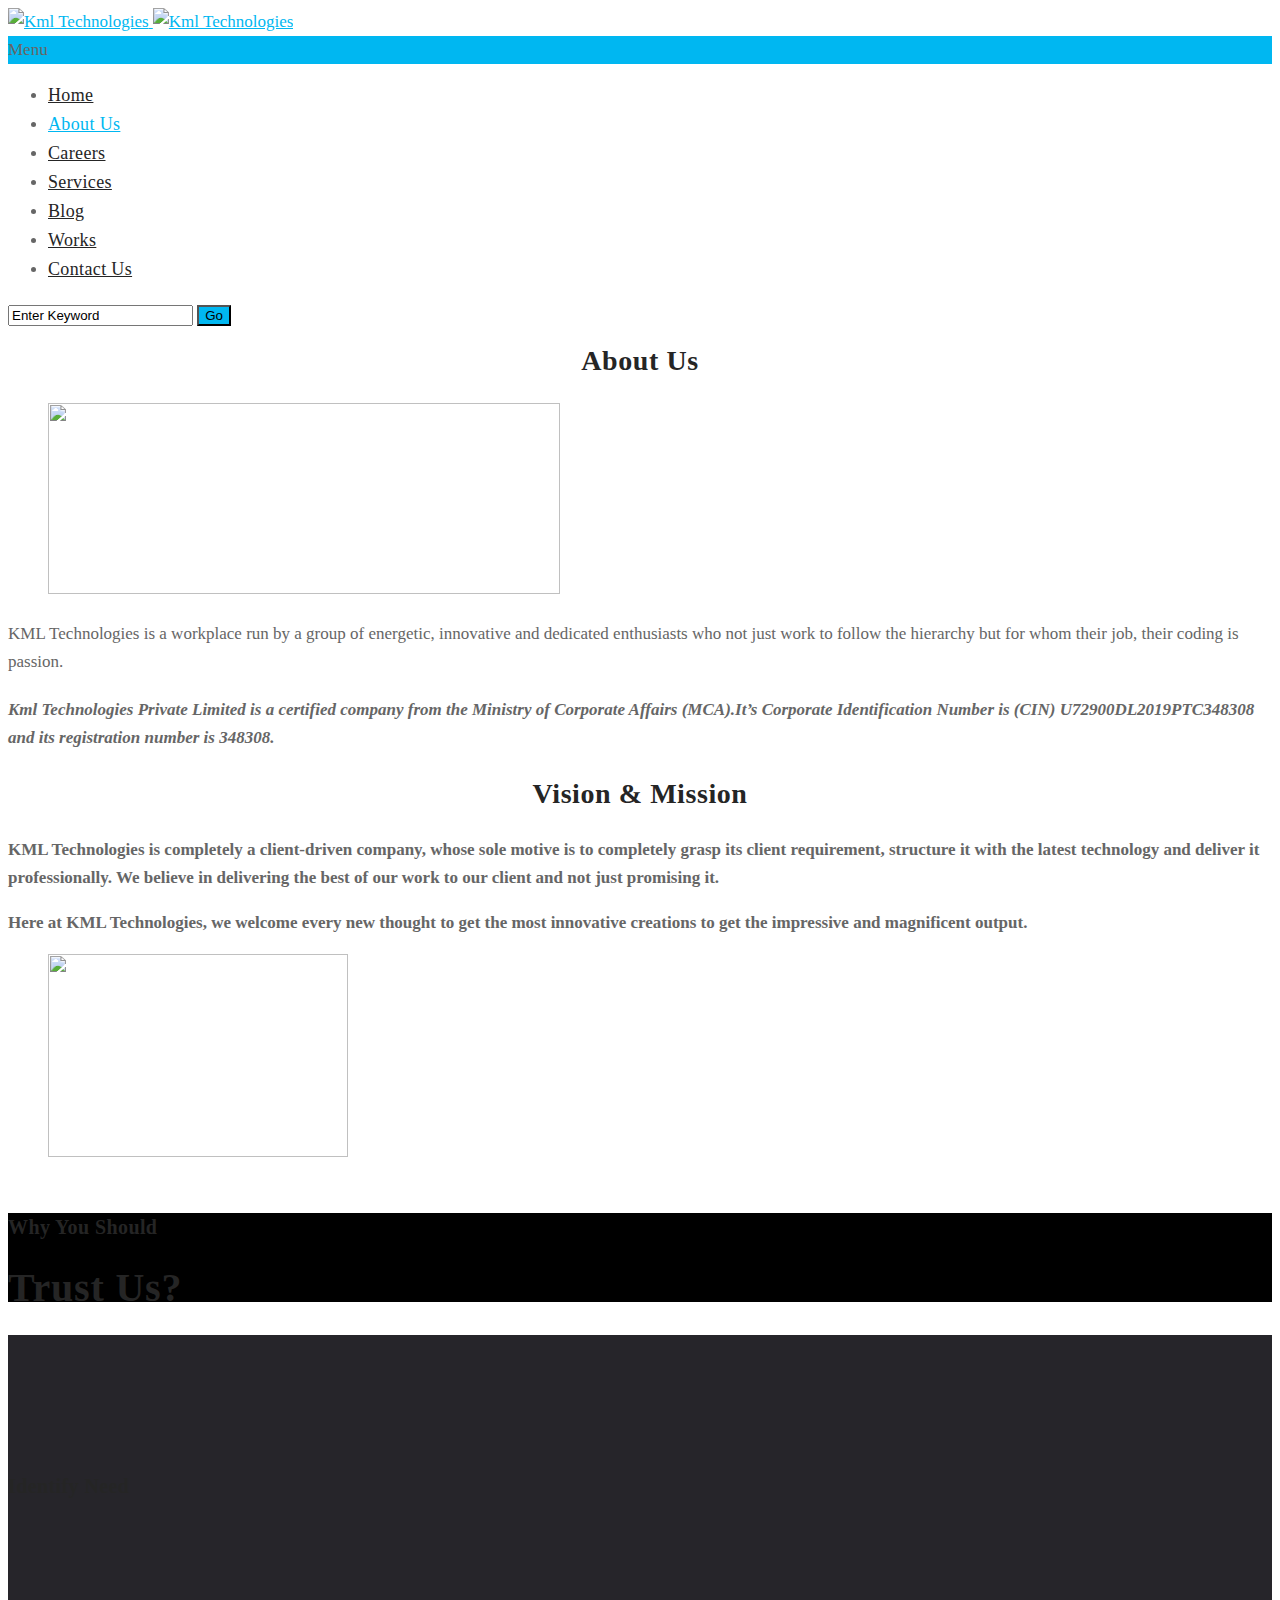
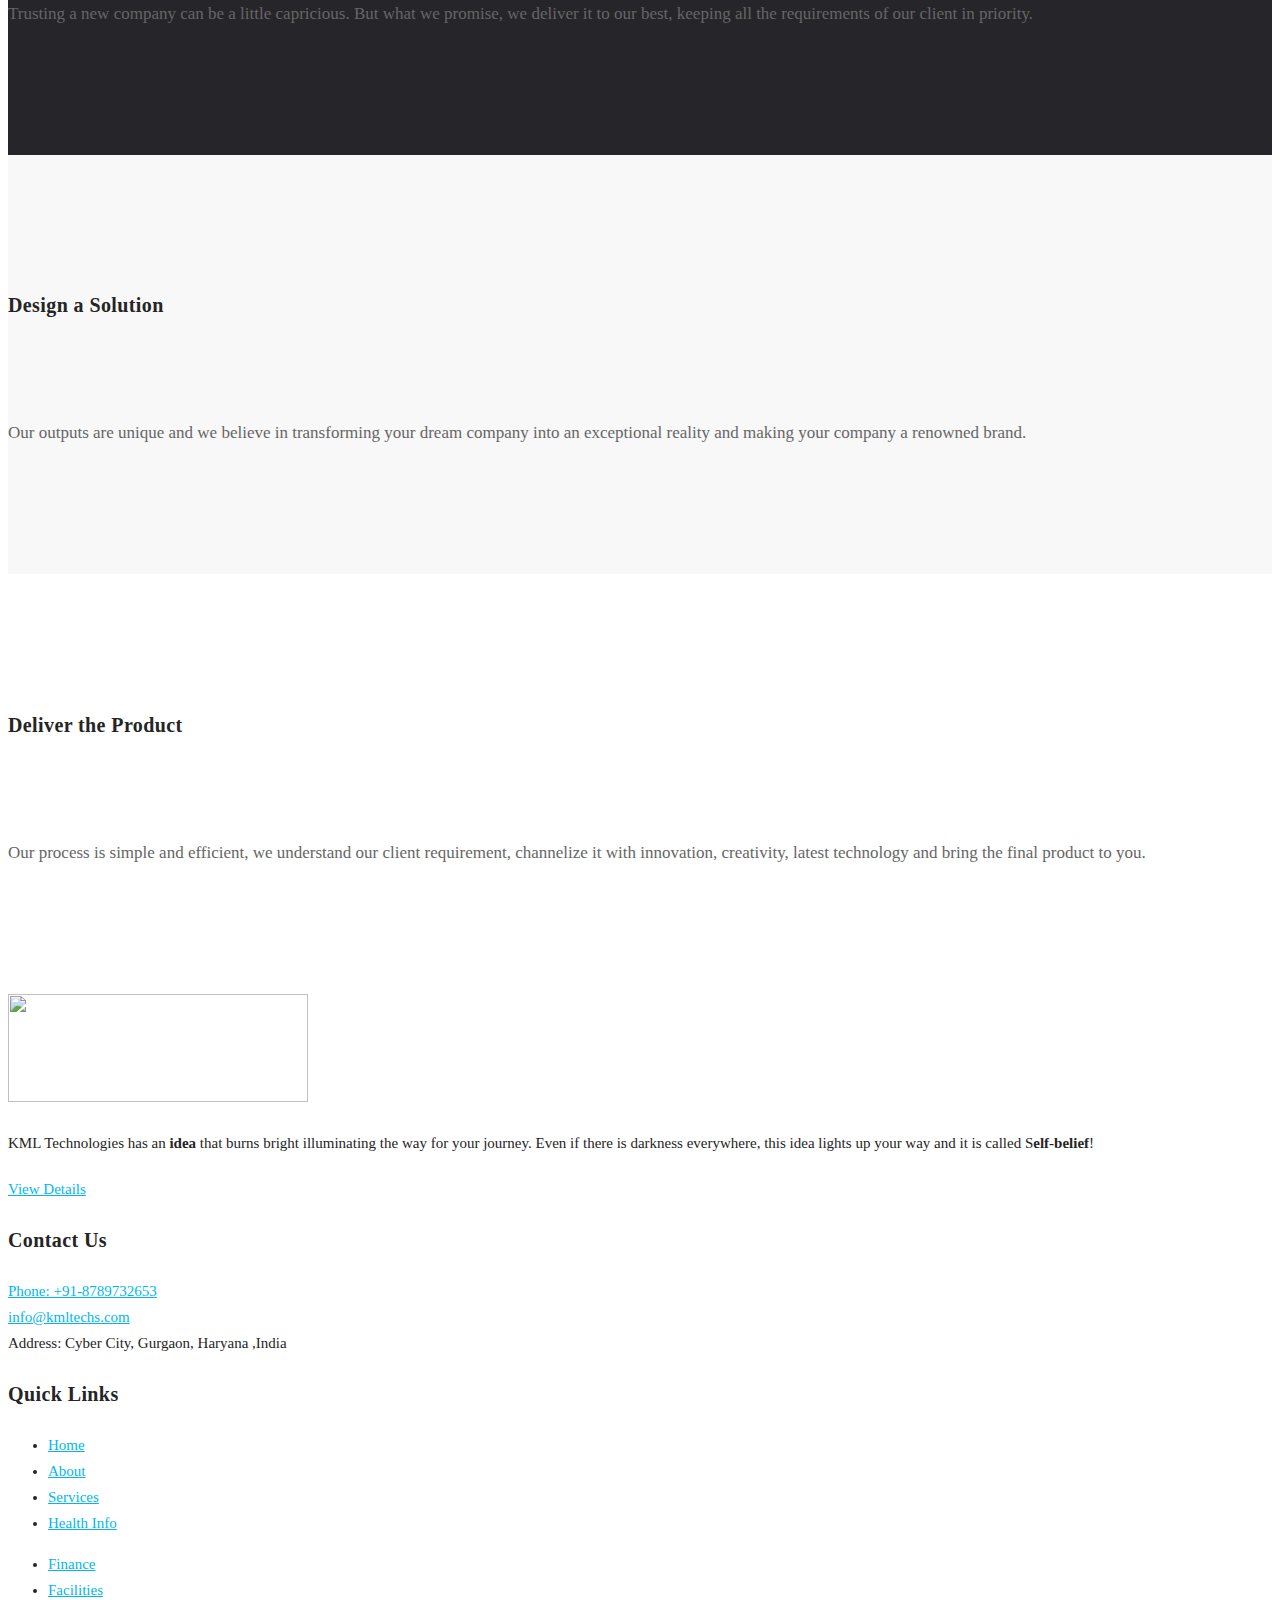
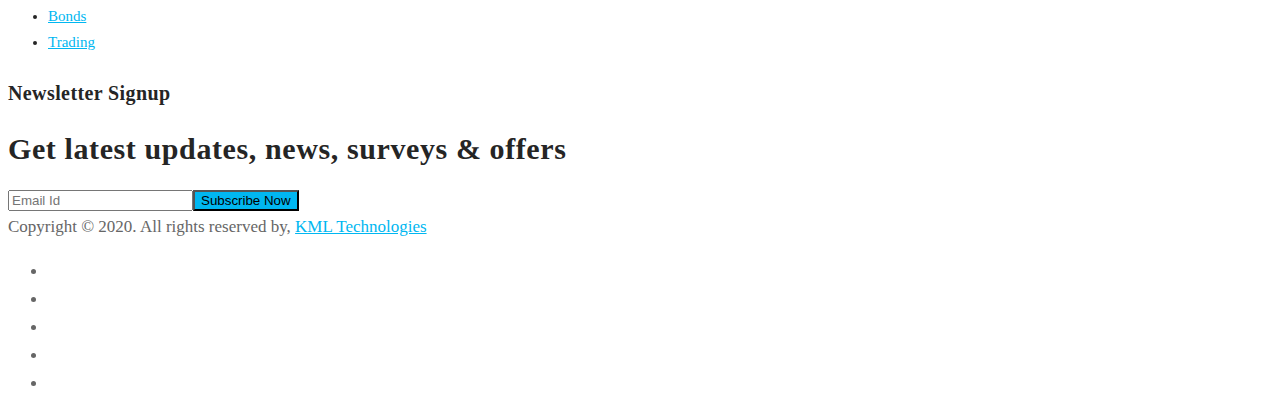
==== about/index.htm @ 33f46040 "Fourth Commit" ====
﻿<!DOCTYPE html>
<html lang="en-US">

<head>
	<meta charset="UTF-8">
	<meta name="viewport" content="width=device-width, initial-scale=1">
	<meta http-equiv="X-UA-Compatible" content="IE=edge">
	<title>About &#8211; Kml Technologies</title>
	<link rel='dns-prefetch' href='//s.w.org'>
	<link href='https://fonts.gstatic.com' crossorigin="" rel='preconnect'>
	<link rel="alternate" type="application/rss+xml" title="Kml Technologies &raquo; Feed" href="..\feed\index.rss">
	<link rel="alternate" type="application/rss+xml" title="Kml Technologies &raquo; Comments Feed"
		href="..\comments\feed\index.rss">
	<script type="text/javascript">
		window._wpemojiSettings = {
			"baseUrl": "https:\/\/s.w.org\/images\/core\/emoji\/12.0.0-1\/72x72\/",
			"ext": ".png",
			"svgUrl": "https:\/\/s.w.org\/images\/core\/emoji\/12.0.0-1\/svg\/",
			"svgExt": ".svg",
			"source": {
				"concatemoji": "https:\/\/kmltechs.com\/wp-includes\/js\/wp-emoji-release.min.js?ver=5.3.2"
			}
		};
		! function (e, a, t) {
			var r, n, o, i, p = a.createElement("canvas"),
				s = p.getContext && p.getContext("2d");

			function c(e, t) {
				var a = String.fromCharCode;
				s.clearRect(0, 0, p.width, p.height), s.fillText(a.apply(this, e), 0, 0);
				var r = p.toDataURL();
				return s.clearRect(0, 0, p.width, p.height), s.fillText(a.apply(this, t), 0, 0), r === p.toDataURL()
			}

			function l(e) {
				if (!s || !s.fillText) return !1;
				switch (s.textBaseline = "top", s.font = "600 32px Arial", e) {
					case "flag":
						return !c([127987, 65039, 8205, 9895, 65039], [127987, 65039, 8203, 9895, 65039]) && (!c([55356,
							56826, 55356, 56819
						], [55356, 56826, 8203, 55356, 56819]) && !c([55356, 57332, 56128, 56423, 56128, 56418, 56128,
							56421, 56128, 56430, 56128, 56423, 56128, 56447
						], [55356, 57332, 8203, 56128, 56423, 8203, 56128, 56418, 8203, 56128, 56421, 8203, 56128,
							56430, 8203, 56128, 56423, 8203, 56128, 56447
						]));
					case "emoji":
						return !c([55357, 56424, 55356, 57342, 8205, 55358, 56605, 8205, 55357, 56424, 55356, 57340], [55357,
							56424, 55356, 57342, 8203, 55358, 56605, 8203, 55357, 56424, 55356, 57340
						])
				}
				return !1
			}

			function d(e) {
				var t = a.createElement("script");
				t.src = e, t.defer = t.type = "text/javascript", a.getElementsByTagName("head")[0].appendChild(t)
			}
			for (i = Array("flag", "emoji"), t.supports = {
					everything: !0,
					everythingExceptFlag: !0
				}, o = 0; o < i.length; o++) t.supports[i[o]] = l(i[o]), t.supports.everything = t.supports.everything && t
				.supports[i[o]], "flag" !== i[o] && (t.supports.everythingExceptFlag = t.supports.everythingExceptFlag && t
					.supports[i[o]]);
			t.supports.everythingExceptFlag = t.supports.everythingExceptFlag && !t.supports.flag, t.DOMReady = !1, t
				.readyCallback = function () {
					t.DOMReady = !0
				}, t.supports.everything || (n = function () {
						t.readyCallback()
					}, a.addEventListener ? (a.addEventListener("DOMContentLoaded", n, !1), e.addEventListener("load", n, !
					1)) : (e.attachEvent("onload", n), a.attachEvent("onreadystatechange", function () {
						"complete" === a.readyState && t.readyCallback()
					})), (r = t.source || {}).concatemoji ? d(r.concatemoji) : r.wpemoji && r.twemoji && (d(r.twemoji), d(r
						.wpemoji)))
		}(window, document, window._wpemojiSettings);
	</script>
	<style type="text/css">
		img.wp-smiley,
		img.emoji {
			display: inline !important;
			border: none !important;
			box-shadow: none !important;
			height: 1em !important;
			width: 1em !important;
			margin: 0 .07em !important;
			vertical-align: -0.1em !important;
			background: none !important;
			padding: 0 !important;
		}
	</style>
	<link rel='stylesheet' id='layerslider-css'
		href='..\wp-content\plugins\LayerSlider\static\layerslider\css\layerslider.css?ver=6.8.4' type='text/css'
		media='all'>
	<link rel='stylesheet' id='wp-block-library-css'
		href='..\wp-includes\css\dist\block-library\style.min.css?ver=5.3.2' type='text/css' media='all'>
	<link rel='stylesheet' id='wp-block-library-theme-css'
		href='..\wp-includes\css\dist\block-library\theme.min.css?ver=5.3.2' type='text/css' media='all'>
	<link rel='stylesheet' id='wc-block-style-css'
		href='..\wp-content\plugins\woocommerce\packages\woocommerce-blocks\build\style.css?ver=2.5.11' type='text/css'
		media='all'>
	<link rel='stylesheet' id='contact-form-7-css'
		href='..\wp-content\plugins\contact-form-7\includes\css\styles.css?ver=5.1.6' type='text/css' media='all'>
	<link rel='stylesheet' id='dt-animation-css-css'
		href='..\wp-content\plugins\designthemes-core-features\shortcodes\css\animations.css?ver=5.3.2' type='text/css'
		media='all'>
	<link rel='stylesheet' id='dt-slick-css-css'
		href='..\wp-content\plugins\designthemes-core-features\shortcodes\css\slick.css?ver=5.3.2' type='text/css'
		media='all'>
	<link rel='stylesheet' id='dt-sc-css-css'
		href='..\wp-content\plugins\designthemes-core-features\shortcodes\css\shortcodes.css?ver=5.3.2' type='text/css'
		media='all'>
	<link rel='stylesheet' id='rs-plugin-settings-css'
		href='..\wp-content\plugins\revslider\public\assets\css\settings.css?ver=5.4.8.3' type='text/css' media='all'>
	<style id='rs-plugin-settings-inline-css' type='text/css'>
		#rs-demo-id {}
	</style>
	<style id='woocommerce-inline-inline-css' type='text/css'>
		.woocommerce form .form-row .required {
			visibility: visible;
		}
	</style>
	<!--[if lt IE 9]>
<link rel='stylesheet' id='vc_lte_ie9-css'  href='https://kmltechs.com/wp-content/plugins/js_composer/assets/css/vc_lte_ie9.min.css?ver=6.0.3' type='text/css' media='screen' />
<![endif]-->
	<link rel='stylesheet' id='js_composer_front-css'
		href='..\wp-content\plugins\js_composer\assets\css\js_composer.min.css?ver=6.0.3' type='text/css' media='all'>
	<style id='js_composer_front-inline-css' type='text/css'>
		.vc_custom_1582131421694 {
			margin-top: -40px !important;
		}

		.vc_custom_1582131435674 {
			padding-top: 30px !important;
		}

		.vc_custom_1582129831386 {
			margin-top: 20px !important;
		}

		.vc_custom_1502867979000 {
			background-color: #000000 !important;
		}

		.vc_custom_1504081203183 {
			padding-top: 90px !important;
			padding-bottom: 110px !important;
			background-color: #26252a !important;
		}

		.vc_custom_1504081215297 {
			padding-top: 90px !important;
			padding-bottom: 110px !important;
			background-color: #f8f8f8 !important;
		}

		.vc_custom_1504081222625 {
			padding-top: 90px !important;
			padding-bottom: 110px !important;
		}

		.vc_custom_1582124351474 {
			margin-bottom: 5px !important;
		}

		.vc_custom_1582124811524 {
			margin-bottom: 100px !important;
		}

		.vc_custom_1582124853551 {
			margin-bottom: 100px !important;
		}

		.vc_custom_1582124863219 {
			margin-bottom: 100px !important;
		}
	</style>
	<link rel='stylesheet' id='bsf-Defaults-css'
		href='https://kmltechs.com/wp-content/uploads/smile_fonts/Defaults/Defaults.css?ver=5.3.2' type='text/css'
		media='all'>
	<link rel='stylesheet' id='ultimate-style-css'
		href='..\wp-content\plugins\Ultimate_VC_Addons\assets\min-css\style.min.css?ver=3.18.0' type='text/css'
		media='all'>
	<link rel='stylesheet' id='begin-css' href='..\wp-content\themes\KML\style.css?ver=1.7' type='text/css' media='all'>
	<style id='begin-inline-css' type='text/css'>
		.dt-sc-menu-sorting a {
			color: rgba(0, 183, 241, 0.6)
		}

		.dt-sc-team.type2 .dt-sc-team-thumb .dt-sc-team-thumb-overlay,
		.dt-sc-hexagon-image span:before,
		.dt-sc-keynote-speakers .dt-sc-speakers-thumb .dt-sc-speakers-thumb-overlay {
			background: rgba(0, 183, 241, 0.9)
		}

		.portfolio .image-overlay,
		.recent-portfolio-widget ul li a:before,
		.dt-sc-image-caption.type2:hover .dt-sc-image-content,
		.dt-sc-fitness-program-short-details-wrapper .dt-sc-fitness-program-short-details {
			background: rgba(0, 183, 241, 0.9)
		}

		.dt-sc-icon-box.type10 .icon-wrapper:before,
		.dt-sc-contact-info.type4 span:after,
		.dt-sc-pr-tb-col.type2 .dt-sc-tb-header:before {
			box-shadow: 5px 0px 0px 0px #00b7f1
		}

		.dt-sc-icon-box.type10:hover .icon-wrapper:before {
			box-shadow: 7px 0px 0px 0px #00b7f1
		}

		.dt-sc-counter.type6 .dt-sc-couter-icon-holder:before {
			box-shadow: 5px 1px 0px 0px #00b7f1
		}

		.dt-sc-button.with-shadow.white,
		.dt-sc-pr-tb-col.type2 .dt-sc-buy-now a {
			box-shadow: 3px 3px 0px 0px #00b7f1
		}

		.dt-sc-restaurant-events-list .dt-sc-restaurant-event-details h6:before {
			border-bottom-color: rgba(0, 183, 241, 0.6)
		}

		.portfolio.type4 .image-overlay,
		.dt-sc-timeline-section.type4 .dt-sc-timeline-thumb-overlay,
		.dt-sc-yoga-classes .dt-sc-yoga-classes-image-wrapper:before,
		.dt-sc-yoga-course .dt-sc-yoga-course-thumb-overlay,
		.dt-sc-yoga-program .dt-sc-yoga-program-thumb-overlay,
		.dt-sc-yoga-pose .dt-sc-yoga-pose-thumb:before,
		.dt-sc-yoga-teacher .dt-sc-yoga-teacher-thumb:before,
		.dt-sc-doctors .dt-sc-doctors-thumb-overlay,
		.dt-sc-event-addon>.dt-sc-event-addon-date,
		.dt-sc-course .dt-sc-course-overlay,
		.dt-sc-process-steps .dt-sc-process-thumb-overlay {
			background: rgba(0, 183, 241, 0.85)
		}

		.woo-type9.woocommerce ul.products li.product .product-wrapper,
		.woo-type9 .woocommerce ul.products li.product .product-wrapper {
			border-color: rgba(0, 183, 241, 0.6)
		}

		.woo-type1 .woocommerce ul.products li.product .star-rating:before,
		.woo-type1 .woocommerce ul.products li.product .star-rating span:before,
		.woo-type1.woocommerce ul.products li.product .star-rating:before,
		.woo-type1.woocommerce ul.products li.product .star-rating span:before,
		.woo-type1.woocommerce .star-rating:before,
		.woo-type1.woocommerce .star-rating span:before,
		.woo-type1 .woocommerce .star-rating:before,
		.woo-type1 .woocommerce .star-rating span:before,
		.woo-type2 ul.products li.product .product-details h5 a:hover,
		.woo-type2 ul.products li.product-category:hover .product-details h5,
		.woo-type2 ul.products li.product-category:hover .product-details h5 .count {
			color: rgba(0, 183, 241, 0.75)
		}

		.woo-type2 ul.products li.product .product-thumb a.add_to_cart_button:hover,
		.woo-type2 ul.products li.product .product-thumb a.button.product_type_simple:hover,
		.woo-type2 ul.products li.product .product-thumb a.button.product_type_variable:hover,
		.woo-type2 ul.products li.product .product-thumb a.added_to_cart.wc-forward:hover,
		.woo-type2 ul.products li.product .product-thumb a.add_to_wishlist:hover,
		.woo-type2 ul.products li.product .product-thumb .yith-wcwl-wishlistaddedbrowse a:hover,
		.woo-type2 ul.products li.product .product-thumb .yith-wcwl-wishlistexistsbrowse a:hover,
		.woo-type6.woocommerce ul.products li.product:hover .product-content,
		.woo-type6 .woocommerce ul.products li.product:hover .product-content,
		.woo-type6.woocommerce ul.products li.product.instock:hover .on-sale-product .product-content,
		.woo-type6 .woocommerce ul.products li.product.instock:hover .on-sale-product .product-content,
		.woo-type6.woocommerce ul.products li.product.outofstock:hover .out-of-stock-product .product-content,
		.woo-type6 .woocommerce ul.products li.product.outofstock:hover .out-of-stock-product .product-content,
		.woo-type6.woocommerce ul.products li.product-category:hover .product-thumb .image:after,
		.woo-type6 .woocommerce ul.products li.product-category:hover .product-thumb .image:after,
		.woo-type8.woocommerce ul.products li.product:hover .product-content,
		.woo-type8.woocommerce ul.products li.product-category:hover .product-thumb .image:after,
		.woo-type8 .woocommerce ul.products li.product:hover .product-content,
		.woo-type8 .woocommerce ul.products li.product-category:hover .product-thumb .image:after,
		.woo-type13.woocommerce ul.products li.product:hover .product-content,
		.woo-type13 .woocommerce ul.products li.product:hover .product-content,
		.woo-type13.woocommerce ul.products li.product.instock:hover .on-sale-product .product-content,
		.woo-type13 .woocommerce ul.products li.product.instock:hover .on-sale-product .product-content,
		.woo-type13.woocommerce ul.products li.product.outofstock:hover .out-of-stock-product .product-content,
		.woo-type13 .woocommerce ul.products li.product.outofstock:hover .out-of-stock-product .product-content,
		.woo-type13.woocommerce ul.products li.product-category:hover .product-thumb .image:after,
		.woo-type13 .woocommerce ul.products li.product-category:hover .product-thumb .image:after {
			background-color: rgba(0, 183, 241, 0.75)
		}

		.woo-type8.woocommerce ul.products li.product:hover .product-content:after,
		.woo-type8 .woocommerce ul.products li.product:hover .product-content:after {
			border-color: rgba(0, 183, 241, 0.75) rgba(0, 183, 241, 0.75) rgba(255, 255, 255, 0.35) rgba(255, 255, 255, 0.35)
		}

		.woo-type11 ul.products li.product:hover .product-wrapper {
			-webkit-box-shadow: 0 0 0 3px #00b7f1;
			-moz-box-shadow: 0 0 0 3px #00b7f1;
			-ms-box-shadow: 0 0 0 3px #00b7f1;
			-o-box-shadow: 0 0 0 3px #00b7f1;
			box-shadow: 0 0 0 3px #00b7f1;
		}

		.woo-type12 ul.products li.product .product-details {
			-webkit-box-shadow: 0 -3px 0 0 #00b7f1 inset;
			-moz-box-shadow: 0 -3px 0 0 #00b7f1 inset;
			-ms-box-shadow: 0 -3px 0 0 #00b7f1 inset;
			-o-box-shadow: 0 -3px 0 0 #00b7f1 inset;
			box-shadow: 0 -3px 0 0 #00b7f1 inset;
		}

		.woo-type14 ul.products li.product .product-details,
		.woo-type14 ul.products li.product .product-details h5:after {
			-webkit-box-shadow: 0 0 0 2px #00b7f1 inset;
			-moz-box-shadow: 0 0 0 2px #00b7f1 inset;
			-ms-box-shadow: 0 0 0 2px #00b7f1 inset;
			-o-box-shadow: 0 0 0 2px #00b7f1 inset;
			box-shadow: 0 0 0 2px #00b7f1 inset;
		}

		.woo-type15 ul.products li.product .product-thumb a.add_to_cart_button:after,
		.woo-type15 ul.products li.product .product-thumb a.button.product_type_simple:after,
		.woo-type15 ul.products li.product .product-thumb a.button.product_type_variable:after,
		.woo-type15 ul.products li.product .product-thumb a.added_to_cart.wc-forward:after,
		.woo-type15 ul.products li.product .product-thumb a.add_to_wishlist:after,
		.woo-type15 ul.products li.product .product-thumb .yith-wcwl-wishlistaddedbrowse a:after,
		.woo-type15 ul.products li.product .product-thumb .yith-wcwl-wishlistexistsbrowse a:after {
			-webkit-box-shadow: 0 0 0 2px #00b7f1;
			-moz-box-shadow: 0 0 0 2px #00b7f1;
			-ms-box-shadow: 0 0 0 2px #00b7f1;
			-o-box-shadow: 0 0 0 2px #00b7f1;
			box-shadow: 0 0 0 2px #00b7f1;
		}

		@media only screen and (max-width: 767px) {

			.dt-sc-contact-info.type4:after,
			.dt-sc-icon-box.type10 .icon-content h4:after,
			.dt-sc-counter.type6.last h4::before,
			.dt-sc-counter.type6 h4::after {
				background-color: #00b7f1
			}
		}

		@media only screen and (max-width: 767px) {

			.dt-sc-timeline-section.type2,
			.dt-sc-timeline-section.type2::before {
				border-color: #00b7f1
			}
		}

		.dt-sc-event-month-thumb .dt-sc-event-read-more,
		.dt-sc-training-thumb-overlay {
			background: rgba(80, 211, 251, 0.85)
		}

		@media only screen and (max-width: 767px) {

			.dt-sc-highlight .dt-sc-testimonial.type6 .dt-sc-testimonial-author:after,
			.dt-sc-highlight .dt-sc-testimonial.type6 .dt-sc-testimonial-author:after,
			.skin-highlight .dt-sc-testimonial.type6 .dt-sc-testimonial-author:after {
				background-color: #50d3fb
			}
		}

		.woo-type8 ul.products li.product:hover .product-details h5:after {
			border-color: rgba(0, 0, 0, 0) rgba(0, 0, 0, 0) #50d3fb rgba(0, 0, 0, 0);
		}

		.woo-type9 ul.products li.product:hover .product-wrapper {
			border-color: rgba(80, 211, 251, 0.75)
		}

		.woo-type20 ul.products li.product .product-thumb a.add_to_cart_button:hover,
		.woo-type20 ul.products li.product .product-thumb a.button.product_type_simple:hover,
		.woo-type20 ul.products li.product .product-thumb a.button.product_type_variable:hover,
		.woo-type20 ul.products li.product .product-thumb a.added_to_cart.wc-forward:hover,
		.woo-type20 ul.products li.product .product-thumb a.add_to_wishlist:hover,
		.woo-type20 ul.products li.product .product-thumb .yith-wcwl-wishlistaddedbrowse a:hover,
		.woo-type20 ul.products li.product .product-thumb .yith-wcwl-wishlistexistsbrowse a:hover,
		.woo-type20 ul.products li.product:hover .product-wrapper {
			background-color: rgba(80, 211, 251, 0.5)
		}

		.woo-type7 ul.products li.product:hover .product-details {
			-webkit-box-shadow: 0 -3px 0 0 #50d3fb inset;
			-moz-box-shadow: 0 -3px 0 0 #50d3fb inset;
			-ms-box-shadow: 0 -3px 0 0 #50d3fb inset;
			-o-box-shadow: 0 -3px 0 0 #50d3fb inset;
			box-shadow: 0 -3px 0 0 #50d3fb inset;
		}

		.woo-type19 ul.products li.product:hover .product-thumb .image {
			-webkit-box-shadow: 0 0 1px 4px #50d3fb;
			-moz-box-shadow: 0 0 1px 4px #50d3fb;
			-ms-box-shadow: 0 0 1px 4px #50d3fb;
			-o-box-shadow: 0 0 1px 4px #50d3fb;
			box-shadow: 0 0 1px 4px #50d3fb;
		}

		.dt-sc-faculty .dt-sc-faculty-thumb-overlay {
			background: rgba(2, 147, 190, 0.9)
		}

		.woo-type18 ul.products li.product:hover .product-content,
		.woo-type18 ul.products li.product.instock:hover .on-sale-product .product-content,
		.woo-type18 ul.products li.product.outofstock:hover .out-of-stock-product .product-content,
		.woo-type18.woocommerce ul.products li.product:hover .product-content,
		.woo-type18.woocommerce ul.products li.product.instock:hover .on-sale-product .product-content,
		.woo-type18.woocommerce ul.products li.product.outofstock:hover .out-of-stock-product .product-content,
		.woo-type18.woocommerce-page ul.products li.product:hover .product-content,
		.woo-type18.woocommerce-page ul.products li.product.instock:hover .on-sale-product .product-content,
		.woo-type18.woocommerce-page ul.products li.product.outofstock:hover .out-of-stock-product .product-content {
			background-color: rgba(2, 147, 190, 0.6)
		}

		.woo-type19.woocommerce ul.products li.product:hover .product-content,
		.woo-type19 .woocommerce ul.products li.product:hover .product-content,
		.woo-type19.woocommerce ul.products li.product.instock:hover .on-sale-product .product-content,
		.woo-type19 .woocommerce ul.products li.product.instock:hover .on-sale-product .product-content,
		.woo-type19.woocommerce ul.products li.product.outofstock:hover .out-of-stock-product .product-content,
		.woo-type19 .woocommerce ul.products li.product.outofstock:hover .out-of-stock-product .product-content,
		.woo-type20.woocommerce ul.products li.product:hover .product-content,
		.woo-type20 .woocommerce ul.products li.product:hover .product-content,
		.woo-type20.woocommerce ul.products li.product.instock:hover .on-sale-product .product-content,
		.woo-type20 .woocommerce ul.products li.product.instock:hover .on-sale-product .product-content,
		.woo-type20.woocommerce ul.products li.product.outofstock:hover .out-of-stock-product .product-content,
		.woo-type20 .woocommerce ul.products li.product.outofstock:hover .out-of-stock-product .product-content {
			background-color: rgba(2, 147, 190, 0.4)
		}

		.woo-type1 ul.products li.product:hover .product-thumb:after {
			-webkit-box-shadow: 0 0 0 10px rgba(2, 147, 190, 0.35) inset;
			-moz-box-shadow: 0 0 0 10px rgba(2, 147, 190, 0.35) inset;
			-ms-box-shadow: 0 0 0 10px rgba(2, 147, 190, 0.35) inset;
			-o-box-shadow: 0 0 0 10px rgba(2, 147, 190, 0.35) inset;
			box-shadow: 0 0 0 10px rgba(2, 147, 190, 0.35) inset;
		}

		.woo-type7 ul.products li.product .product-details {
			-webkit-box-shadow: 0 -2px 0 0 #0293be;
			-moz-box-shadow: 0 -2px 0 0 #0293be;
			-ms-box-shadow: 0 -2px 0 0 #0293be;
			-o-box-shadow: 0 -2px 0 0 #0293be;
			box-shadow: 0 -2px 0 0 #0293be;
		}

		.woo-type20 ul.products li.product .product-wrapper {
			-webkit-box-shadow: 0 0 0 5px rgba(2, 147, 190, 0.75) inset;
			-moz-box-shadow: 0 0 0 5px rgba(2, 147, 190, 0.75) inset;
			-ms-box-shadow: 0 0 0 5px rgba(2, 147, 190, 0.75) inset;
			-o-box-shadow: 0 0 0 5px rgba(2, 147, 190, 0.75) inset;
			box-shadow: 0 0 0 5px rgba(2, 147, 190, 0.75) inset;
		}
	</style>
	<link rel='stylesheet' id='begin-base-css' href='..\wp-content\themes\KML\css\base.css?ver=1.7' type='text/css'
		media='all'>
	<link rel='stylesheet' id='begin-grid-css' href='..\wp-content\themes\KML\css\grid.css?ver=1.7' type='text/css'
		media='all'>
	<link rel='stylesheet' id='begin-widget-css' href='..\wp-content\themes\KML\css\widget.css?ver=1.7' type='text/css'
		media='all'>
	<link rel='stylesheet' id='begin-layout-css' href='..\wp-content\themes\KML\css\layout.css?ver=1.7' type='text/css'
		media='all'>
	<link rel='stylesheet' id='begin-blog-css' href='..\wp-content\themes\KML\css\blog.css?ver=1.7' type='text/css'
		media='all'>
	<link rel='stylesheet' id='begin-portfolio-css' href='..\wp-content\themes\KML\css\portfolio.css?ver=1.7'
		type='text/css' media='all'>
	<link rel='stylesheet' id='begin-contact-css' href='..\wp-content\themes\KML\css\contact.css?ver=1.7'
		type='text/css' media='all'>
	<link rel='stylesheet' id='begin-custom-class-css' href='..\wp-content\themes\KML\css\custom-class.css?ver=1.7'
		type='text/css' media='all'>
	<link rel='stylesheet' id='prettyphoto-css'
		href='..\wp-content\plugins\js_composer\assets\lib\prettyphoto\css\prettyPhoto.min.css?ver=6.0.3'
		type='text/css' media='all'>
	<link rel='stylesheet' id='custom-font-awesome-css'
		href='..\wp-content\themes\KML\css\font-awesome.min.css?ver=4.3.0' type='text/css' media='all'>
	<link rel='stylesheet' id='pe-icon-7-stroke-css' href='..\wp-content\themes\KML\css\pe-icon-7-stroke.css?ver=5.3.2'
		type='text/css' media='all'>
	<link rel='stylesheet' id='stroke-gap-icons-style-css'
		href='..\wp-content\themes\KML\css\stroke-gap-icons-style.css?ver=5.3.2' type='text/css' media='all'>
	<link rel='stylesheet' id='icon-moon-css' href='..\wp-content\themes\KML\css\icon-moon.css?ver=5.3.2'
		type='text/css' media='all'>
	<link rel='stylesheet' id='material-design-iconic-css'
		href='..\wp-content\themes\KML\css\material-design-iconic-font.min.css?ver=5.3.2' type='text/css' media='all'>
	<link rel='stylesheet' id='begin-gutenberg-css' href='..\wp-content\themes\KML\css\gutenberg.css?ver=1.7'
		type='text/css' media='all'>
	<link rel='stylesheet' id='begin-woo-css' href='..\wp-content\themes\KML\css\woocommerce.css?ver=1.7'
		type='text/css' media='all'>
	<link rel='stylesheet' id='begin-customevent-css' href='..\wp-content\themes\KML\tribe-events\custom.css?ver=1.7'
		type='text/css' media='all'>
	<link rel='stylesheet' id='begin-popup-css-css'
		href='..\wp-content\themes\KML\framework\js\magnific\magnific-popup.css?ver=1.7' type='text/css' media='all'>
	<link rel='stylesheet' id='begin-custom-css' href='..\wp-content\themes\KML\css\custom.css?ver=1.7' type='text/css'
		media='all'>
	<script type='text/javascript'>
		/* <![CDATA[ */
		var LS_Meta = {
			"v": "6.8.4"
		};
		/* ]]> */
	</script>
	<script type='text/javascript'
		src='..\wp-content\plugins\LayerSlider\static\layerslider\js\greensock.js?ver=1.19.0'></script>
	<script type='text/javascript' src='..\wp-includes\js\jquery\jquery.js?ver=1.12.4-wp'></script>
	<script type='text/javascript' src='..\wp-includes\js\jquery\jquery-migrate.min.js?ver=1.4.1'></script>
	<script type='text/javascript'
		src='..\wp-content\plugins\LayerSlider\static\layerslider\js\layerslider.kreaturamedia.jquery.js?ver=6.8.4'>
	</script>
	<script type='text/javascript'
		src='..\wp-content\plugins\LayerSlider\static\layerslider\js\layerslider.transitions.js?ver=6.8.4'></script>
	<script type='text/javascript'
		src='..\wp-content\plugins\revslider\public\assets\js\jquery.themepunch.tools.min.js?ver=5.4.8.3'></script>
	<script type='text/javascript'
		src='..\wp-content\plugins\revslider\public\assets\js\jquery.themepunch.revolution.min.js?ver=5.4.8.3'></script>
	<script type='text/javascript'
		src='..\wp-content\plugins\woocommerce\assets\js\jquery-blockui\jquery.blockUI.min.js?ver=2.70'></script>
	<script type='text/javascript'>
		/* <![CDATA[ */
		var wc_add_to_cart_params = {
			"ajax_url": "\/wp-admin\/admin-ajax.php",
			"wc_ajax_url": "\/?wc-ajax=%%endpoint%%",
			"i18n_view_cart": "View cart",
			"cart_url": "https:\/\/kmltechs.com",
			"is_cart": "",
			"cart_redirect_after_add": "no"
		};
		/* ]]> */
	</script>
	<script type='text/javascript'
		src='..\wp-content\plugins\woocommerce\assets\js\frontend\add-to-cart.min.js?ver=3.9.2'></script>
	<script type='text/javascript'
		src='..\wp-content\plugins\js_composer\assets\js\vendors\woocommerce-add-to-cart.js?ver=6.0.3'></script>
	<script type='text/javascript'
		src='..\wp-content\plugins\Ultimate_VC_Addons\assets\min-js\ultimate-params.min.js?ver=3.18.0'></script>
	<script type='text/javascript'
		src='..\wp-content\plugins\Ultimate_VC_Addons\assets\min-js\custom.min.js?ver=3.18.0'></script>
	<script type='text/javascript' src='..\wp-content\themes\KML\framework\js\modernizr.custom.js?ver=5.3.2'></script>
	<meta name="generator"
		content="Powered by LayerSlider 6.8.4 - Multi-Purpose, Responsive, Parallax, Mobile-Friendly Slider Plugin for WordPress.">
	<!-- LayerSlider updates and docs at: https://layerslider.kreaturamedia.com -->
	<link rel='https://api.w.org/' href='..\wp-json\index.json'>
	<link rel="EditURI" type="application/rsd+xml" title="RSD" href="..\xmlrpc.xml?rsd">
	<link rel="wlwmanifest" type="application/wlwmanifest+xml" href="..\wp-includes\wlwmanifest.xml">
	<meta name="generator" content="WordPress 5.3.2">
	<meta name="generator" content="WooCommerce 3.9.2">
	<link rel="canonical" href="index.htm">
	<link rel='shortlink' href='https://kmltechs.com/?p=1637'>
	<link rel="alternate" type="application/json+oembed"
		href="..\wp-json\oembed\1.0\embed-1.json?url=https%3A%2F%2Fkmltechs.com%2Fabout%2F">
	<link rel="alternate" type="text/xml+oembed"
		href="..\wp-json\oembed\1.0\embed-1.xml?url=https%3A%2F%2Fkmltechs.com%2Fabout%2F&#038;format=xml">
	<noscript>
		<style>
			.woocommerce-product-gallery {
				opacity: 1 !important;
			}
		</style>
	</noscript>
	<style type="text/css">
		.recentcomments a {
			display: inline !important;
			padding: 0 !important;
			margin: 0 !important;
		}
	</style>
	<meta name="generator" content="Powered by WPBakery Page Builder - drag and drop page builder for WordPress.">
	<meta name="generator"
		content="Powered by Slider Revolution 5.4.8.3 - responsive, Mobile-Friendly Slider Plugin for WordPress with comfortable drag and drop interface.">
	<link rel="icon" href="..\wp-content\uploads\2019\11\cropped-kml-favicon-32x32.png" sizes="32x32">
	<link rel="icon" href="..\wp-content\uploads\2019\11\cropped-kml-favicon-192x192.png" sizes="192x192">
	<link rel="apple-touch-icon-precomposed" href="..\wp-content\uploads\2019\11\cropped-kml-favicon-180x180.png">
	<meta name="msapplication-TileImage"
		content="https://kmltechs.com/wp-content/uploads/2019/11/cropped-kml-favicon-270x270.png">
	<script type="text/javascript">
		function setREVStartSize(e) {
			try {
				e.c = jQuery(e.c);
				var i = jQuery(window).width(),
					t = 9999,
					r = 0,
					n = 0,
					l = 0,
					f = 0,
					s = 0,
					h = 0;
				if (e.responsiveLevels && (jQuery.each(e.responsiveLevels, function (e, f) {
						f > i && (t = r = f, l = e), i > f && f > r && (r = f, n = e)
					}), t > r && (l = n)), f = e.gridheight[l] || e.gridheight[0] || e.gridheight, s = e.gridwidth[l] || e
					.gridwidth[0] || e.gridwidth, h = i / s, h = h > 1 ? 1 : h, f = Math.round(h * f), "fullscreen" == e
					.sliderLayout) {
					var u = (e.c.width(), jQuery(window).height());
					if (void 0 != e.fullScreenOffsetContainer) {
						var c = e.fullScreenOffsetContainer.split(",");
						if (c) jQuery.each(c, function (e, i) {
								u = jQuery(i).length > 0 ? u - jQuery(i).outerHeight(!0) : u
							}), e.fullScreenOffset.split("%").length > 1 && void 0 != e.fullScreenOffset && e.fullScreenOffset
							.length > 0 ? u -= jQuery(window).height() * parseInt(e.fullScreenOffset, 0) / 100 : void 0 != e
							.fullScreenOffset && e.fullScreenOffset.length > 0 && (u -= parseInt(e.fullScreenOffset, 0))
					}
					f = u
				} else void 0 != e.minHeight && f < e.minHeight && (f = e.minHeight);
				e.c.closest(".rev_slider_wrapper").css({
					height: f
				})
			} catch (d) {
				console.log("Failure at Presize of Slider:" + d)
			}
		};
	</script>
	<style id="kirki-inline-styles">
		a,
		h1 a:hover,
		h2 a:hover,
		h3 a:hover,
		h4 a:hover,
		h5 a:hover,
		h6 a:hover {
			color: #00b7f1;
		}

		.top-bar a:hover,
		.menu-icons-wrapper .search a:hover,
		.menu-icons-wrapper .cart a:hover,
		.main-header .menu-icons-wrapper .overlay-search #searchform:before {
			color: #00b7f1;
		}

		#main-menu ul.menu li a:hover,
		#main-menu>ul.menu>li.current_page_item>a,
		#main-menu>ul.menu>li.current_page_ancestor>a,
		#main-menu>ul.menu>li.current-menu-item>a,
		#main-menu ul.menu>li.current-menu-ancestor>a,
		#main-menu ul.menu li.menu-item-simple-parent ul>li.current_page_item>a,
		#main-menu ul.menu li.menu-item-simple-parent ul>li.current_page_ancestor>a,
		#main-menu ul.menu li.menu-item-simple-parent ul>li.current-menu-item>a,
		#main-menu ul.menu li.menu-item-simple-parent ul>li.current-menu-ancestor>a,
		#main-menu ul.menu li.menu-item-simple-parent ul li a:hover,
		#main-menu ul.menu>li.menu-item-simple-parent:hover>a,
		#main-menu ul.menu li.menu-item-megamenu-parent:hover>a,
		#main-menu ul.menu li.menu-item-simple-parent ul li:hover>a,
		#main-menu .megamenu-child-container ul.sub-menu>li>ul li a:hover,
		#main-menu .megamenu-child-container ul.sub-menu>li.current_page_item>a,
		#main-menu .megamenu-child-container ul.sub-menu>li.current_page_ancestor>a,
		#main-menu .megamenu-child-container ul.sub-menu>li.current-menu-item>a,
		#main-menu .megamenu-child-container ul.sub-menu>li.current-menu-ancestor>a,
		#main-menu .megamenu-child-container ul.sub-menu>li.current_page_item>span,
		#main-menu .megamenu-child-container ul.sub-menu>li.current_page_ancestor>span,
		#main-menu .megamenu-child-container ul.sub-menu>li.current-menu-item>span,
		#main-menu .megamenu-child-container ul.sub-menu>li.current-menu-ancestor>span,
		#main-menu .megamenu-child-container.dt-sc-dark-bg>ul.sub-menu>li>a:hover,
		#main-menu .megamenu-child-container.dt-sc-dark-bg ul.sub-menu>li>ul li a:hover,
		#main-menu .megamenu-child-container.dt-sc-dark-bg ul.sub-menu>li>ul li a:hover .fa {
			color: #00b7f1;
		}

		.left-header .menu-active-highlight-grey #main-menu>ul.menu>li.current_page_item>a,
		.left-header .menu-active-highlight-grey #main-menu>ul.menu>li.current_page_ancestor>a,
		.left-header .menu-active-highlight-grey #main-menu>ul.menu>li.current-menu-item>a,
		.left-header .menu-active-highlight-grey #main-menu>ul.menu>li.current-menu-ancestor>a {
			color: #00b7f1;
		}

		.blog-entry .entry-meta a:hover,
		.blog-entry.entry-date-left .entry-date a:hover,
		.blog-entry.entry-date-author-left .entry-date-author .comments:hover,
		.blog-entry.entry-date-author-left .entry-date-author .comments:hover i,
		.entry-meta-data p a:hover,
		.blog-entry.entry-date-author-left .entry-date-author .entry-author a:hover,
		.blog-entry.entry-date-author-left .entry-date-author .comments a:hover,
		.dt-sc-dark-bg .blog-medium-style.white-highlight .dt-sc-button.fully-rounded-border,
		.blog-entry.blog-thumb-style .entry-title h4 a:hover,
		.blog-entry.blog-thumb-style a.read-more:hover {
			color: #00b7f1;
		}

		.widget #wp-calendar td a:hover,
		.dt-sc-dark-bg .widget #wp-calendar td a:hover,
		.secondary-sidebar .widget ul li>a:hover,
		.dt-sc-practices-list li:before,
		.secondary-sidebar .type15 .widget.widget_recent_reviews ul li .reviewer,
		.secondary-sidebar .type15 .widget.widget_top_rated_products ul li .amount.amount,
		#main-menu .menu-item-widget-area-container .widget ul li>a:hover,
		#main-menu .dt-sc-dark-bg .menu-item-widget-area-container .widget ul li>a:hover,
		#main-menu .dt-sc-dark-bg .menu-item-widget-area-container .widget_recent_posts .entry-title h4 a:hover,
		#main-menu ul li.menu-item-simple-parent.dt-sc-dark-bg ul li a:hover,
		#main-menu .menu-item-widget-area-container .widget li:hover:before {
			color: #00b7f1;
		}

		#footer .footer-copyright .menu-links li a:hover,
		#footer .footer-copyright .copyright-left a:hover,
		#footer .dt-sc-dark-bg .recent-posts-widget li .entry-meta a:hover,
		#footer .dt-sc-dark-bg .entry-title h4 a:hover,
		#footer .dt-sc-dark-bg a:hover,
		.left-header-footer .dt-sc-sociable.filled li a,
		/* New */
		#footer .dt-sc-button.fully-rounded-border,
		.footer-widgets a:hover,
		#footer a:hover {
			color: #00b7f1;
		}

		.portfolio .image-overlay .links a:hover,
		.portfolio.type7 .image-overlay .links a,
		.project-details li a:hover,
		.portfolio-categories a:hover,
		.dt-portfolio-single-slider-wrapper #bx-pager a.active:hover:before,
		.dt-portfolio-single-slider-wrapper #bx-pager a,
		.portfolio.type8 .image-overlay .links a {
			color: #00b7f1;
		}

		ul.side-nav li a:hover,
		.available-domains li span,
		.dt-sc-popular-procedures .details .duration,
		.dt-sc-popular-procedures .details .price,
		.dt-sc-text-with-icon span,
		blockquote.type4>cite,
		.dt-sc-contact-info.type3 span,
		.dt-sc-pr-tb-col.type2 .dt-sc-buy-now a,
		.dt-sc-events-list .dt-sc-event-title h5 a,
		.woocommerce-MyAccount-navigation ul>li.is-active>a,
		/* New */
		.dt-sc-contact-info.type1:hover span,
		.dt-sc-icon-box.type2:hover .icon-wrapper span,
		.dt-sc-icon-box.type2:hover .icon-content h4,
		.dt-sc-icon-box.type2:hover .icon-content h4 a,
		.dt-sc-icon-box.type5 .icon-content h4,
		.dt-sc-icon-box.type5 .icon-content h4 a,
		.dt-sc-title.script-with-sub-title span,
		.dt-sc-contact-info.type1:hover span,
		.top-bar .dt-sc-contact-info.type1 strong,
		.top-bar .dt-sc-contact-info.type1 span {
			color: #00b7f1;
		}

		.dt-sc-button.fully-rounded-border,
		.dt-sc-button.rounded-border,
		.dt-sc-button.bordered,
		.dt-sc-button.with-shadow.white,
		.dt-sc-skin-highlight .dt-sc-button.rounded-border:hover,
		.dt-sc-skin-highlight .dt-sc-button.bordered:hover,
		.dt-sc-dark-bg.skin-color .dt-sc-button.fully-rounded-border:hover {
			color: #00b7f1;
		}

		.dt-sc-icon-box.type1 .icon-wrapper .icon,
		.dt-sc-icon-box.type2 .icon-wrapper .icon,
		.dt-sc-icon-box.type4 .icon-wrapper span,
		.dt-sc-icon-box.type5:hover .icon-content h4 a,
		.dt-sc-icon-box.type5.no-icon-bg .icon-wrapper span,
		.dt-sc-icon-box.type5.no-icon-bg:hover .icon-wrapper span,
		.dt-sc-icon-box.type10 .icon-wrapper span,
		.dt-sc-icon-box.type10:hover .icon-content h4,
		.dt-sc-icon-box.type13 .icon-content h4,
		.dt-sc-icon-box.type14 .icon-content h4,
		/* New */
		.dt-sc-icon-box.type3:hover .icon-content h4,
		.dt-sc-icon-box.type3:hover .icon-content h4 a,
		.dt-sc-icon-box.type6:hover .icon-content h4,
		.dt-sc-icon-box.type6:hover .icon-content h4 a {
			color: #00b7f1;
		}

		.dt-sc-testimonial.type4 .dt-sc-testimonial-author cite,
		.dt-sc-testimonial.type5 .dt-sc-testimonial-author cite,
		.dt-sc-testimonial.type7 .dt-sc-testimonial-quote blockquote cite,
		.dt-sc-testimonial.type8 .dt-sc-testimonial-quote blockquote q:before,
		.dt-sc-testimonial.type8 .dt-sc-testimonial-quote blockquote q:after,
		.dt-sc-testimonial-special-wrapper:after,
		.dt-sc-special-testimonial-images-holder .dt-sc-testimonial-image.slick-current .dt-sc-testimonial-author cite,
		.dt-sc-team-carousel-wrapper .dt-sc-team-details .dt-sc-team-social li a:hover {
			color: #00b7f1;
		}

		ul.dt-sc-tabs-horizontal-frame>li>a.current,
		ul.dt-sc-tabs-horizontal>li>a.current,
		ul.dt-sc-tabs-horizontal>li>a:hover,
		ul.dt-sc-tabs-horizontal-frame>li>a:hover,
		.type7 ul.dt-sc-tabs-horizontal-frame>li>a.current {
			color: #00b7f1;
		}

		ul.dt-sc-tabs-vertical-frame>li>a:hover,
		ul.dt-sc-tabs-vertical-frame>li.current a,
		ul.dt-sc-tabs-vertical>li>a.current,
		.dt-sc-tabs-vertical-frame-container.type2 ul.dt-sc-tabs-vertical-frame>li>a.current:before,
		ul.dt-sc-tabs-vertical>li>a:hover {
			color: #00b7f1;
		}

		.dt-sc-toggle-frame-set>.dt-sc-toggle-accordion.active>a,
		.dt-sc-toggle-group-set .dt-sc-toggle.active>a,
		.dt-sc-toggle-frame h5.dt-sc-toggle-accordion.active a,
		.dt-sc-toggle-frame h5.dt-sc-toggle.active a,
		.dt-sc-toggle-panel h2 span {
			color: #00b7f1;
		}

		.dt-sc-title.with-sub-title h3,
		.dt-sc-title.with-two-color-stripe h2,
		.dt-sc-hexagon-title h2 span {
			color: #00b7f1;
		}

		.dt-sc-image-with-caption h3 a,
		.dt-sc-image-caption.type3 .dt-sc-image-content h3,
		.dt-sc-event-image-caption .dt-sc-image-content h3,
		.dt-sc-image-caption.type8:hover .dt-sc-image-content h3 a:hover,
		.dt-sc-image-caption.type3 .dt-sc-image-wrapper .icon-wrapper span {
			color: #00b7f1;
		}

		.dt-sc-team.hide-social-role-show-on-hover .dt-sc-team-social.rounded-square li a,
		.dt-sc-team.rounded .dt-sc-team-details .dt-sc-team-social li a:hover,
		.dt-sc-team.rounded.team_rounded_border:hover .dt-sc-team-details h4,
		.dt-sc-team.type2 .dt-sc-team-social.rounded-border li a:hover,
		.dt-sc-team.type2 .dt-sc-team-social.rounded-square li a:hover,
		.dt-sc-team.type2 .dt-sc-team-social.square-border li a:hover,
		.dt-sc-team.type2 .dt-sc-team-social.hexagon-border li a:hover,
		.dt-sc-team.type2 .dt-sc-team-social.diamond-square-border li a:hover,
		/* New */
		.dt-sc-team.type1 .dt-sc-team-details .dt-sc-team-social li a:hover {
			color: #00b7f1;
		}

		.dt-sc-timeline .dt-sc-timeline-content h2 span,
		.dt-sc-hr-timeline-section.type2 .dt-sc-hr-timeline-content:hover h3,
		.dt-sc-timeline-section.type4 .dt-sc-timeline:hover .dt-sc-timeline-content h2,
		/* New */
		.dt-sc-timeline-item.slick-current h4 {
			color: #00b7f1;
		}

		.dt-sc-sociable.diamond-square-border li:hover a,
		.dt-sc-sociable.hexagon-border li:hover a,
		.dt-sc-sociable.hexagon-with-border li:hover a,
		.dt-sc-sociable.no-margin li a {
			color: #00b7f1;
		}

		.dt-sc-counter.type3.diamond-square h4,
		.dt-sc-counter.type6:hover h4,
		/* New */
		.dt-sc-counter.type1:hover .dt-sc-counter-number {
			color: #00b7f1;
		}

		.dt-sc-menu-sorting a:hover,
		.dt-sc-menu-sorting a.active-sort,
		.dt-sc-training-details h6,
		.dt-sc-fitness-diet:hover .dt-sc-fitness-diet-details h5,
		table.fit-Diet-table th strong,
		.dt-sc-hotel-room-single-metadata ul li,
		.dt-sc-hotel-room .dt-sc-hotel-room-details ul li,
		ul.dt-sc-vertical-nav>li>a:hover,
		.university-contact-info p a:hover {
			color: #00b7f1;
		}

		th,
		input[type="submit"],
		button,
		input[type="reset"],
		.loader {
			background-color: #00b7f1;
		}

		.left-header #toggle-sidebar,
		.left-header-footer,
		.overlay-header #trigger-overlay,
		.overlay .overlay-close,
		.menu-icons-wrapper.rounded-icons .search a span:hover,
		.menu-icons-wrapper.rounded-icons .cart a span:hover,
		.menu-icons-wrapper .cart sup,
		.two-color-header .main-header-wrapper {
			background-color: #00b7f1;
		}

		.dt-menu-toggle,
		.two-color-header .main-header-wrapper:before {
			background-color: #00b7f1;
		}

		.menu-active-highlight #main-menu>ul.menu>li.current_page_item,
		.menu-active-highlight #main-menu>ul.menu>li.current_page_ancestor,
		.menu-active-highlight #main-menu>ul.menu>li.current-menu-item,
		.menu-active-highlight #main-menu>ul.menu>li.current-menu-ancestor {
			background-color: #00b7f1;
		}

		.menu-active-highlight-grey #main-menu>ul.menu>li.current_page_item>a:before,
		.menu-active-highlight-grey #main-menu>ul.menu>li.current_page_ancestor>a:before,
		.menu-active-highlight-grey #main-menu>ul.menu>li.current-menu-item>a:before,
		.menu-active-highlight-grey #main-menu>ul.menu>li.current-menu-ancestor>a:before {
			background-color: #00b7f1;
		}

		.menu-active-highlight-with-arrow #main-menu>ul.menu>li.current_page_item>a,
		.menu-active-highlight-with-arrow #main-menu>ul.menu>li.current_page_ancestor>a,
		.menu-active-highlight-with-arrow #main-menu>ul.menu>li.current-menu-item>a,
		.menu-active-highlight-with-arrow #main-menu>ul.menu>li.current-menu-ancestor>a {
			background-color: #00b7f1;
		}

		.menu-active-with-icon #main-menu>ul.menu>li.current_page_item>a:before,
		.menu-active-with-icon #main-menu>ul.menu>li.current_page_ancestor>a:before,
		.menu-active-with-icon #main-menu>ul.menu>li.current-menu-item>a:before,
		.menu-active-with-icon #main-menu>ul.menu>li.current-menu-ancestor>a:before,
		.menu-active-with-icon #main-menu>ul.menu>li.current_page_item>a:after,
		.menu-active-with-icon #main-menu>ul.menu>li.current_page_ancestor>a:after,
		.menu-active-with-icon #main-menu>ul.menu>li.current-menu-item>a:after,
		.menu-active-with-icon #main-menu>ul.menu>li.current-menu-ancestor>a:after {
			background-color: #00b7f1;
		}

		.menu-active-border-with-arrow #main-menu>ul.menu>li.current_page_item>a:after,
		.menu-active-border-with-arrow #main-menu>ul.menu>li.current_page_ancestor>a:after,
		.menu-active-border-with-arrow #main-menu>ul.menu>li.current-menu-item>a:after,
		.menu-active-border-with-arrow #main-menu>ul.menu>li.current-menu-ancestor>a:after {
			background-color: #00b7f1;
		}

		.menu-active-with-two-border #main-menu>ul.menu>li.current_page_item>a:before,
		.menu-active-with-two-border #main-menu>ul.menu>li.current_page_ancestor>a:before,
		.menu-active-with-two-border #main-menu>ul.menu>li.current-menu-item>a:before,
		.menu-active-with-two-border #main-menu>ul.menu>li.current-menu-ancestor>a:before,
		.menu-active-with-two-border #main-menu>ul.menu>li.current_page_item>a:after,
		.menu-active-with-two-border #main-menu>ul.menu>li.current_page_ancestor>a:after,
		.menu-active-with-two-border #main-menu>ul.menu>li.current-menu-item>a:after,
		.menu-active-with-two-border #main-menu>ul.menu>li.current-menu-ancestor>a:after {
			background-color: #00b7f1;
		}

		.left-header .menu-active-highlight #main-menu>ul.menu>li.current_page_item>a,
		.left-header .menu-active-highlight #main-menu>ul.menu>li.current_page_ancestor>a,
		.left-header .menu-active-highlight #main-menu>ul.menu>li.current-menu-item>a,
		.left-header .menu-active-highlight #main-menu>ul.menu>li.current-menu-ancestor>a {
			background-color: #00b7f1;
		}

		.entry-format a,
		.blog-entry.blog-medium-style:hover .entry-format a,
		.blog-entry.blog-medium-style.dt-blog-medium-highlight.dt-sc-skin-highlight,
		.blog-entry.blog-medium-style.dt-blog-medium-highlight.dt-sc-skin-highlight .entry-format a,
		ul.commentlist li .reply a:hover,
		.dt-sc-dark-bg .blog-medium-style.white-highlight .dt-sc-button.fully-rounded-border:hover,
		.post-nav-container .post-next-link a:hover,
		.post-nav-container .post-prev-link a:hover,
		.page-link>span,
		.page-link a:hover,
		.post-edit-link:hover,
		.vc_inline-link:hover,
		.pagination ul li a:hover,
		.pagination ul li span,
		/* New */
		.blog-entry .entry-details .dt-sc-button.read-btn:hover span,
		.blog-entry .entry-details .dt-sc-button.read-btn:hover:after {
			background-color: #00b7f1;
		}

		.widget .dt-sc-newsletter-section.boxed .dt-sc-subscribe-frm input[type="submit"]:hover,
		.tagcloud a:hover,
		.widgettitle:before,
		.widget.widget_categories ul li>a:hover span,
		.widget.widget_archive ul li>a:hover span,
		.dt-sc-dark-bg .tagcloud a:hover,
		.dt-sc-dark-bg .widget.widget_categories ul li>a:hover span,
		#footer .dt-sc-dark-bg .widget.widget_categories ul li>a:hover span,
		#footer .dt-sc-dark-bg .widget.widget_archive ul li>a:hover span {
			background-color: #00b7f1;
		}

		.dt-sc-portfolio-sorting a.active-sort,
		.dt-sc-portfolio-sorting a:hover,
		.dt-sc-portfolio-sorting a:hover:before,
		.dt-sc-portfolio-sorting a:hover:after,
		.dt-sc-portfolio-sorting a.active-sort:before,
		.dt-sc-portfolio-sorting a.active-sort:after,
		.portfolio.type2 .image-overlay-details,
		.portfolio.type2 .image-overlay .links a:hover,
		.dt-sc-portfolio-sorting.type2,
		.dt-sc-portfolio-sorting.type2:before,
		.portfolio.type6 .image-overlay .links a:hover,
		.portfolio.type7 .image-overlay-details .categories a:before,
		.portfolio.type7 .image-overlay .links a:hover:before {
			background-color: #00b7f1;
		}

		ul.side-nav li a:hover:before,
		ul.side-nav>li.current_page_item>a:before,
		ul.side-nav>li>ul>li.current_page_item>a:before,
		ul.side-nav>li>ul>li>ul>li.current_page_item>a:before,
		.dt-sc-small-separator,
		.dt-sc-diamond-separator,
		.dt-sc-titled-box h6.dt-sc-titled-box-title,
		.carousel-arrows a:hover,
		.dt-sc-images-wrapper .carousel-arrows a:hover,
		.diamond-narrow-square-border li:hover:before,
		.dt-sc-sociable.hexagon-with-border li,
		.dt-sc-skin-highlight,
		.dt-sc-skin-highlight.extend-bg-fullwidth-left:after,
		.dt-sc-skin-highlight.extend-bg-fullwidth-right:after,
		.two-color-section:before,
		.dt-sc-readmore-plus-icon:hover:before,
		.dt-sc-readmore-plus-icon:hover:after,
		.dt-sc-contact-details-on-map .map-switch-icon,
		.dt-sc-content-with-hexagon-shape,
		.dt-sc-hexagons li .dt-sc-hexagon-overlay,
		.available-domains li .tdl:before,
		.available-domains li:hover .dt-sc-button,
		.domain-search-container .domain-search-form,
		.dt-sc-newsletter-section.type1 h2:before,
		.dt-sc-newsletter-section.type1 h2:after,
		/* New */
		.dt-carousel-navigation a:hover,
		.dt-carousel-pagination a:hover,
		.dt-carousel-pagination a.selected,
		.wpcf7-form-control-wrap:before,
		.dt-sc-timeline-item:hover span {
			background-color: #00b7f1;
		}

		.dt-sc-button.filled,
		.dt-sc-button:hover,
		.dt-sc-button.rounded-border:hover,
		.dt-sc-button.bordered:hover,
		.dt-sc-button.fully-rounded-border:hover,
		.dt-sc-colored-big-buttons:hover,
		.dt-sc-colored-big-buttons span,
		/* New */
		.dt-sc-button.white.fully-rounded-border.filled:hover,
		.dt-sc-icon-box.type10 .view_details_btn .dt-sc-button.fully-rounded-border:hover {
			background-color: #00b7f1;
		}

		.dt-sc-contact-info.type2:hover span,
		.dt-sc-contact-info.type3,
		.dt-sc-contact-info.type4 span:after,
		.dt-sc-contact-info.type4:before,
		.dt-sc-contact-info.type5 .dt-sc-contact-icon,
		.dt-sc-contact-info.type5:hover,
		.dt-sc-contact-info.type6,
		.dt-sc-contact-info.type7 span:after,
		.dt-sc-contact-info.type4:after,
		.university-contact-form .button-field i {
			background-color: #00b7f1;
		}

		.dt-sc-counter.type1 .icon-wrapper:before,
		.dt-sc-counter.type2 .dt-sc-couter-icon-holder,
		.dt-sc-counter.type3:hover .icon-wrapper,
		.dt-sc-counter.type3.diamond-square .dt-sc-couter-icon-holder .icon-wrapper:before,
		.dt-sc-counter.type4:hover .dt-sc-couter-icon-holder,
		.dt-sc-counter.type5:hover:after,
		.dt-sc-counter.type6 h4:before,
		.dt-sc-counter.type6:hover .dt-sc-couter-icon-holder:before {
			background-color: #00b7f1;
		}

		.dt-sc-icon-box.type1 .icon-content h4:before,
		.dt-sc-icon-box.type3.dt-sc-diamond:hover .icon-wrapper:after,
		.dt-sc-icon-box.type5.rounded-skin .icon-wrapper,
		.dt-sc-icon-box.type5.rounded:hover .icon-wrapper,
		.dt-sc-icon-box.type5:hover .icon-wrapper:before,
		.dt-sc-icon-box.type5.alter .icon-wrapper:before,
		.dt-sc-icon-box.type7 .icon-wrapper span,
		.dt-sc-contact-info.type8:hover span,
		.dt-sc-icon-box.type10:hover .icon-wrapper:before,
		.dt-sc-icon-box.type10 .icon-content h4:before,
		.dt-sc-icon-box.type11:before,
		.dt-sc-icon-box.type12,
		.dt-sc-icon-box.type13:hover,
		.dt-sc-icon-box.type14:hover {
			background-color: #00b7f1;
		}

		.dt-sc-testimonial-wrapper .dt-sc-testimonial-bullets a:hover,
		.dt-sc-testimonial-wrapper .dt-sc-testimonial-bullets a.active {
			background-color: #00b7f1;
		}

		.dt-sc-title.with-two-color-bg:after,
		.dt-sc-triangle-title:after,
		.dt-sc-title.with-right-border-decor:after,
		.dt-sc-title.with-right-border-decor:before,
		.dt-sc-title.with-boxed,
		.mz-title .mz-title-content h2,
		.mz-title-content h3.widgettitle,
		.mz-title .mz-title-content:before,
		.mz-blog .comments a,
		.mz-blog div.vc_gitem-post-category-name,
		.mz-blog .ico-format {
			background-color: #00b7f1;
		}

		.dt-sc-team-social.hexagon-border li:hover,
		.dt-sc-team .dt-sc-team-social.diamond-square-border li:hover,
		.dt-sc-team.hide-social-role-show-on-hover .dt-sc-team-social.rounded-square li:hover a,
		.dt-sc-infinite-portfolio-load-more,
		.dt-sc-single-hexagon .dt-sc-single-hexagon-overlay,
		.dt-sc-team-social.rounded-border li a:hover,
		.dt-sc-team-social.rounded-square li a,
		.dt-sc-team.hide-social-show-on-hover:hover .dt-sc-team-details,
		.dt-sc-team-social.square-border li a:hover,
		.dt-sc-team.rounded:hover .dt-sc-team-thumb:after,
		.dt-sc-team.hide-social-role-show-on-hover:hover .dt-sc-team-details,
		.dt-sc-team.hide-social-role-show-on-hover .dt-sc-team-social li:hover,
		.dt-sc-team.style2 .dt-sc-sociable li a,
		.dt-sc-team.style2 .dt-sc-team-details .view-details:hover {
			background-color: #00b7f1;
		}

		.dt-sc-pr-tb-col.minimal:hover .dt-sc-price,
		.dt-sc-pr-tb-col.minimal.selected .dt-sc-price,
		.dt-sc-pr-tb-col:hover .dt-sc-buy-now a,
		.dt-sc-pr-tb-col.selected .dt-sc-buy-now a,
		.dt-sc-pr-tb-col.minimal:hover .icon-wrapper:before,
		.dt-sc-pr-tb-col.minimal.selected .icon-wrapper:before,
		.dt-sc-pr-tb-col.type1:hover .dt-sc-tb-header,
		.dt-sc-pr-tb-col.type1.selected .dt-sc-tb-header,
		.dt-sc-pr-tb-col.type2 .dt-sc-tb-header .dt-sc-tb-title:before,
		.dt-sc-pr-tb-col.type2 .dt-sc-tb-content:before,
		.dt-sc-pr-tb-col.type2 .dt-sc-tb-content li .highlight,
		.dt-sc-pr-tb-col.type2:hover .dt-sc-price:before,
		.dt-sc-pr-tb-col.type2.selected .dt-sc-price:before,
		.dt-sc-pr-tb-col.type2:hover .dt-sc-buy-now a {
			background-color: #00b7f1;
		}

		.dt-sc-hr-timeline-section.type1:before,
		.dt-sc-hr-timeline-section.type1 .dt-sc-hr-timeline .dt-sc-hr-timeline-content:after,
		.dt-sc-hr-timeline-section.type1 .dt-sc-hr-timeline-wrapper:before,
		.dt-sc-hr-timeline-section.type1 .dt-sc-hr-timeline-wrapper:after,
		.dt-sc-hr-timeline-section.type2 .dt-sc-hr-timeline-content h3:before,
		.dt-sc-hr-timeline-section.type2 .dt-sc-hr-timeline:hover .dt-sc-hr-timeline-thumb:before {
			background-color: #00b7f1;
		}

		.dt-sc-timeline-section.type2:before,
		.dt-sc-timeline-section.type3 .dt-sc-timeline .dt-sc-timeline-content h2:before,
		.dt-sc-timeline-section.type4 .dt-sc-timeline .dt-sc-timeline-content h2:before,
		.dt-sc-timeline-section.type4 .dt-sc-timeline:hover .dt-sc-timeline-thumb:before {
			background-color: #00b7f1;
		}

		.dt-sc-image-caption.type4:hover .dt-sc-button,
		.dt-sc-image-caption.type8 .dt-sc-image-content:before,
		.dt-sc-event-image-caption:hover {
			background-color: #00b7f1;
		}

		.dt-sc-tabs-horizontal-frame-container.type4 ul.dt-sc-tabs-horizontal-frame>li>a.current>span:after,
		.dt-sc-tabs-horizontal-frame-container.type5 ul.dt-sc-tabs-horizontal-frame>li>a.current,
		.dt-sc-tabs-horizontal-frame-container.type6 ul.dt-sc-tabs-horizontal-frame>li>a,
		.type8 ul.dt-sc-tabs-horizontal-frame>li>a.current,
		.type8 ul.dt-sc-tabs-horizontal-frame>li>a:hover {
			background-color: #00b7f1;
		}

		.dt-sc-tabs-vertical-frame-container.type3 ul.dt-sc-tabs-vertical-frame>li>a:hover,
		.dt-sc-tabs-vertical-frame-container.type3 ul.dt-sc-tabs-vertical-frame>li>a.current,
		.dt-sc-tabs-vertical-frame-container.type4 ul.dt-sc-tabs-vertical-frame>li>a:before,
		.dt-sc-tabs-vertical-frame-container.type4 ul.dt-sc-tabs-vertical-frame>li>a:after {
			background-color: #00b7f1;
		}

		.dt-sc-toggle-frame h5.dt-sc-toggle-accordion.active a:before,
		h5.dt-sc-toggle-accordion.active a:before,
		.dt-sc-toggle-frame h5.dt-sc-toggle.active a:before,
		h5.dt-sc-toggle.active a:before,
		.type2 .dt-sc-toggle-frame h5.dt-sc-toggle-accordion.active,
		.type2 .dt-sc-toggle-frame h5.dt-sc-toggle.active,
		.dt-sc-toggle-frame-set.type2>h5.dt-sc-toggle-accordion.active:after,
		.dt-sc-toggle-icon {
			background-color: #00b7f1;
		}

		.dt-sc-video-wrapper .video-overlay-inner a,
		.dt-sc-video-item:hover .dt-sc-vitem-detail,
		.dt-sc-video-item.active .dt-sc-vitem-detail,
		.type2 .dt-sc-video-item:hover,
		.type2 .dt-sc-video-item.active,
		.nicescroll-rails.dt-sc-skin {
			background-color: #00b7f1;
		}

		.live-chat a,
		.dt-bmi-inner-content tbody th,
		.dt-bmi-inner-content tbody tr:nth-child(2n+1) th,
		.dt-sc-menu .menu-categories a:before,
		.hotel-search-container form input[type="submit"]:hover,
		.hotel-search-container .selection-box:after,
		.dt-sc-training-details-overlay,
		.custom-navigation .vc_images_carousel .vc_carousel-indicators li,
		.dt-sc-doctors.style1 .dt-sc-doctors-thumb-wrapper .dt-sc-button,
		.dt-sc-doctors-single .dt-sc-doctors.style1 .dt-sc-doctors-details ul.dt-sc-sociable li a,
		.dt-sc-procedure-item:hover,
		.dt-sc-fitness-procedure-sorting a,
		ul.dt-sc-vertical-nav>li.active>a,
		ul.time-table>li,
		ul.time-slots>li a:hover,
		.dt-sc-available-times ul.time-slots,
		#wpsl-search-btn,
		#wpsl-stores li>p span,
		#wpsl-stores li>p,
		#wpsl-stores li>p~.wpsl-directions,
		.dt-sc-toggle-advanced-options span {
			background-color: #00b7f1;
		}

		#main-menu ul li.menu-item-simple-parent ul,
		#main-menu .megamenu-child-container {
			border-botom-color: #00b7f1;
		}

		.menu-active-with-double-border #main-menu>ul.menu>li.current_page_item>a,
		.menu-active-with-double-border #main-menu>ul.menu>li.current_page_ancestor>a,
		.menu-active-with-double-border #main-menu>ul.menu>li.current-menu-item>a,
		.menu-active-with-double-border #main-menu>ul.menu>li.current-menu-ancestor>a {
			border-color: #00b7f1;
		}

		.menu-active-border-with-arrow #main-menu>ul.menu>li.current_page_item>a:before,
		.menu-active-border-with-arrow #main-menu>ul.menu>li.current_page_ancestor>a:before,
		.menu-active-border-with-arrow #main-menu>ul.menu>li.current-menu-item>a:before,
		.menu-active-border-with-arrow #main-menu>ul.menu>li.current-menu-ancestor>a:before,
		.main-header .menu-icons-wrapper .overlay-search #searchform {
			border-bottom-color: #00b7f1;
		}

		.menu-active-highlight-with-arrow #main-menu>ul.menu>li.current_page_item>a:before,
		.menu-active-highlight-with-arrow #main-menu>ul.menu>li.current_page_ancestor>a:before,
		.menu-active-highlight-with-arrow #main-menu>ul.menu>li.current-menu-item>a:before,
		.menu-active-highlight-with-arrow #main-menu>ul.menu>li.current-menu-ancestor>a:before,
		#main-menu .menu-item-megamenu-parent .megamenu-child-container>ul.sub-menu>li:nth-child(odd):hover>a:after,
		#main-menu .menu-item-megamenu-parent .megamenu-child-container>ul.sub-menu>li:nth-child(odd):hover>.nolink-menu:after,
		#main-menu .menu-item-megamenu-parent .megamenu-child-container>ul.sub-menu>li.current-menu-ancestor:nth-child(odd)>a:after,
		#main-menu .menu-item-megamenu-parent .megamenu-child-container>ul.sub-menu>li.current-menu-ancestor:nth-child(odd)>.nolink-menu:after {
			border-top-color: #00b7f1;
		}

		.blog-entry.entry-date-left .entry-date span,
		.blog-entry.blog-medium-style:hover .entry-format a,
		ul.commentlist li .reply a:hover,
		.dt-sc-dark-bg .blog-medium-style.white-highlight .dt-sc-button.fully-rounded-border,
		.pagination ul li a:hover,
		.pagination ul li span,
		.post-nav-container .post-next-link a:hover,
		.post-nav-container .post-prev-link a:hover,
		.page-link>span,
		.page-link a:hover {
			border-color: #00b7f1;
		}

		.widget .dt-sc-newsletter-section.boxed,
		.widget .dt-sc-newsletter-section.boxed .dt-sc-subscribe-frm input[type="submit"],
		.tagcloud a:hover,
		.dt-sc-dark-bg .tagcloud a:hover,
		.secondary-sidebar .type3 .widgettitle,
		.secondary-sidebar .type6 .widgettitle,
		.secondary-sidebar .type13 .widgettitle:before,
		.secondary-sidebar .type14 .widgettitle,
		.secondary-sidebar .type16 .widgettitle {
			border-color: #00b7f1;
		}

		.dt-sc-portfolio-sorting a.active-sort,
		.dt-sc-portfolio-sorting a:hover,
		.portfolio.type7 .image-overlay .links a:before {
			border-color: #00b7f1;
		}

		.dt-sc-colored-big-buttons,
		.dt-sc-button.fully-rounded-border,
		.dt-sc-button.fully-rounded-border:hover,
		.dt-sc-button.rounded-border.black:hover,
		.dt-sc-button.bordered.black:hover,
		.dt-sc-button.bordered:hover,
		.dt-sc-button.rounded-border:hover {
			border-color: #00b7f1;
		}

		.dt-sc-sociable.rounded-border li a:hover,
		.dt-sc-dark-bg .dt-sc-sociable.rounded-border li a:hover,
		.dt-sc-dark-bg .dt-sc-sociable.square-border li a:hover,
		.dt-sc-sociable.diamond-square-border li:hover,
		.diamond-narrow-square-border li:before {
			border-color: #00b7f1;
		}

		.dt-sc-team .dt-sc-team-social.diamond-square-border li:hover,
		.dt-sc-team-social.hexagon-border li:hover,
		.dt-sc-team-social.hexagon-border li:hover:before,
		.dt-sc-team-social.hexagon-border li:hover:after,
		.dt-sc-team-social.rounded-border li a:hover,
		.dt-sc-team-social.square-border li a:hover,
		.dt-sc-team.team_rounded_border.rounded:hover .dt-sc-team-thumb:before {
			border-color: #00b7f1;
		}

		.dt-sc-testimonial.type5 .dt-sc-testimonial-quote,
		.dt-sc-testimonial-images li.selected div,
		.dt-sc-testimonial-wrapper .dt-sc-testimonial-bullets a:hover,
		.dt-sc-testimonial-wrapper .dt-sc-testimonial-bullets a.active,
		.dt-sc-testimonial-wrapper .dt-sc-testimonial-bullets a.active:before,
		.dt-sc-testimonial-wrapper .dt-sc-testimonial-bullets a.active:hover:before,
		.dt-sc-testimonial.type5 .dt-sc-testimonial-author img {
			border-color: #00b7f1;
		}

		ul.dt-sc-tabs-horizontal>li>a.current,
		ul.dt-sc-tabs-vertical>li>a.current,
		.dt-sc-tabs-vertical-frame-container.type3 ul.dt-sc-tabs-vertical-frame>li>a:hover,
		.dt-sc-tabs-vertical-frame-container.type3 ul.dt-sc-tabs-vertical-frame>li>a.current {
			border-color: #00b7f1;
		}

		.type2 .dt-sc-toggle-frame h5.dt-sc-toggle-accordion.active,
		.type2 .dt-sc-toggle-frame h5.dt-sc-toggle.active {
			border-color: #00b7f1;
		}

		.dt-sc-hr-timeline-section.type1 .dt-sc-hr-timeline .dt-sc-hr-timeline-content:before,
		.dt-sc-timeline-section.type2 .dt-sc-timeline-image-wrapper,
		.dt-sc-timeline-section.type2 .dt-sc-timeline .dt-sc-timeline-content:after,
		.dt-sc-timeline-section.type2:after {
			border-color: #00b7f1;
		}

		.dt-sc-counter.type3 .icon-wrapper:before,
		.dt-sc-counter.type3.diamond-square,
		.dt-sc-counter.type5:hover:before,
		.dt-sc-counter.type5:hover:after,
		.dt-sc-counter.type6,
		.dt-sc-counter.type6 .dt-sc-couter-icon-holder:before {
			border-color: #00b7f1;
		}

		.dt-sc-contact-info.type2:hover,
		.dt-sc-contact-info.type4,
		.last .dt-sc-contact-info.type4 {
			border-color: #00b7f1;
		}

		.dt-sc-icon-box.type5.no-icon .icon-content h4,
		.dt-sc-icon-box.type5.no-icon,
		.dt-sc-icon-box.type10:hover,
		.dt-sc-icon-box.type10 .icon-wrapper:before,
		.dt-sc-icon-box.type3.dt-sc-diamond:hover .icon-wrapper:after,
		.dt-sc-icon-box.type11:before,
		/* New */
		.dt-sc-title.script-with-sub-title:hover:after {
			border-color: #00b7f1;
		}

		.dt-sc-image-caption.type2 .dt-sc-image-content,
		.dt-sc-image-caption.type4,
		.dt-sc-image-caption.type4:hover .dt-sc-button,
		.dt-sc-icon-box.type10:hover .icon-wrapper:before,
		/* New */
		.dt-sc-button.white.fully-rounded-border.filled:hover {
			border-color: #00b7f1;
		}

		.dt-sc-title.with-right-border-decor h2:before,
		.dt-sc-pr-tb-col.type2 .dt-sc-tb-header:before,
		.dt-sc-newsletter-section.type2 .dt-sc-subscribe-frm input[type="text"],
		.dt-sc-newsletter-section.type2 .dt-sc-subscribe-frm input[type="email"],
		.dt-sc-text-with-icon.border-bottom,
		.dt-sc-text-with-icon.border-right,
		.dt-sc-hexagons li:hover,
		.dt-sc-hexagons li:hover:before,
		.dt-sc-hexagons li:hover:after,
		.dt-sc-hexagons li,
		.dt-sc-hexagons li:before,
		.dt-sc-hexagons li .dt-sc-hexagon-overlay:before,
		.dt-sc-hexagons li:after,
		.dt-sc-hexagons li .dt-sc-hexagon-overlay:after,
		.dt-sc-single-hexagon,
		.dt-sc-single-hexagon:before,
		.dt-sc-single-hexagon .dt-sc-single-hexagon-overlay:before,
		.dt-sc-single-hexagon:after,
		.dt-sc-single-hexagon .dt-sc-single-hexagon-overlay:after,
		.dt-sc-single-hexagon:hover,
		.dt-sc-single-hexagon:hover:before,
		.dt-sc-single-hexagon:hover:after,
		.carousel-arrows a:hover,
		.vc_custom_carousel .slick-slider .slick-dots,
		.vc_custom_carousel .slick-slider:before,
		.dt-sc-team-navigation .dt-sc-team-pager-prev:before,
		.dt-sc-team-navigation .dt-sc-team-pager-next:before,
		ul.dt-sc-vertical-nav,
		ul.dt-sc-vertical-nav>li:first-child>a,
		.dt-sc-loading:before,
		/* New */
		.dt-carousel-navigation a:hover {
			border-color: #00b7f1;
		}

		.dt-sc-triangle-wrapper:hover .dt-sc-triangle-content:before,
		.dt-sc-pr-tb-col.type2 .dt-sc-tb-content:after,
		.dt-sc-content-with-hexagon-shape:after,
		.type7 ul.dt-sc-tabs-horizontal-frame>li>a.current:before,
		.type7 ul.dt-sc-tabs-horizontal-frame>li>a.current:after,
		.skin-highlight .dt-sc-tabs-horizontal-frame-container.type6 ul.dt-sc-tabs-horizontal-frame>li>a:before,
		.dt-sc-doctors-filter .selection-box:before {
			border-top-color: #00b7f1;
		}

		.dt-sc-up-arrow:before,
		.dt-sc-image-caption .dt-sc-image-wrapper .icon-wrapper:before,
		.dt-sc-triangle-wrapper.alter:hover .dt-sc-triangle-content:before,
		.dt-sc-content-with-hexagon-shape:before,
		.dt-sc-tabs-horizontal-frame-container.type3 ul.dt-sc-tabs-horizontal-frame>li>a.current,
		.dt-sc-tabs-horizontal-frame-container.type4 ul.dt-sc-tabs-horizontal-frame>li>a.current {
			border-bottom-color: #00b7f1;
		}

		.type3 .dt-sc-toggle-frame .dt-sc-toggle-content,
		.dt-sc-tabs-vertical-frame-container.type3 ul.dt-sc-tabs-vertical-frame>li>a.current:before,
		.dt-sc-event-image-caption:hover .dt-sc-image-content:before {
			border-left-color: #00b7f1;
		}

		.dt-sc-attorney-sorting,
		.dt-sc-menu-sorting a.active-sort,
		.dt-sc-menu .image-overlay .price,
		.hotel-search-container form input[type="submit"] {
			border-color: #00b7f1;
		}

		.error404 .type2 a.dt-sc-back,
		.error404 .type4 .error-box,
		.error404 .type4 .dt-sc-newsletter-section input[type="submit"],
		.error404 .type8 .dt-go-back {
			background-color: #00b7f1;
		}

		.error404 .type2 h2,
		.error404 .type8 h2,
		.error404 .type8 .dt-go-back:hover i {
			color: #00b7f1;
		}

		.under-construction.type4 .dt-sc-counter-wrapper,
		.under-construction.type1 .dt-sc-newsletter-section form input[type="submit"],
		.under-construction.type1 .dt-sc-counter-wrapper .counter-icon-wrapper:before,
		.under-construction.type2 .dt-sc-sociable>li:hover a,
		.under-construction.type7 .dt-sc-sociable>li:hover a,
		.under-construction.type3 .dt-sc-newsletter-section form input[type="submit"],
		.under-construction.type3 .dt-sc-sociable>li:hover a,
		.under-construction.type7 .dt-sc-counter-wrapper,
		.under-construction.type7 .dt-sc-newsletter-section form input[type="submit"] {
			background-color: #00b7f1;
		}

		.under-construction.type3 .dt-sc-sociable>li:hover a {
			border-color: #00b7f1;
		}

		.under-construction.type4 .wpb_wrapper>h2 span,
		.under-construction.type4 .read-more i,
		.under-construction.type4 .wpb_wrapper>h4:after,
		.under-construction.type4 .wpb_wrapper>h4:before,
		.under-construction.type1 .read-more span.fa,
		.under-construction.type1 .read-more a:hover,
		.under-construction.type2 .counter-icon-wrapper .dt-sc-counter-number,
		.under-construction.type2 h2,
		.under-construction.type2 .dt-sc-counter-wrapper h3,
		.under-construction.type2 .mailchimp-newsletter h3,
		.under-construction.type7 h2,
		.under-construction.type7 .mailchimp-newsletter h3,
		.under-construction.type3 p,
		.under-construction.type5 h2 span,
		.under-construction.type5 .dt-sc-counter-number,
		.under-construction.type5 footer .dt-sc-team-social li:hover a,
		.under-construction.type5 input[type="email"],
		.under-construction.type7 .aligncenter .wpb_text_column h2 {
			color: #00b7f1;
		}

		#buddypress div.pagination .pagination-links span,
		#buddypress div.pagination .pagination-links a:hover,
		#buddypress #group-create-body #group-creation-previous,
		#item-header-content #item-meta>#item-buttons .group-button,
		#buddypress div#subnav.item-list-tabs ul li.feed a:hover,
		#buddypress div.activity-meta a:hover,
		#buddypress div.item-list-tabs ul li.selected a span,
		#buddypress .activity-list li.load-more a,
		#buddypress .activity-list li.load-newest a {
			background-color: #00b7f1;
		}

		#buddypress div.pagination .pagination-links span,
		#buddypress div.pagination .pagination-links a:hover,
		#buddypress #members-dir-list ul li:hover {
			border-color: #00b7f1;
		}

		#members-list.item-list.single-line li h5 span.small a.button,
		#buddypress div.item-list-tabs ul li.current a,
		#buddypress #group-create-tabs ul li.current a,
		#buddypress a.bp-primary-action:hover span,
		#buddypress div.item-list-tabs ul li.selected a,
		.widget.buddypress div.item-options a:hover,
		.widget.buddypress div.item-options a.selected,
		#footer .footer-widgets.dt-sc-dark-bg .widget.buddypress div.item-options a.selected,
		.widget.widget_bp_core_members_widget div.item .item-title a:hover,
		.widget.buddypress .bp-login-widget-user-links>div.bp-login-widget-user-link a:hover {
			color: #00b7f1;
		}

		#bbpress-forums li.bbp-header,
		.bbp-submit-wrapper #bbp_topic_submit,
		.bbp-reply-form #bbp_reply_submit,
		.bbp-pagination-links a:hover,
		.bbp-pagination-links span.current,
		#bbpress-forums #subscription-toggle a.subscription-toggle {
			background-color: #00b7f1;
		}

		.bbp-pagination-links a:hover,
		.bbp-pagination-links span.current {
			border-color: #00b7f1;
		}

		.bbp-forums .bbp-body .bbp-forum-info::before {
			color: #00b7f1;
		}

		#tribe-bar-views .tribe-bar-views-list .tribe-bar-views-option a:hover,
		#tribe-bar-views .tribe-bar-views-list .tribe-bar-views-option.tribe-bar-active a:hover,
		#tribe-bar-form .tribe-bar-submit input[type="submit"],
		#tribe-bar-views .tribe-bar-views-list li.tribe-bar-active a,
		.tribe-events-calendar thead th,
		#tribe-events-content .tribe-events-tooltip h4,
		.tribe-events-calendar td.tribe-events-present div[id*="tribe-events-daynum-"],
		.tribe-events-read-more,
		#tribe-events .tribe-events-button,
		.tribe-events-button,
		.tribe-events-calendar td.tribe-events-present div[id*="tribe-events-daynum-"]>a,
		.tribe-events-back>a,
		#tribe_events_filters_toggle {
			background-color: #00b7f1;
		}

		.tribe-events-list .tribe-events-event-cost span {
			border-color: #00b7f1;
		}

		.tribe-grid-header,
		.tribe-grid-allday .tribe-events-week-allday-single,
		.tribe-grid-body .tribe-events-week-hourly-single {
			background-color: #00b7f1;
		}

		.type1.tribe_events .event-image-wrapper .event-datetime>span,
		.type3.tribe_events .event-date,
		.event-meta-tab ul.dt-sc-tabs-horizontal-frame>li>a {
			background-color: #00b7f1;
		}

		.type1 .event-schedule,
		.type1.tribe_events .nav-top-links a:hover,
		.type1.tribe_events .event-image-wrapper .event-datetime>i,
		.type1.tribe_events .event-image-wrapper .event-venue>i,
		.type1.tribe_events h4 a,
		.type2.tribe_events .date-wrapper p span,
		.type2.tribe_events h4 a,
		.type3.tribe_events .right-calc a:hover,
		.type3.tribe_events .tribe-events-sub-nav li a:hover,
		.type3.tribe_events .tribe-events-sub-nav li a span,
		.type4.tribe_events .data-wrapper p span,
		.type4.tribe_events .data-wrapper p i,
		.type4.tribe_events .event-organize h4 a,
		.type4.tribe_events .event-venue h4 a,
		.type5.tribe_events .event-details h3,
		.type5.tribe_events .event-organize h3,
		.type5.tribe_events .event-venue h3,
		.type5.tribe_events .data-wrapper p span,
		.data-wrapper p i,
		.type5.tribe_events .event-organize h4 a,
		.type5.tribe_events .event-venue h4 a {
			color: #00b7f1;
		}

		.dt-sc-event.type1 .dt-sc-event-thumb p,
		.dt-sc-event.type1 .dt-sc-event-meta:before,
		.dt-sc-event.type2:hover .dt-sc-event-meta,
		.dt-sc-event.type3 .dt-sc-event-date,
		.dt-sc-event.type3:hover .dt-sc-event-meta {
			background-color: #00b7f1;
		}

		.dt-sc-event.type4 .dt-sc-event-date:after {
			border-bottom-color: #00b7f1;
		}

		.dt-sc-event.type1 .dt-sc-event-meta p span,
		.dt-sc-event.type1:hover h2.entry-title a,
		.dt-sc-event.type3:hover h2.entry-title a,
		.dt-sc-event.type4 .dt-sc-event-date span {
			color: #00b7f1;
		}

		.widget.tribe_mini_calendar_widget .tribe-mini-calendar thead.tribe-mini-calendar-nav td,
		.widget.tribe_mini_calendar_widget .tribe-mini-calendar .tribe-events-present,
		.widget.tribe_mini_calendar_widget .tribe-mini-calendar .tribe-events-has-events.tribe-mini-calendar-today,
		.tribe-mini-calendar .tribe-events-has-events.tribe-events-present a:hover,
		.widget.tribe_mini_calendar_widget .tribe-mini-calendar td.tribe-events-has-events.tribe-mini-calendar-today a:hover,
		.dt-sc-dark-bg .widget.tribe_mini_calendar_widget .tribe-mini-calendar .tribe-events-present,
		.dt-sc-dark-bg .widget.tribe_mini_calendar_widget .tribe-mini-calendar .tribe-events-has-events.tribe-mini-calendar-today,
		.dt-sc-dark-bg .tribe-mini-calendar .tribe-events-has-events.tribe-events-present a:hover,
		.dt-sc-dark-bg .widget.tribe_mini_calendar_widget .tribe-mini-calendar td.tribe-events-has-events.tribe-mini-calendar-today a:hover {
			background-color: #00b7f1;
		}

		.widget.tribe_mini_calendar_widget .tribe-mini-calendar thead.tribe-mini-calendar-nav td {
			border-color: #00b7f1;
		}

		.widget.tribe-events-countdown-widget .tribe-countdown-text a:hover {
			color: #00b7f1;
		}

		.woocommerce a.button,
		.woocommerce button.button,
		.woocommerce button,
		.woocommerce input.button,
		.woocommerce input[type=button],
		.woocommerce input[type=submit],
		.woocommerce #respond input#submit,
		.woocommerce a.button.alt,
		.woocommerce button.button.alt,
		.woocommerce input.button.alt,
		.woocommerce #respond input#submit.alt,
		.woocommerce .product .summary .add_to_wishlist,
		.woocommerce .wishlist_table .add_to_cart.button,
		.woocommerce .yith-wcwl-add-button a.add_to_wishlist,
		.woocommerce .yith-wcwl-popup-button a.add_to_wishlist,
		.woocommerce .wishlist_table a.ask-an-estimate-button,
		.woocommerce .wishlist-title a.show-title-form,
		.woocommerce .hidden-title-form a.hide-title-form,
		.woocommerce .yith-wcwl-wishlist-new button,
		.woocommerce .wishlist_manage_table a.create-new-wishlist,
		.woocommerce .wishlist_manage_table button.submit-wishlist-changes,
		.woocommerce .yith-wcwl-wishlist-search-form button.wishlist-search-button,
		.woocommerce .cart input.button,
		.woocommerce .shop_table th,
		.woocommerce div.product .woocommerce-tabs ul.tabs li.active a:after,
		.woocommerce-page a.button,
		.woocommerce-page button.button,
		.woocommerce-page button,
		.woocommerce-page input.button,
		.woocommerce-page input[type=button],
		.woocommerce-page input[type=submit],
		.woocommerce-page #respond input#submit,
		.woocommerce-page a.button.alt,
		.woocommerce-page button.button.alt,
		.woocommerce-page input.button.alt,
		.woocommerce-page #respond input#submit.alt,
		.woocommerce-page .product .summary .add_to_wishlist,
		.woocommerce-page .wishlist_table .add_to_cart.button,
		.woocommerce-page .yith-wcwl-add-button a.add_to_wishlist,
		.woocommerce-page .yith-wcwl-popup-button a.add_to_wishlist,
		.woocommerce-page .wishlist_table a.ask-an-estimate-button,
		.woocommerce-page .wishlist-title a.show-title-form,
		.woocommerce-page .hidden-title-form a.hide-title-form,
		.woocommerce-page .yith-wcwl-wishlist-new button,
		.woocommerce-page .wishlist_manage_table a.create-new-wishlist,
		.woocommerce-page .wishlist_manage_table button.submit-wishlist-changes,
		.woocommerce-page .yith-wcwl-wishlist-search-form button.wishlist-search-button,
		.woocommerce-page .cart input.button,
		.woocommerce-page .shop_table th,
		.woocommerce-page div.product .woocommerce-tabs ul.tabs li.active a:after,
		.woocommerce ul.products li.product .featured-tag,
		.woocommerce ul.products li.product:hover .featured-tag,
		.woocommerce.single-product .featured-tag,
		.woocommerce .widget_price_filter .price_slider_wrapper .ui-widget-content {
			background-color: #00b7f1;
		}

		.woocommerce ul.products li.product .featured-tag:after,
		.woocommerce ul.products li.product:hover .featured-tag:after,
		.woocommerce.single-product .featured-tag:after {
			border-color: #00b7f1;
		}

		.woocommerce-checkout #payment ul.payment_methods li a:hover {
			color: #00b7f1;
		}

		.woo-type1 ul.products li.product .product-thumb a.add_to_cart_button:hover,
		.woo-type1 ul.products li.product .product-thumb a.button.product_type_simple:hover,
		.woo-type1 ul.products li.product .product-thumb a.button.product_type_variable:hover,
		.woo-type1 ul.products li.product .product-thumb a.added_to_cart.wc-forward:hover,
		.woo-type1 ul.products li.product .product-thumb a.add_to_wishlist:hover,
		.woo-type1 ul.products li.product .product-thumb .yith-wcwl-wishlistaddedbrowse a:hover,
		.woo-type1 ul.products li.product .product-thumb .yith-wcwl-wishlistexistsbrowse a:hover {
			background-color: #00b7f1;
		}

		.woo-type1 ul.products li.product-category:hover .product-details h5,
		.woo-type1 ul.products li.product-category:hover .product-details h5 .count,
		.woo-type1 ul.products li.product .product-details .product-price .amount,
		.woo-type1 ul.products li.product .product-details span.price,
		.woo-type1 ul.products li.product .product-details span.price del,
		.woo-type1 ul.products li.product .product-details span.price del .amount,
		.woo-type1 ul.products li.product .product-details span.price ins,
		.woo-type1 ul.products li.product .product-details span.price ins .amount,
		.woo-type1.woocommerce.single-product .product .summary .product_meta a:hover,
		.woo-type1.woocommerce div.product .woocommerce-tabs ul.tabs li.active a {
			color: #00b7f1;
		}

		.woo-type2 ul.products li.product .product-thumb a.add_to_cart_button,
		.woo-type2 ul.products li.product .product-thumb a.button.product_type_simple,
		.woo-type2 ul.products li.product .product-thumb a.button.product_type_variable,
		.woo-type2 ul.products li.product .product-thumb a.added_to_cart.wc-forward,
		.woo-type2 ul.products li.product .product-thumb a.add_to_wishlist,
		.woo-type2 ul.products li.product .product-thumb .yith-wcwl-wishlistaddedbrowse a,
		.woo-type2 ul.products li.product .product-thumb .yith-wcwl-wishlistexistsbrowse a,
		.woo-type2.woocommerce ul.products li.product .onsale,
		.woo-type2.woocommerce ul.products li.product:hover .onsale,
		.woo-type2 .woocommerce ul.products li.product .onsale,
		.woo-type2 .woocommerce ul.products li.product:hover .onsale,
		.woo-type2.woocommerce ul.products li.product .out-of-stock,
		.woo-type2.woocommerce ul.products li.product:hover .out-of-stock,
		.woo-type2 .woocommerce ul.products li.product .out-of-stock,
		.woo-type2 .woocommerce ul.products li.product:hover .out-of-stock,
		.woo-type2.woocommerce span.onsale,
		.woo-type2.woocommerce span.out-of-stock,
		.woo-type2 .woocommerce span.onsale,
		.woo-type2 .woocommerce span.out-of-stock,
		.woo-type2 div.product .woocommerce-tabs ul.tabs li.active a {
			background-color: #0293be;
		}

		.woo-type3 ul.products li.product .product-details h5:after {
			background-color: #00b7f1;
		}

		.woo-type3 ul.products li.product-category:hover .product-details h5,
		.woo-type3 ul.products li.product-category:hover .product-details h5 .count {
			color: #00b7f1;
		}

		.woo-type4 ul.products li.product .product-thumb a.add_to_cart_button:after,
		.woo-type4 ul.products li.product .product-thumb a.button.product_type_simple:after,
		.woo-type4 ul.products li.product .product-thumb a.button.product_type_variable:after,
		.woo-type4 ul.products li.product .product-thumb a.added_to_cart.wc-forward:after,
		.woo-type4 ul.products li.product .product-thumb a.add_to_wishlist:after,
		.woo-type4 ul.products li.product .product-thumb .yith-wcwl-wishlistaddedbrowse a:after,
		.woo-type4 ul.products li.product .product-thumb .yith-wcwl-wishlistexistsbrowse a:after,
		.woo-type4 ul.products li.product .product-details h5:after {
			background-color: #00b7f1;
		}

		.woo-type4 ul.products li.product-category:hover .product-details h5,
		.woo-type4 ul.products li.product-category:hover .product-details h5 .count {
			color: #00b7f1;
		}

		.woo-type5 ul.products li.product .product-thumb a.add_to_cart_button,
		.woo-type5 ul.products li.product .product-thumb a.button.product_type_simple,
		.woo-type5 ul.products li.product .product-thumb a.button.product_type_variable,
		.woo-type5 ul.products li.product .product-thumb a.added_to_cart.wc-forward,
		.woo-type5 ul.products li.product .product-thumb a.add_to_wishlist,
		.woo-type5 ul.products li.product .product-thumb .yith-wcwl-wishlistaddedbrowse a,
		.woo-type5 ul.products li.product .product-thumb .yith-wcwl-wishlistexistsbrowse a,
		.woo-type5 ul.products li.product .product-details h5:after {
			background-color: #00b7f1;
		}

		.woo-type5 ul.products li.product-category:hover .product-details h5,
		.woo-type5 ul.products li.product-category:hover .product-details h5 .count {
			color: #00b7f1;
		}

		.woo-type6 ul.products li.product .price {
			background-color: #00b7f1;
		}

		.woo-type6 ul.products li.product .product-thumb a.add_to_cart_button:hover:before,
		.woo-type6 ul.products li.product .product-thumb a.button.product_type_simple:hover:before,
		.woo-type6 ul.products li.product .product-thumb a.button.product_type_variable:hover:before,
		.woo-type6 ul.products li.product .product-thumb a.added_to_cart.wc-forward:hover:before,
		.woo-type6 ul.products li.product .product-thumb a.add_to_wishlist:hover:before,
		.woo-type6 ul.products li.product .product-thumb .yith-wcwl-wishlistaddedbrowse a:hover:before,
		.woo-type6 ul.products li.product .product-thumb .yith-wcwl-wishlistexistsbrowse a:hover:before,
		.woo-type6 ul.products li.product-category:hover .product-details h5,
		.woo-type6 ul.products li.product-category:hover .product-details h5 .count {
			color: #00b7f1;
		}

		.woo-type7 ul.products li.product .product-thumb a.add_to_cart_button,
		.woo-type7 ul.products li.product .product-thumb a.button.product_type_simple,
		.woo-type7 ul.products li.product .product-thumb a.button.product_type_variable,
		.woo-type7 ul.products li.product .product-thumb a.added_to_cart.wc-forward,
		.woo-type7 ul.products li.product .product-details,
		.woo-type7 ul.products li.product:hover .product-details h5 {
			background-color: #00b7f1;
		}

		.woo-type8 ul.products li.product .product-details,
		.woo-type8 ul.products li.product:hover .product-details h5:before {
			background-color: #00b7f1;
		}

		.woo-type8 ul.products li.product .product-thumb a.add_to_cart_button:hover:before,
		.woo-type8 ul.products li.product .product-thumb a.button.product_type_simple:hover:before,
		.woo-type8 ul.products li.product .product-thumb a.button.product_type_variable:hover:before,
		.woo-type8 ul.products li.product .product-thumb a.added_to_cart.wc-forward:hover:before,
		.woo-type8 ul.products li.product .product-thumb a.add_to_wishlist:hover:before,
		.woo-type8 ul.products li.product .product-thumb .yith-wcwl-wishlistaddedbrowse a:hover:before,
		.woo-type8 ul.products li.product .product-thumb .yith-wcwl-wishlistexistsbrowse a:hover:before,
		.woo-type8 ul.products li.product:hover .product-details h5 a:hover {
			color: #00b7f1;
		}

		.woo-type9 ul.products li.product .product-thumb a.add_to_cart_button:hover:after,
		.woo-type9 ul.products li.product .product-thumb a.button.product_type_simple:hover:after,
		.woo-type9 ul.products li.product .product-thumb a.button.product_type_variable:hover:after,
		.woo-type9 ul.products li.product .product-thumb a.added_to_cart.wc-forward:hover:after,
		.woo-type9 ul.products li.product .product-thumb a.add_to_wishlist:hover:after,
		.woo-type9 ul.products li.product .product-thumb .yith-wcwl-wishlistaddedbrowse a:hover:after,
		.woo-type9 ul.products li.product .product-thumb .yith-wcwl-wishlistexistsbrowse a:hover:after,
		.woo-type9 ul.products li.product .product-details {
			background-color: #00b7f1;
		}

		.woo-type10 ul.products li.product .product-thumb a.add_to_cart_button,
		.woo-type10 ul.products li.product .product-thumb a.button.product_type_simple,
		.woo-type10 ul.products li.product .product-thumb a.button.product_type_variable,
		.woo-type10 ul.products li.product .product-thumb a.added_to_cart.wc-forward,
		.woo-type10 ul.products li.product .product-thumb a.add_to_wishlist,
		.woo-type10 ul.products li.product .product-thumb .yith-wcwl-wishlistaddedbrowse a,
		.woo-type10 ul.products li.product .product-thumb .yith-wcwl-wishlistexistsbrowse a,
		.woo-type10 ul.products li.product:hover .product-details {
			background-color: #00b7f1;
		}

		.woo-type10 ul.products li.product:hover .product-wrapper {
			border-color: #00b7f1;
		}

		.woo-type10 ul.products li.product:hover .product-details:before,
		.woo-type10 ul.products li.product:hover .product-details:after {
			border-color: #00b7f1;
		}

		.woo-type11 ul.products li.product .product-thumb a.add_to_cart_button:hover,
		.woo-type11 ul.products li.product .product-thumb a.button.product_type_simple:hover,
		.woo-type11 ul.products li.product .product-thumb a.button.product_type_variable:hover,
		.woo-type11 ul.products li.product .product-thumb a.added_to_cart.wc-forward:hover,
		.woo-type11 ul.products li.product .product-thumb a.add_to_wishlist:hover,
		.woo-type11 ul.products li.product .product-thumb .yith-wcwl-wishlistaddedbrowse a:hover,
		.woo-type11 ul.products li.product .product-thumb .yith-wcwl-wishlistexistsbrowse a:hover,
		.woo-type11.woocommerce div.product .woocommerce-tabs ul.tabs li.active a:after,
		.woo-type11 ul.products li.product .product-details {
			background-color: #00b7f1;
		}

		.woo-type11 ul.products li.product .product-thumb a.add_to_cart_button:before,
		.woo-type11 ul.products li.product .product-thumb a.button.product_type_simple:before,
		.woo-type11 ul.products li.product .product-thumb a.button.product_type_variable:before,
		.woo-type11 ul.products li.product .product-thumb a.added_to_cart.wc-forward:before,
		.woo-type11 ul.products li.product .product-thumb a.add_to_wishlist:before,
		.woo-type11 ul.products li.product .product-thumb .yith-wcwl-wishlistaddedbrowse a:before,
		.woo-type11 ul.products li.product .product-thumb .yith-wcwl-wishlistexistsbrowse a:before {
			color: #00b7f1;
		}

		.woo-type12 ul.products li.product .product-thumb a.add_to_cart_button,
		.woo-type12 ul.products li.product .product-thumb a.button.product_type_simple,
		.woo-type12 ul.products li.product .product-thumb a.button.product_type_variable,
		.woo-type12 ul.products li.product .product-thumb a.added_to_cart.wc-forward,
		.woo-type12 ul.products li.product .product-thumb a.add_to_wishlist,
		.woo-type12 ul.products li.product .product-thumb .yith-wcwl-wishlistaddedbrowse a,
		.woo-type12 ul.products li.product .product-thumb .yith-wcwl-wishlistexistsbrowse a,
		.woo-type12 ul.products li.product:hover .product-details,
		.woo-type12 ul.products li.product .product-details h5:after {
			background-color: #00b7f1;
		}

		.woo-type13 ul.products li.product .product-details h5:before {
			background-color: #00b7f1;
		}

		.woo-type13 ul.products li.product .product-thumb a.add_to_cart_button:hover:before,
		.woo-type13 ul.products li.product .product-thumb a.button.product_type_simple:hover:before,
		.woo-type13 ul.products li.product .product-thumb a.button.product_type_variable:hover:before,
		.woo-type13 ul.products li.product .product-thumb a.added_to_cart.wc-forward:hover:before,
		.woo-type13 ul.products li.product .product-thumb a.add_to_wishlist:hover:before,
		.woo-type13 ul.products li.product .product-thumb .yith-wcwl-wishlistaddedbrowse a:hover:before,
		.woo-type13 ul.products li.product .product-thumb .yith-wcwl-wishlistexistsbrowse a:hover:before,
		.woo-type13 ul.products li.product:hover .product-details h5 a,
		.woo-type13 ul.products li.product-category:hover .product-details h5,
		.woo-type13 ul.products li.product-category:hover .product-details h5 .count {
			color: #00b7f1;
		}

		.woo-type14 ul.products li.product:hover .product-details,
		.woo-type14 ul.products li.product .product-details h5:before,
		.woo-type14 ul.products li.product:hover .product-details h5:after {
			background-color: #00b7f1;
		}

		.woo-type14 ul.products li.product:hover .product-details h5:after {
			border-color: #00b7f1;
		}

		.woo-type15 ul.products li.product .product-thumb a.add_to_cart_button:after,
		.woo-type15 ul.products li.product .product-thumb a.button.product_type_simple:after,
		.woo-type15 ul.products li.product .product-thumb a.button.product_type_variable:after,
		.woo-type15 ul.products li.product .product-thumb a.added_to_cart.wc-forward:after,
		.woo-type15 ul.products li.product .product-thumb a.add_to_wishlist:after,
		.woo-type15 ul.products li.product .product-thumb .yith-wcwl-wishlistaddedbrowse a:after,
		.woo-type15 ul.products li.product .product-thumb .yith-wcwl-wishlistexistsbrowse a:after,
		.woo-type15 ul.products li.product .price:after {
			background-color: #00b7f1;
		}

		.woo-type15 ul.products li.product:hover .product-wrapper {
			border-color: #00b7f1;
		}

		.woo-type16 ul.products li.product .product-wrapper,
		.woo-type16 ul.products li.product .product-thumb a.add_to_cart_button:hover,
		.woo-type16 ul.products li.product .product-thumb a.button.product_type_simple:hover,
		.woo-type16 ul.products li.product .product-thumb a.button.product_type_variable:hover,
		.woo-type16 ul.products li.product .product-thumb a.added_to_cart.wc-forward:hover,
		.woo-type16 ul.products li.product .product-thumb a.add_to_wishlist:hover,
		.woo-type16 ul.products li.product .product-thumb .yith-wcwl-wishlistaddedbrowse a:hover,
		.woo-type16 ul.products li.product .product-thumb .yith-wcwl-wishlistexistsbrowse a:hover,
		.woo-type16.woocommerce .shop_table th,
		.woo-type16 .woocommerce .shop_table th,
		.woo-type16.woocommerce div.product .woocommerce-tabs ul.tabs li.active a:after {
			background-color: #00b7f1;
		}

		.woo-type17 ul.products li.product .product-thumb a.add_to_cart_button:hover:after,
		.woo-type17 ul.products li.product .product-thumb a.button.product_type_simple:hover:after,
		.woo-type17 ul.products li.product .product-thumb a.button.product_type_variable:hover:after,
		.woo-type17 ul.products li.product .product-thumb a.added_to_cart.wc-forward:hover:after,
		.woo-type17 ul.products li.product .product-thumb a.add_to_wishlist:hover:after,
		.woo-type17 ul.products li.product .product-thumb .yith-wcwl-wishlistaddedbrowse a:hover:after,
		.woo-type17 ul.products li.product .product-thumb .yith-wcwl-wishlistexistsbrowse a:hover:after,
		.woo-type17 ul.products li.product:hover .product-details {
			background-color: #00b7f1;
		}

		.woo-type17 ul.products li.product:hover .product-wrapper,
		.woo-type17 ul.products li.product:hover .product-thumb a.add_to_cart_button:after,
		.woo-type17 ul.products li.product:hover .product-thumb a.button.product_type_simple:after,
		.woo-type17 ul.products li.product:hover .product-thumb a.button.product_type_variable:after,
		.woo-type17 ul.products li.product:hover .product-thumb a.added_to_cart.wc-forward:after,
		.woo-type17 ul.products li.product:hover .product-thumb a.add_to_wishlist:after,
		.woo-type17 ul.products li.product:hover .product-thumb .yith-wcwl-wishlistaddedbrowse a:after,
		.woo-type17 ul.products li.product:hover .product-thumb .yith-wcwl-wishlistexistsbrowse a:after,
		.woo-type17 ul.products li.product .product-details h5 a:after,
		.woo-type17 ul.products li.product-category .product-details h5:after,
		.woo-type17 ul.products li.product .price {
			border-color: #00b7f1;
		}

		.woo-type17 ul.products li.product .product-thumb a.add_to_cart_button,
		.woo-type17 ul.products li.product .product-thumb a.button.product_type_simple,
		.woo-type17 ul.products li.product .product-thumb a.button.product_type_variable,
		.woo-type17 ul.products li.product .product-thumb a.added_to_cart.wc-forward,
		.woo-type17 ul.products li.product .product-thumb a.add_to_wishlist,
		.woo-type17 ul.products li.product .product-thumb .yith-wcwl-wishlistaddedbrowse a,
		.woo-type17 ul.products li.product .product-thumb .yith-wcwl-wishlistexistsbrowse a,
		.woo-type17 ul.products li.product .product-thumb a.add_to_cart_button:before,
		.woo-type17 ul.products li.product .product-thumb a.button.product_type_simple:before,
		.woo-type17 ul.products li.product .product-thumb a.button.product_type_variable:before,
		.woo-type17 ul.products li.product .product-thumb a.added_to_cart.wc-forward:before,
		.woo-type17 ul.products li.product .product-thumb a.add_to_wishlist:before,
		.woo-type17 ul.products li.product .product-thumb .yith-wcwl-wishlistaddedbrowse a:before,
		.woo-type17 ul.products li.product .product-thumb .yith-wcwl-wishlistexistsbrowse a:before,
		.woo-type17 ul.products li.product .product-details h5 a,
		.woo-type17 ul.products li.product-category .product-details h5,
		.woo-type17 ul.products li.product-category .product-details h5 .count,
		.woo-type17 ul.products li.product .product-details .product-price .amount,
		.woo-type17 ul.products li.product .product-details span.price,
		.woo-type17 ul.products li.product .product-details span.price del,
		.woo-type17 ul.products li.product .product-details span.price del .amount,
		.woo-type17 ul.products li.product .product-details span.price ins,
		.woo-type17 ul.products li.product .product-details span.price ins .amount,
		.woo-type17 .widget.woocommerce ul li:hover:before {
			color: #00b7f1;
		}

		.woo-type18 ul.products li.product .product-thumb a.add_to_cart_button,
		.woo-type18 ul.products li.product .product-thumb a.button.product_type_simple,
		.woo-type18 ul.products li.product .product-thumb a.button.product_type_variable,
		.woo-type18 ul.products li.product .product-thumb a.added_to_cart.wc-forward,
		.woo-type18 ul.products li.product .product-thumb a.add_to_wishlist,
		.woo-type18 ul.products li.product .product-thumb .yith-wcwl-wishlistaddedbrowse a,
		.woo-type18 ul.products li.product .product-thumb .yith-wcwl-wishlistexistsbrowse a {
			background-color: #00b7f1;
		}

		.woo-type19 ul.products li.product:hover .product-wrapper,
		.woo-type19 ul.products li.product:hover .product-details {
			background-color: #00b7f1;
		}

		.woo-type19 ul.products li.product .product-thumb a.add_to_cart_button:hover:before,
		.woo-type19 ul.products li.product .product-thumb a.button.product_type_simple:hover:before,
		.woo-type19 ul.products li.product .product-thumb a.button.product_type_variable:hover:before,
		.woo-type19 ul.products li.product .product-thumb a.added_to_cart.wc-forward:hover:before,
		.woo-type19 ul.products li.product .product-thumb a.add_to_wishlist:hover:before,
		.woo-type19 ul.products li.product .product-thumb .yith-wcwl-wishlistaddedbrowse a:hover:before,
		.woo-type19 ul.products li.product .product-thumb .yith-wcwl-wishlistexistsbrowse a:hover:before {
			color: #00b7f1;
		}

		.woo-type20 ul.products li.product .product-thumb a.add_to_cart_button,
		.woo-type20 ul.products li.product .product-thumb a.button.product_type_simple,
		.woo-type20 ul.products li.product .product-thumb a.button.product_type_variable,
		.woo-type20 ul.products li.product .product-thumb a.added_to_cart.wc-forward,
		.woo-type20 ul.products li.product .product-thumb a.add_to_wishlist,
		.woo-type20 ul.products li.product .product-thumb .yith-wcwl-wishlistaddedbrowse a,
		.woo-type20 ul.products li.product .product-thumb .yith-wcwl-wishlistexistsbrowse a,
		.woo-type20 ul.products li.product .product-wrapper:after,
		.woo-type20.woocommerce ul.products li.product .product-details h5,
		.woo-type20 .woocommerce ul.products li.product .product-details h5,
		.woo-type20 ul.products li.product-category .product-wrapper h3 {
			border-color: #00b7f1;
		}

		.woo-type20 ul.products li.product .product-thumb a.add_to_cart_button:before,
		.woo-type20 ul.products li.product .product-thumb a.button.product_type_simple:before,
		.woo-type20 ul.products li.product .product-thumb a.button.product_type_variable:before,
		.woo-type20 ul.products li.product .product-thumb a.added_to_cart.wc-forward:before,
		.woo-type20 ul.products li.product .product-thumb a.add_to_wishlist:before,
		.woo-type20 ul.products li.product .product-thumb .yith-wcwl-wishlistaddedbrowse a:before,
		.woo-type20 ul.products li.product .product-thumb .yith-wcwl-wishlistexistsbrowse a:before,
		.woo-type20 ul.products li.product .product-details h5 a,
		.woo-type20 ul.products li.product-category .product-details h5,
		.woo-type20 ul.products li.product-category .product-details h5 .count,
		.woo-type20 ul.products li.product .product-details .product-price .amount,
		.woo-type20 ul.products li.product .product-details span.price,
		.woo-type20 ul.products li.product .product-details span.price del,
		.woo-type20 ul.products li.product .product-details span.price del .amount,
		.woo-type20 ul.products li.product .product-details span.price ins,
		.woo-type20 ul.products li.product .product-details span.price ins .amount,
		.woo-type20 ul.products li.product .product-details .product-rating-wrapper .star-rating:before,
		.woo-type20 ul.products li.product .product-details .product-rating-wrapper .star-rating span:before {
			color: #00b7f1;
		}

		.woo-type21 .woocommerce ul.products li.product .product-thumb a.add_to_cart_button:hover,
		.woo-type21 .woocommerce ul.products li.product .product-thumb a.button.product_type_simple:hover,
		.woo-type21 .woocommerce ul.products li.product .product-thumb a.button.product_type_variable:hover,
		.woo-type21 .woocommerce ul.products li.product .product-thumb a.added_to_cart.wc-forward:hover,
		.woo-type21 .woocommerce ul.products li.product .product-thumb a.add_to_wishlist:hover,
		.woo-type21 .woocommerce ul.products li.product .product-thumb .yith-wcwl-wishlistaddedbrowse a:hover,
		.woo-type21 .woocommerce ul.products li.product .product-thumb .yith-wcwl-wishlistexistsbrowse a:hover,
		.woo-type21.woocommerce ul.products li.product .product-thumb a.add_to_cart_button:hover,
		.woo-type21.woocommerce ul.products li.product .product-thumb a.button.product_type_simple:hover,
		.woo-type21.woocommerce ul.products li.product .product-thumb a.button.product_type_variable:hover,
		.woo-type21.woocommerce ul.products li.product .product-thumb a.added_to_cart.wc-forward:hover,
		.woo-type21.woocommerce ul.products li.product .product-thumb a.add_to_wishlist:hover,
		.woo-type21.woocommerce ul.products li.product .product-thumb .yith-wcwl-wishlistaddedbrowse a:hover,
		.woo-type21.woocommerce ul.products li.product .product-thumb .yith-wcwl-wishlistexistsbrowse a:hover,
		.woo-type21 .woocommerce a.button:hover,
		.woo-type21 .woocommerce button.button:hover,
		.woo-type21 .woocommerce button:hover,
		.woo-type21 .woocommerce input.button:hover,
		.woo-type21 .woocommerce input[type=button]:hover,
		.woo-type21 .woocommerce input[type=submit]:hover,
		.woo-type21 .woocommerce #respond input#submit:hover,
		.woo-type21 .woocommerce a.button.alt:hover,
		.woo-type21 .woocommerce button.button.alt:hover,
		.woo-type21 .woocommerce input.button.alt:hover,
		.woo-type21 .woocommerce #respond input#submit.alt:hover,
		.woo-type21 .woocommerce .product .summary .add_to_wishlist:hover,
		.woo-type21 .woocommerce .wishlist_table .add_to_cart.button:hover,
		.woo-type21 .woocommerce .yith-wcwl-add-button a.add_to_wishlist:hover,
		.woo-type21 .woocommerce .yith-wcwl-popup-button a.add_to_wishlist:hover,
		.woo-type21 .woocommerce .wishlist_table a.ask-an-estimate-button:hover,
		.woo-type21 .woocommerce .wishlist-title a.show-title-form:hover,
		.woo-type21 .woocommerce .hidden-title-form a.hide-title-form:hover,
		.woo-type21 .woocommerce .yith-wcwl-wishlist-new button:hover,
		.woo-type21 .woocommerce .wishlist_manage_table a.create-new-wishlist:hover,
		.woo-type21 .woocommerce .wishlist_manage_table button.submit-wishlist-changes:hover,
		.woo-type21 .woocommerce .yith-wcwl-wishlist-search-form button.wishlist-search-button:hover,
		.woo-type21 .woocommerce .cart input.button:hover,
		.woo-type21.woocommerce a.button:hover,
		.woo-type21.woocommerce button.button:hover,
		.woo-type21.woocommerce button:hover,
		.woo-type21.woocommerce input.button:hover,
		.woo-type21.woocommerce input[type=button]:hover,
		.woo-type21.woocommerce input[type=submit]:hover,
		.woo-type21.woocommerce #respond input#submit:hover,
		.woo-type21.woocommerce a.button.alt:hover,
		.woo-type21.woocommerce button.button.alt:hover,
		.woo-type21.woocommerce input.button.alt:hover,
		.woo-type21.woocommerce #respond input#submit.alt:hover,
		.woo-type21.woocommerce .product .summary .add_to_wishlist:hover,
		.woo-type21.woocommerce .wishlist_table .add_to_cart.button:hover,
		.woo-type21.woocommerce .yith-wcwl-add-button a.add_to_wishlist:hover,
		.woo-type21.woocommerce .yith-wcwl-popup-button a.add_to_wishlist:hover,
		.woo-type21.woocommerce .wishlist_table a.ask-an-estimate-button:hover,
		.woo-type21.woocommerce .wishlist-title a.show-title-form:hover,
		.woo-type21.woocommerce .hidden-title-form a.hide-title-form:hover,
		.woo-type21.woocommerce .yith-wcwl-wishlist-new button:hover,
		.woo-type21.woocommerce .wishlist_manage_table a.create-new-wishlist:hover,
		.woo-type21.woocommerce .wishlist_manage_table button.submit-wishlist-changes:hover,
		.woo-type21.woocommerce .yith-wcwl-wishlist-search-form button.wishlist-search-button:hover,
		.woo-type21.woocommerce .cart input.button:hover,
		.woo-type21 .woocommerce .product .summary .add_to_wishlist:hover:before,
		.woo-type21.woocommerce .product .summary .add_to_wishlist:hover:before {
			background-color: #00b7f1;
		}

		.woo-type21 .woocommerce .product .summary .add_to_wishlist:hover,
		.woo-type21.woocommerce .product .summary .add_to_wishlist:hover {
			color: #00b7f1;
		}

		.dt-sc-attorney-sorting a.active-sort,
		.dt-sc-attorneys-single h5.dt-sc-attorney-role:before,
		.dt-sc-attorneys-single h5.dt-sc-attorney-role:after,
		.dt-sc-attorney .dt-sc-attorney-details h5:before,
		.dt-sc-attorney .dt-sc-attorney-details h5:after,
		.widget.widget_attroney .widgettitle:before,
		.attorney-contact-form-widget input[type="submit"]:hover,
		.dt-sc-practices-list li a:hover,
		.dt-sc-attorney-location-overlay p:last-child a {
			background-color: #00b7f1;
		}

		.dt-sc-attorney-location-overlay:before {
			border-top-color: #00b7f1;
		}

		.dt-sc-attorney-sorting a:hover,
		.dt-sc-attorneys-single h6,
		.dt-sc-attorney .dt-sc-attorney-details h6,
		.dt-sc-attorneys-single a.read-more:hover,
		.dt-sc-attorney .dt-sc-attorney-details a.read-more:hover,
		.widget.widget_attroney .widgettitle,
		.widget.widget_attorney_practice .attorney-practice-widget ul li a:hover,
		.attorney-contact-form-widget input[type="submit"],
		.dt-sc-attorney-location-overlay p a:hover,
		.dt-sc-loading:before {
			color: #00b7f1;
		}

		.dt-sc-chef-single-image-overlay .dt-sc-sociable li a,
		.dt-sc-chef-single-image-overlay .dt-sc-chef-single-special p a:before,
		.dt-sc-menu .menu-categories a:before {
			background-color: #00b7f1;
		}

		.dt-sc-menu-sorting a.active-sort,
		.dt-sc-menu .image-overlay .price {
			border-color: #00b7f1;
		}

		.dt-sc-chef .dt-sc-chef-details p,
		.dt-sc-chef .dt-sc-chef-details h6,
		.dt-sc-chef .dt-sc-chef-details .dt-sc-chef-category a:hover,
		.dt-sc-chef .dt-sc-chef-details .dt-sc-button:hover,
		.dt-sc-chef-single-details .dt-sc-chef-single-likes p a:hover,
		.dt-sc-chef-single-image-overlay .dt-sc-chef-single-special h6,
		.dt-sc-chef-single-image-overlay .dt-sc-sociable li a:hover,
		.dt-sc-chef-single-image-overlay .dt-sc-chef-single-special p a:hover,
		.dt-sc-menu .image-overlay .price,
		.dt-sc-menu .image-overlay h6 a:hover,
		.dt-sc-menu .menu-categories a:hover,
		.dt-sc-menu-sorting a:hover,
		.dt-sc-menu-sorting a.active-sort,
		.dt-sc-menu .dt-sc-menu-details .dt-sc-menu-price,
		.dt-sc-restaurant-events-list .dt-sc-restaurant-event-details p {
			color: #00b7f1;
		}

		.dt-sc-yoga-video .dt-sc-yoga-video-meta,
		.dt-sc-yoga-classes:hover .dt-sc-yoga-classes-details,
		.dt-sc-yoga-classes-sorting a,
		.dt-sc-yoga-pose:hover .dt-sc-yoga-pose-details,
		.dt-sc-yoga-teacher:hover .dt-sc-yoga-teacher-details {
			background-color: #00b7f1;
		}

		.dt-sc-yoga-people-single .dt-sc-single-line-dashed-separator,
		.dt-sc-yoga-program-single:hover,
		.dt-sc-yoga-pose-single .entry-thumb:hover,
		.dt-sc-yoga-style-single .entry-thumb:hover {
			border-color: #00b7f1;
		}

		.dt-sc-yoga-classes .dt-sc-yoga-classes-image-overlay a,
		.dt-sc-yoga-pose .dt-sc-yoga-pose-overlay a,
		.dt-sc-yoga-teacher .dt-sc-yoga-teacher-overlay a,
		.dt-sc-yoga-courses-sorting a:hover,
		.dt-sc-yoga-course .dt-sc-yoga-course-details h5 a:hover,
		.dt-sc-yoga-course .dt-sc-yoga-course-details h6 a:hover,
		.dt-sc-yoga-course .dt-sc-yoga-course-details .price,
		.dt-sc-yoga-course .dt-sc-yoga-course-thumb-overlay a,
		.dt-sc-yoga-program .dt-sc-yoga-program-details h5 a:hover,
		.dt-sc-yoga-program .dt-sc-yoga-program-details h6 a:hover,
		.dt-sc-yoga-program .dt-sc-yoga-program-thumb-overlay a,
		.dt-sc-yoga-people-info h4 {
			color: #00b7f1;
		}

		.dt-sc-doctors-sorting a.active-sort,
		.dt-sc-doctors .dt-sc-doctors-details ul.dt-sc-sociable li a {
			background-color: #00b7f1;
		}

		.dt-sc-doctors-sorting a.active-sort {
			border-color: #00b7f1;
		}

		.dt-sc-doctors-sorting a:hover,
		.dt-sc-doctors .dt-sc-doctors-details h5 a,
		.dt-sc-doctors .dt-sc-doctors-details ul.dt-sc-doctors-meta li span,
		.dt-sc-doctors .dt-sc-doctors-details ul.dt-sc-doctors-meta li a:hover,
		.dt-sc-doctors-single-meta li span {
			color: #00b7f1;
		}

		.dt-sc-event-addon-detail>a.buy-now {
			background-color: #00b7f1;
		}

		.dt-sc-dj-club h2 {
			border-color: #00b7f1;
		}

		.dt-sc-event-sorting a.active-sort,
		.dt-sc-event-sorting a:hover,
		.dt-sc-event-addon-detail ul li span,
		.dt-sc-event-month:hover h2 a,
		.dt-sc-dj-profile .dt-sc-dj-profile-details h3,
		.dt-sc-dj-profile .dt-sc-dj-profile-details .dt-sc-dj-profile-meta p,
		.dt-sc-dj-club h4 {
			color: #00b7f1;
		}

		.model-nav-container .model-next-link a:hover,
		.model-nav-container .model-prev-link a:hover {
			background-color: #00b7f1;
			border-color: #00b7f1;
		}

		.dt-sc-model figcaption h3 a:hover,
		.dt-sc-model-sorting a:hover,
		.dt-sc-model-sorting a.active-sort,
		.dt-sc-model-details li span,
		.dt-sc-model-single-slider-wrapper .bx-controls a:hover:before {
			color: #00b7f1;
		}

		.dt-sc-hotel-room-sorting a:before,
		.dt-sc-hotel-room-sorting a.active-sort:before,
		.dt-sc-hotel-room-single-metadata form input[type="submit"]:hover,
		.dt-sc-hotel-room-single-metadata form p:before {
			background-color: #00b7f1;
		}

		.dt-sc-hotel-room-single-metadata form,
		.dt-sc-hotel-room-single-metadata form input[type="submit"] {
			border-color: #00b7f1;
		}

		.dt-sc-hotel-room .dt-sc-hotel-room-thumb {
			border-top-color: #00b7f1;
		}

		.dt-sc-hotel-room .dt-sc-hotel-room-thumb-overlay p .price,
		.dt-sc-hotel-room .dt-sc-hotel-room-buttons a:hover,
		.dt-sc-hotel-room .dt-sc-hotel-room-details .dt-sc-hotel-room-content h4,
		.dt-sc-hotel-room-single-details h3,
		.dt-sc-hotel-room-single-details ul li:before,
		.dt-sc-hotel-room-single-metadata .price-wrapper p .price,
		.dt-sc-hotel-room-single-metadata ul.dt-sc-sociable li a:hover {
			color: #00b7f1;
		}

		.dt-sc-training-details-overlay,
		.dt-sc-trainers .dt-sc-sociable,
		.dt-sc-workouts .dt-sc-workouts-details a span,
		.dt-sc-workouts .dt-sc-workouts-details a:hover,
		.dt-sc-fitness-program figure figcaption,
		.dt-sc-fitness-program-nav li a:before,
		.dt-sc-fitness-program-nav li.current_page_item a,
		.dt-sc-fitness-program-nav li a:after,
		.dt-sc-fitness-program-details h4:before,
		.dt-sc-fitness-program-details .dt-sc-pr-tb-col .dt-sc-buy-now a {
			background-color: #00b7f1;
		}

		.dt-sc-trainers:hover,
		.dt-sc-trainers:hover .dt-sc-trainers-title,
		.dt-sc-process-steps .dt-sc-process-thumb img {
			border-color: #00b7f1;
		}

		.dt-sc-training-details h6,
		.dt-sc-trainers .dt-sc-trainers-title h6,
		.dt-sc-workouts .dt-sc-workouts-details h4,
		.dt-sc-fitness-program-sorting a:hover,
		.dt-sc-fitness-program-sorting a.active-sort,
		.dt-sc-fitness-program .dt-sc-fitness-program-price sup,
		.dt-sc-fitness-program .dt-sc-fitness-program-price sub,
		.dt-sc-fitness-program-nav li a:hover,
		.dt-sc-fitness-program-details .dt-sc-pr-tb-col .dt-sc-price h6 sup,
		.dt-sc-fitness-diet-result p {
			color: #00b7f1;
		}

		input[type="submit"]:hover,
		button:hover,
		input[type="reset"]:hover,
		.mz-blog .comments a:hover,
		.mz-blog div.vc_gitem-post-category-name:hover,
		.dt-sc-infinite-portfolio-load-more:hover,
		.dt-sc-button.filled:hover,
		.dt-sc-button.with-icon.icon-right.type1:hover,
		.dt-sc-counter.type2:hover .dt-sc-couter-icon-holder,
		.dt-sc-newsletter-section.type2 .dt-sc-subscribe-frm input[type="submit"]:hover,
		.skin-highlight .dt-sc-testimonial.type6 .dt-sc-testimonial-author:before,
		.skin-highlight .dt-sc-testimonial.type6:after,
		.dt-sc-team-social.rounded-square li a:hover,
		.dt-sc-video-wrapper .video-overlay-inner a:hover {
			background-color: #50d3fb;
		}

		.dt-sc-contact-info.type5 .dt-sc-contact-icon,
		.dt-sc-contact-info.type5 .dt-sc-contact-icon:before,
		.dt-sc-contact-info.type5 .dt-sc-contact-icon:after,
		.dt-sc-image-caption.type2:hover .dt-sc-image-content,
		.dt-sc-newsletter-section.type2 .dt-sc-subscribe-frm input[type="email"],
		.dt-sc-sociable.hexagon-with-border li,
		.dt-sc-sociable.hexagon-with-border li:before,
		.dt-sc-sociable.hexagon-with-border li:after {
			border-color: #50d3fb;
		}

		.error404 .type2 a.dt-sc-back:hover,
		.error404 .type4 .dt-sc-newsletter-section input[type="submit"]:hover {
			background-color: #50d3fb;
		}

		#item-header-content #item-meta>#item-buttons .group-button:hover,
		#buddypress .activity-list li.load-more a:hover,
		#buddypress .activity-list li.load-newest a:hover {
			background-color: #50d3fb;
		}

		#bbpress-forums #subscription-toggle a.subscription-toggle:hover,
		.bbp-submit-wrapper #bbp_topic_submit:hover {
			background-color: #50d3fb;
		}

		#tribe-bar-form .tribe-bar-submit input[type="submit"]:hover,
		.tribe-events-read-more:hover,
		#tribe-events .tribe-events-button:hover,
		.tribe-events-button:hover,
		.tribe-events-back>a:hover,
		.datepicker thead tr:first-child th:hover,
		.datepicker tfoot tr th:hover,
		#tribe_events_filters_toggle:hover {
			background-color: #50d3fb;
		}

		.tribe-grid-header .tribe-week-today {
			background-color: #50d3fb;
		}

		.woocommerce a.button:hover,
		.woocommerce button.button:hover,
		.woocommerce button:hover,
		.woocommerce input.button:hover,
		.woocommerce input[type=button]:hover,
		.woocommerce input[type=submit]:hover,
		.woocommerce #respond input#submit:hover,
		.woocommerce a.button.alt:hover,
		.woocommerce button.button.alt:hover,
		.woocommerce input.button.alt:hover,
		.woocommerce #respond input#submit.alt:hover,
		.woocommerce .product .summary .add_to_wishlist:hover,
		.woocommerce .wishlist_table .add_to_cart.button:hover,
		.woocommerce .yith-wcwl-add-button a.add_to_wishlist:hover,
		.woocommerce .yith-wcwl-popup-button a.add_to_wishlist:hover,
		.woocommerce .wishlist_table a.ask-an-estimate-button:hover,
		.woocommerce .wishlist-title a.show-title-form:hover,
		.woocommerce .hidden-title-form a.hide-title-form:hover,
		.woocommerce .yith-wcwl-wishlist-new button:hover,
		.woocommerce .wishlist_manage_table a.create-new-wishlist:hover,
		.woocommerce .wishlist_manage_table button.submit-wishlist-changes:hover,
		.woocommerce .yith-wcwl-wishlist-search-form button.wishlist-search-button:hover,
		.woocommerce .cart input.button:hover,
		.woocommerce-page a.button:hover,
		.woocommerce-page button.button:hover,
		.woocommerce-page button:hover,
		.woocommerce-page input.button:hover,
		.woocommerce-page input[type=button]:hover,
		.woocommerce-page input[type=submit]:hover,
		.woocommerce-page #respond input#submit:hover,
		.woocommerce-page a.button.alt:hover,
		.woocommerce-page button.button.alt:hover,
		.woocommerce-page input.button.alt:hover,
		.woocommerce-page #respond input#submit.alt:hover,
		.woocommerce-page .product .summary .add_to_wishlist:hover,
		.woocommerce-page .wishlist_table .add_to_cart.button:hover,
		.woocommerce-page .yith-wcwl-add-button a.add_to_wishlist:hover,
		.woocommerce-page .yith-wcwl-popup-button a.add_to_wishlist:hover,
		.woocommerce-page .wishlist_table a.ask-an-estimate-button:hover,
		.woocommerce-page .wishlist-title a.show-title-form:hover,
		.woocommerce-page .hidden-title-form a.hide-title-form:hover,
		.woocommerce-page .yith-wcwl-wishlist-new button:hover,
		.woocommerce-page .wishlist_manage_table a.create-new-wishlist:hover,
		.woocommerce-page .wishlist_manage_table button.submit-wishlist-changes:hover,
		.woocommerce-page .yith-wcwl-wishlist-search-form button.wishlist-search-button:hover,
		.woocommerce-page .cart input.button:hover,
		.woocommerce a.button.alt.disabled,
		.woocommerce a.button.alt:disabled,
		.woocommerce a.button.alt[disabled]:disabled,
		.woocommerce button.button.alt.disabled,
		.woocommerce button.button.alt:disabled,
		.woocommerce button.button.alt[disabled]:disabled,
		.woocommerce input.button.alt.disabled,
		.woocommerce input.button.alt:disabled,
		.woocommerce input.button.alt[disabled]:disabled,
		.woocommerce #respond input#submit.alt.disabled,
		.woocommerce #respond input#submit.alt:disabled,
		.woocommerce #respond input#submit.alt[disabled]:disabled,
		.woocommerce a.button.alt.disabled:hover,
		.woocommerce a.button.alt:disabled:hover,
		.woocommerce a.button.alt[disabled]:disabled:hover,
		.woocommerce button.button.alt.disabled:hover,
		.woocommerce button.button.alt:disabled:hover,
		.woocommerce button.button.alt[disabled]:disabled:hover,
		.woocommerce input.button.alt.disabled:hover,
		.woocommerce input.button.alt:disabled:hover,
		.woocommerce input.button.alt[disabled]:disabled:hover,
		.woocommerce #respond input#submit.alt.disabled:hover,
		.woocommerce #respond input#submit.alt:disabled:hover,
		.woocommerce #respond input#submit.alt[disabled]:disabled:hover,
		.woocommerce a.button.disabled:hover,
		.woocommerce a.button:disabled:hover,
		.woocommerce a.button:disabled[disabled]:hover,
		.woocommerce button.button.disabled:hover,
		.woocommerce button.button:disabled:hover,
		.woocommerce button.button:disabled[disabled]:hover,
		.woocommerce input.button.disabled:hover,
		.woocommerce input.button:disabled:hover,
		.woocommerce input.button:disabled[disabled]:hover,
		.woocommerce #respond input#submit.disabled:hover,
		.woocommerce #respond input#submit:disabled:hover,
		.woocommerce #respond input#submit:disabled[disabled]:hover {
			background-color: #50d3fb;
		}

		.woo-type3 ul.products li.product .product-thumb a.add_to_cart_button:hover,
		.woo-type3 ul.products li.product .product-thumb a.button.product_type_simple:hover,
		.woo-type3 ul.products li.product .product-thumb a.button.product_type_variable:hover,
		.woo-type3 ul.products li.product .product-thumb a.added_to_cart.wc-forward:hover,
		.woo-type3 ul.products li.product .product-thumb a.add_to_wishlist:hover,
		.woo-type3 ul.products li.product .product-thumb .yith-wcwl-wishlistaddedbrowse a:hover,
		.woo-type3 ul.products li.product .product-thumb .yith-wcwl-wishlistexistsbrowse a:hover {
			background-color: #50d3fb;
		}

		.woo-type4 ul.products li.product .product-thumb a.add_to_cart_button:hover:after,
		.woo-type4 ul.products li.product .product-thumb a.button.product_type_simple:hover:after,
		.woo-type4 ul.products li.product .product-thumb a.button.product_type_variable:hover:after,
		.woo-type4 ul.products li.product .product-thumb a.added_to_cart.wc-forward:hover:after,
		.woo-type4 ul.products li.product .product-thumb a.add_to_wishlist:hover:after,
		.woo-type4 ul.products li.product .product-thumb .yith-wcwl-wishlistaddedbrowse a:hover:after,
		.woo-type4 ul.products li.product .product-thumb .yith-wcwl-wishlistexistsbrowse a:hover:after {
			background-color: #50d3fb;
		}

		.woo-type5 ul.products li.product .product-thumb a.add_to_cart_button:hover,
		.woo-type5 ul.products li.product .product-thumb a.button.product_type_simple:hover,
		.woo-type5 ul.products li.product .product-thumb a.button.product_type_variable:hover,
		.woo-type5 ul.products li.product .product-thumb a.added_to_cart.wc-forward:hover,
		.woo-type5 ul.products li.product .product-thumb a.add_to_wishlist:hover,
		.woo-type5 ul.products li.product .product-thumb .yith-wcwl-wishlistaddedbrowse a:hover,
		.woo-type5 ul.products li.product .product-thumb .yith-wcwl-wishlistexistsbrowse a:hover {
			background-color: #50d3fb;
		}

		.woo-type7 ul.products li.product .product-details h5 {
			background-color: #50d3fb;
		}

		.woo-type8 ul.products li.product:hover .product-wrapper {
			border-color: #50d3fb;
		}

		.woo-type9 ul.products li.product .product-thumb a.add_to_cart_button:after,
		.woo-type9 ul.products li.product .product-thumb a.button.product_type_simple:after,
		.woo-type9 ul.products li.product .product-thumb a.button.product_type_variable:after,
		.woo-type9 ul.products li.product .product-thumb a.added_to_cart.wc-forward:after,
		.woo-type9 ul.products li.product .product-thumb a.add_to_wishlist:after,
		.woo-type9 ul.products li.product .product-thumb .yith-wcwl-wishlistaddedbrowse a:after,
		.woo-type9 ul.products li.product .product-thumb .yith-wcwl-wishlistexistsbrowse a:after,
		.woo-type9 ul.products li.product:hover .product-details {
			background-color: #50d3fb;
		}

		.woo-type9 ul.products li.product:hover .product-details h5:after {
			border-color: #50d3fb;
		}

		.woo-type10 ul.products li.product .product-thumb a.add_to_cart_button:hover,
		.woo-type10 ul.products li.product .product-thumb a.button.product_type_simple:hover,
		.woo-type10 ul.products li.product .product-thumb a.button.product_type_variable:hover,
		.woo-type10 ul.products li.product .product-thumb a.added_to_cart.wc-forward:hover,
		.woo-type10 ul.products li.product .product-thumb a.add_to_wishlist:hover,
		.woo-type10 ul.products li.product .product-thumb .yith-wcwl-wishlistaddedbrowse a:hover,
		.woo-type10 ul.products li.product .product-thumb .yith-wcwl-wishlistexistsbrowse a:hover,
		.woo-type10.woocommerce ul.products li.product .featured-tag,
		.woo-type10 .woocommerce ul.products li.product .featured-tag,
		.woo-type10.woocommerce.single-product .featured-tag {
			background-color: #50d3fb;
		}

		.woo-type10 ul.products li.product .featured-tag:after,
		.woo-type10 ul.products li.product:hover .featured-tag:after,
		.woo-type10.woocommerce.single-product .featured-tag:after {
			border-color: #50d3fb;
		}

		.woo-type11 ul.products li.product .product-thumb a.add_to_cart_button,
		.woo-type11 ul.products li.product .product-thumb a.button.product_type_simple,
		.woo-type11 ul.products li.product .product-thumb a.button.product_type_variable,
		.woo-type11 ul.products li.product .product-thumb a.added_to_cart.wc-forward,
		.woo-type11 ul.products li.product .product-thumb a.add_to_wishlist,
		.woo-type11 ul.products li.product .product-thumb .yith-wcwl-wishlistaddedbrowse a,
		.woo-type11 ul.products li.product .product-thumb .yith-wcwl-wishlistexistsbrowse a,
		.woo-type11 ul.products li.product:hover .product-wrapper:before,
		.woo-type11 ul.products li.product:hover .product-wrapper:after,
		.woo-type11.woocommerce ul.products li.product .product-thumb,
		.woo-type11 .woocommerce ul.products li.product .product-thumb,
		.woo-type11 ul.products li.product-category a img {
			border-color: #50d3fb;
		}

		.woo-type12 ul.products li.product .product-thumb a.add_to_cart_button:hover,
		.woo-type12 ul.products li.product .product-thumb a.button.product_type_simple:hover,
		.woo-type12 ul.products li.product .product-thumb a.button.product_type_variable:hover,
		.woo-type12 ul.products li.product .product-thumb a.added_to_cart.wc-forward:hover,
		.woo-type12 ul.products li.product .product-thumb a.add_to_wishlist:hover,
		.woo-type12 ul.products li.product .product-thumb .yith-wcwl-wishlistaddedbrowse a:hover,
		.woo-type12 ul.products li.product .product-thumb .yith-wcwl-wishlistexistsbrowse a:hover,
		.woo-type12 ul.products li.product:hover .product-details h5:after {
			background-color: #50d3fb;
		}

		.woo-type12 ul.products li.product:hover .product-wrapper {
			border-color: #50d3fb;
		}

		.woo-type14 ul.products li.product .product-thumb a.add_to_cart_button:hover,
		.woo-type14 ul.products li.product .product-thumb a.button.product_type_simple:hover,
		.woo-type14 ul.products li.product .product-thumb a.button.product_type_variable:hover,
		.woo-type14 ul.products li.product .product-thumb a.added_to_cart.wc-forward:hover,
		.woo-type14 ul.products li.product .product-thumb a.add_to_wishlist:hover,
		.woo-type14 ul.products li.product .product-thumb .yith-wcwl-wishlistaddedbrowse a:hover,
		.woo-type14 ul.products li.product .product-thumb .yith-wcwl-wishlistexistsbrowse a:hover {
			background-color: #50d3fb;
		}

		.woo-type15 ul.products li.product .product-thumb a.add_to_cart_button:hover:after,
		.woo-type15 ul.products li.product .product-thumb a.button.product_type_simple:hover:after,
		.woo-type15 ul.products li.product .product-thumb a.button.product_type_variable:hover:after,
		.woo-type15 ul.products li.product .product-thumb a.added_to_cart.wc-forward:hover:after,
		.woo-type15 ul.products li.product .product-thumb a.add_to_wishlist:hover:after,
		.woo-type15 ul.products li.product .product-thumb .yith-wcwl-wishlistaddedbrowse a:hover:after,
		.woo-type15 ul.products li.product .product-thumb .yith-wcwl-wishlistexistsbrowse a:hover:after,
		.woo-type15.woocommerce ul.products li.product .featured-tag,
		.woo-type15 .woocommerce ul.products li.product .featured-tag,
		.woo-type15.woocommerce.single-product .featured-tag {
			background-color: #50d3fb;
		}

		.woo-type15.woocommerce ul.products li.product .featured-tag:after,
		.woo-type15.woocommerce ul.products li.product:hover .featured-tag:after,
		.woo-type15 .woocommerce ul.products li.product .featured-tag:after,
		.woo-type15 .woocommerce ul.products li.product:hover .featured-tag:after,
		.woo-type15.woocommerce.single-product .featured-tag:after {
			border-color: #50d3fb;
		}

		.woo-type17.woocommerce ul.products li.product .featured-tag,
		.woo-type17 .woocommerce ul.products li.product .featured-tag,
		.woo-type17.woocommerce.single-product .featured-tag {
			background-color: #50d3fb;
		}

		.woo-type17 ul.products li.product .featured-tag:after,
		.woo-type17 ul.products li.product:hover .featured-tag:after,
		.woo-type17.woocommerce.single-product .featured-tag:after {
			border-color: #50d3fb;
		}

		.woo-type18 ul.products li.product .product-thumb a.add_to_cart_button:hover,
		.woo-type18 ul.products li.product .product-thumb a.button.product_type_simple:hover,
		.woo-type18 ul.products li.product .product-thumb a.button.product_type_variable:hover,
		.woo-type18 ul.products li.product .product-thumb a.added_to_cart.wc-forward:hover,
		.woo-type18 ul.products li.product .product-thumb a.add_to_wishlist:hover,
		.woo-type18 ul.products li.product .product-thumb .yith-wcwl-wishlistaddedbrowse a:hover,
		.woo-type18 ul.products li.product .product-thumb .yith-wcwl-wishlistexistsbrowse a:hover {
			background-color: #50d3fb;
		}

		.woo-type18 ul.products li.product:hover .product-details h5 {
			border-color: #50d3fb;
		}

		.woo-type18 ul.products li.product:hover .product-details h5 a,
		.woo-type18 ul.products li.product-category:hover .product-details h5,
		.woo-type18 ul.products li.product-category:hover .product-details h5 .count,
		.woo-type18 ul.products li.product:hover .product-details .product-price .amount,
		.woo-type18 ul.products li.product:hover .product-details span.price,
		.woo-type18 ul.products li.product:hover .product-details span.price del,
		.woo-type18 ul.products li.product:hover .product-details span.price del .amount,
		.woo-type18 ul.products li.product:hover .product-details span.price ins,
		.woo-type18 ul.products li.product:hover .product-details span.price ins .amount,
		.woo-type18 ul.products li.product .product-details .product-rating-wrapper .star-rating:before,
		.woo-type18 ul.products li.product .product-details .product-rating-wrapper .star-rating span:before {
			color: #50d3fb;
		}

		.woo-type20.woocommerce .shop_table th,
		.woo-type20 .woocommerce .shop_table th,
		.woo-type20.woocommerce div.product .woocommerce-tabs ul.tabs li.active a:after {
			background-color: #50d3fb;
		}

		.woo-type20 ul.products li.product:hover .product-wrapper:after,
		.woo-type20 div.product div.images img {
			border-color: #50d3fb;
		}

		.woo-type20.woocommerce-checkout #payment ul.payment_methods li a:hover {
			color: #50d3fb;
		}

		.dt-sc-yoga-classes-sorting a:hover,
		.dt-sc-yoga-classes-sorting a.active-sort {
			background-color: #50d3fb;
		}

		.yoga-single-meta li span {
			color: #50d3fb;
		}

		.dt-sc-doctors .dt-sc-doctors-details ul.dt-sc-sociable li a:hover {
			background-color: #50d3fb;
		}

		.dt-sc-event-sorting a,
		.dt-sc-event-month-meta li {
			color: #50d3fb;
		}

		.dt-sc-model-sorting a:before {
			background-color: #50d3fb;
		}

		.dt-sc-model-sorting a {
			color: #50d3fb;
		}

		.dt-sc-triangle-title:before,
		.dt-sc-icon-box.type10 .icon-wrapper:after {
			background-color: #0293be;
		}

		.woo-type2 div.product .summary a,
		.woo-type2 .shipping-calculator-button,
		.woo-type2.woocommerce-checkout #payment ul.payment_methods li a:hover {
			color: #0293be;
		}

		.woo-type7 ul.products li.product .product-thumb a.add_to_wishlist,
		.woo-type7 ul.products li.product .product-thumb .yith-wcwl-wishlistaddedbrowse a,
		.woo-type7 ul.products li.product .product-thumb .yith-wcwl-wishlistexistsbrowse a,
		.woo-type7 ul.products li.product:hover .product-details {
			background-color: #0293be;
		}

		.woo-type18 ul.products li.product:hover .product-wrapper:after {
			border-color: #0293be;
		}

		.woo-type18 ul.products li.product:hover .product-details h5 a:hover,
		.woo-type18.woocommerce-checkout #payment ul.payment_methods li a:hover {
			color: #0293be;
		}

		.yoga-video-sorting input[type="submit"],
		.dt-sc-yoga-classes .dt-sc-yoga-classes-image-overlay a:hover,
		.dt-sc-yoga-courses-sorting a.active-sort,
		.dt-sc-yoga-courses-sorting a:before,
		.dt-sc-yoga-course .dt-sc-yoga-course-thumb-overlay a:hover,
		.dt-sc-yoga-pose .dt-sc-yoga-pose-overlay a:hover,
		.dt-sc-yoga-teacher .dt-sc-yoga-teacher-overlay a:hover,
		.dt-sc-yoga-program .dt-sc-yoga-program-thumb-overlay a:hover {
			background-color: #0293be;
		}

		.dt-sc-yoga-video .dt-sc-yoga-video-overlay p a {
			border-color: #0293be;
		}

		.dt-sc-yoga-video .dt-sc-yoga-video-overlay p a,
		.dt-sc-yoga-video .dt-sc-yoga-video-overlay h6 a:hover,
		.dt-sc-yoga-courses-sorting a,
		.dt-sc-yoga-course .dt-sc-yoga-course-meta p,
		.dt-sc-yoga-course .dt-sc-yoga-course-details h6 a,
		.dt-sc-yoga-program .dt-sc-yoga-program-meta p,
		.dt-sc-yoga-program .dt-sc-yoga-program-details h6 a {
			color: #0293be;
		}

		.dt-sc-event-month-thumb .dt-sc-event-month-date-wrapper {
			background-color: #0293be;
		}

		.dt-sc-course .dt-sc-course-overlay a {
			background-color: #0293be;
		}

		.dt-sc-faculty-sorting a:hover,
		.dt-sc-faculty-sorting a.active-sort,
		.dt-sc-course .dt-sc-course-details .dt-sc-course-meta p span,
		.dt-sc-course.no-course-thumb .dt-sc-course-details h5 a {
			color: #0293be;
		}

		.dt-sc-training-details-overlay h6,
		.dt-sc-training-details-overlay .price,
		.dt-sc-training-details .dt-sc-training-details-overlay h6 {
			color: #0293be;
		}

		.main-title-section h1,
		h1.simple-title {
			font-family: Rubik;
			font-size: 30px;
			font-weight: 400;
			letter-spacing: 0.02em;
			text-transform: none;
			color: #252525;
		}

		div.footer-widgets h3.widgettitle {
			font-family: Rubik;
			font-size: 20px;
			font-weight: 700;
			line-height: 36px;
			text-align: left;
			text-transform: none;
			color: #252525;
		}

		div.footer-widgets .widget {
			font-family: Lato;
			font-size: 15px;
			font-weight: 400;
			line-height: 26px;
			text-align: left;
			text-transform: none;
			color: #252525;
		}

		#main-menu>ul.menu>li>a {
			font-family: Rubik;
			font-size: 18px;
			font-weight: 500;
			letter-spacing: 0.02em;
			text-transform: none;
			color: #252525;
		}

		body:not(.block-editor-page):not(.wp-core-ui),
		body:not(.block-editor-page):not(.wp-core-ui) pre {
			font-family: Lato;
			font-size: 17px;
			font-weight: normal;
			line-height: 28px;
			text-transform: none;
			color: #666666;
		}

		h1 {
			font-family: Rubik;
			font-size: 34px;
			font-weight: 700;
			letter-spacing: 0.02em;
			text-transform: none;
			color: #252525;
		}

		h2 {
			font-family: Rubik;
			font-size: 30px;
			font-weight: 700;
			letter-spacing: 0.02em;
			text-transform: none;
			color: #252525;
		}

		h3 {
			font-family: Rubik;
			font-size: 28px;
			font-weight: 700;
			letter-spacing: 0.02em;
			text-transform: none;
			color: #252525;
		}

		h4 {
			font-family: Rubik;
			font-size: 24px;
			font-weight: 700;
			letter-spacing: 0.02em;
			text-transform: none;
			color: #252525;
		}

		h5 {
			font-family: Rubik;
			font-size: 22px;
			font-weight: 700;
			letter-spacing: 0.02em;
			text-transform: none;
			color: #252525;
		}

		h6 {
			font-family: Rubik;
			font-size: 20px;
			font-weight: 700;
			letter-spacing: 0.02em;
			text-transform: none;
			color: #252525;
		}

		@font-face {
			font-display: swap;
			font-family: 'Rubik';
			font-style: italic;
			font-weight: 300;
			src: local('Rubik Light Italic'), local('Rubik-LightItalic'), url(../wp-content/uploads/2019/10/iJWBBXyIfDnIV7nEldWY8WY.woff) format('woff');
		}

		@font-face {
			font-display: swap;
			font-family: 'Rubik';
			font-style: italic;
			font-weight: 400;
			src: local('Rubik Italic'), local('Rubik-Italic'), url(../wp-content/uploads/2019/10/iJWEBXyIfDnIV7nErXo.woff) format('woff');
		}

		@font-face {
			font-display: swap;
			font-family: 'Rubik';
			font-style: italic;
			font-weight: 500;
			src: local('Rubik Medium Italic'), local('Rubik-MediumItalic'), url(../wp-content/uploads/2019/10/iJWBBXyIfDnIV7nElY2Z8WY.woff) format('woff');
		}

		@font-face {
			font-display: swap;
			font-family: 'Rubik';
			font-style: italic;
			font-weight: 700;
			src: local('Rubik Bold Italic'), local('Rubik-BoldItalic'), url(../wp-content/uploads/2019/10/iJWBBXyIfDnIV7nElcWf8WY.woff) format('woff');
		}

		@font-face {
			font-display: swap;
			font-family: 'Rubik';
			font-style: italic;
			font-weight: 900;
			src: local('Rubik Black Italic'), local('Rubik-BlackItalic'), url(../wp-content/uploads/2019/10/iJWBBXyIfDnIV7nElf2d8WY.woff) format('woff');
		}

		@font-face {
			font-display: swap;
			font-family: 'Rubik';
			font-style: normal;
			font-weight: 300;
			src: local('Rubik Light'), local('Rubik-Light'), url(../wp-content/uploads/2019/10/iJWHBXyIfDnIV7Fqj1mZ.woff) format('woff');
		}

		@font-face {
			font-display: swap;
			font-family: 'Rubik';
			font-style: normal;
			font-weight: 400;
			src: local('Rubik'), local('Rubik-Regular'), url(../wp-content/uploads/2019/10/iJWKBXyIfDnIV4nF.woff) format('woff');
		}

		@font-face {
			font-display: swap;
			font-family: 'Rubik';
			font-style: normal;
			font-weight: 500;
			src: local('Rubik Medium'), local('Rubik-Medium'), url(../wp-content/uploads/2019/10/iJWHBXyIfDnIV7EyjlmZ.woff) format('woff');
		}

		@font-face {
			font-display: swap;
			font-family: 'Rubik';
			font-style: normal;
			font-weight: 700;
			src: local('Rubik Bold'), local('Rubik-Bold'), url(../wp-content/uploads/2019/10/iJWHBXyIfDnIV7F6iFmZ.woff) format('woff');
		}

		@font-face {
			font-display: swap;
			font-family: 'Rubik';
			font-style: normal;
			font-weight: 900;
			src: local('Rubik Black'), local('Rubik-Black'), url(../wp-content/uploads/2019/10/iJWHBXyIfDnIV7FCilmZ.woff) format('woff');
		}

		@font-face {
			font-display: swap;
			font-family: 'Lato';
			font-style: italic;
			font-weight: 100;
			src: local('Lato Hairline Italic'), local('Lato-HairlineItalic'), url(../wp-content/uploads/2019/10/S6u-w4BMUTPHjxsIPx-mPCQ.woff) format('woff');
		}

		@font-face {
			font-display: swap;
			font-family: 'Lato';
			font-style: italic;
			font-weight: 300;
			src: local('Lato Light Italic'), local('Lato-LightItalic'), url(../wp-content/uploads/2019/10/S6u_w4BMUTPHjxsI9w2_FQfr.woff) format('woff');
		}

		@font-face {
			font-display: swap;
			font-family: 'Lato';
			font-style: italic;
			font-weight: 400;
			src: local('Lato Italic'), local('Lato-Italic'), url(../wp-content/uploads/2019/10/S6u8w4BMUTPHjxsAUi-s.woff) format('woff');
		}

		@font-face {
			font-display: swap;
			font-family: 'Lato';
			font-style: italic;
			font-weight: 700;
			src: local('Lato Bold Italic'), local('Lato-BoldItalic'), url(../wp-content/uploads/2019/10/S6u_w4BMUTPHjxsI5wq_FQfr.woff) format('woff');
		}

		@font-face {
			font-display: swap;
			font-family: 'Lato';
			font-style: italic;
			font-weight: 900;
			src: local('Lato Black Italic'), local('Lato-BlackItalic'), url(../wp-content/uploads/2019/10/S6u_w4BMUTPHjxsI3wi_FQfr.woff) format('woff');
		}

		@font-face {
			font-display: swap;
			font-family: 'Lato';
			font-style: normal;
			font-weight: 100;
			src: local('Lato Hairline'), local('Lato-Hairline'), url(../wp-content/uploads/2019/10/S6u8w4BMUTPHh30AUi-s.woff) format('woff');
		}

		@font-face {
			font-display: swap;
			font-family: 'Lato';
			font-style: normal;
			font-weight: 300;
			src: local('Lato Light'), local('Lato-Light'), url(../wp-content/uploads/2019/10/S6u9w4BMUTPHh7USSwaPHw.woff) format('woff');
		}

		@font-face {
			font-display: swap;
			font-family: 'Lato';
			font-style: normal;
			font-weight: 400;
			src: local('Lato Regular'), local('Lato-Regular'), url(../wp-content/uploads/2019/10/S6uyw4BMUTPHjxAwWA.woff) format('woff');
		}

		@font-face {
			font-display: swap;
			font-family: 'Lato';
			font-style: normal;
			font-weight: 700;
			src: local('Lato Bold'), local('Lato-Bold'), url(../wp-content/uploads/2019/10/S6u9w4BMUTPHh6UVSwaPHw.woff) format('woff');
		}

		@font-face {
			font-display: swap;
			font-family: 'Lato';
			font-style: normal;
			font-weight: 900;
			src: local('Lato Black'), local('Lato-Black'), url(../wp-content/uploads/2019/10/S6u9w4BMUTPHh50XSwaPHw.woff) format('woff');
		}
	</style><noscript>
		<style>
			.wpb_animate_when_almost_visible {
				opacity: 1;
			}
		</style>
	</noscript>
</head>

<body
	class="page-template-default page page-id-1637 theme-KML woocommerce-no-js layout-wide fullwidth-header default sticky-header standard-header woo-type1 no-breadcrumb wpb-js-composer js-comp-ver-6.0.3 vc_responsive">


	<!-- **Wrapper** -->
	<div class="wrapper">
		<div class="inner-wrapper">

			<!-- **Header Wrapper** -->
			<div id="header-wrapper" class="">
				<!-- **Header** -->
				<header id="header">
					<!-- **Main Header Wrapper** -->
					<div id="main-header-wrapper" class="main-header-wrapper">

						<div class="container">

							<!-- **Main Header** -->
							<div class="main-header">
								<div id="logo">
									<a href="..\index.htm" title="Kml Technologies">
										<img class="normal_logo" src="..\wp-content\uploads\2019\11\kml-logo.png"
											alt="Kml Technologies" title="Kml Technologies">
										<img class="darkbg_logo" src="..\wp-content\uploads\2019\11\kml-logo.png"
											alt="Kml Technologies" title="Kml Technologies">
									</a></div>
								<div id="menu-wrapper" class="menu-wrapper menu-active-border-with-arrow">
									<div class="dt-menu-toggle" id="dt-menu-toggle">
										Menu <span class="dt-menu-toggle-icon"></span>
									</div>
									<nav id="main-menu" class="menu-top-menu-container">
										<ul class="menu">
											<li id="menu-item-10862"
												class="menu-item menu-item-type-post_type menu-item-object-page menu-item-home menu-item-depth-0 menu-item-simple-parent ">
												<a href="..\index.htm">Home</a></li>
											<li id="menu-item-10903"
												class="menu-item menu-item-type-post_type menu-item-object-page current-menu-item page_item page-item-1637 current_page_item menu-item-depth-0 menu-item-simple-parent ">
												<a href="index.htm">About Us</a></li>
											<li id="menu-item-9795"
												class="menu-item menu-item-type-custom menu-item-object-custom menu-item-depth-0 menu-item-simple-parent ">
												<a href="../career/index.htm">Careers</a></li>
											<li id="menu-item-10865"
												class="menu-item menu-item-type-custom menu-item-object-custom menu-item-depth-0 menu-item-simple-parent ">
												<a href="../services/services.htm">Services</a></li>
											<li id="menu-item-10311"
												class="menu-item menu-item-type-post_type menu-item-object-page menu-item-has-children menu-item-depth-0 menu-item-simple-parent ">
												<a href="../blog/index.htm">Blog</a></li>
											<li id="menu-item-10866"
												class="menu-item menu-item-type-custom menu-item-object-custom menu-item-depth-0 menu-item-simple-parent ">
												<a href="">Works</a></li>
											<li id="menu-item-10867"
												class="menu-item menu-item-type-custom menu-item-object-custom menu-item-depth-0 menu-item-simple-parent ">
												<a href="../contactus/index.htm">Contact Us</a></li>
										</ul>
									</nav>
									<div class="menu-icons-wrapper">
										<div class="search"> <a href="javascript:void(0)" id="overlay-search-type2"
												class="dt-search-icon type2"> <span class="fa fa-search"> </span> </a>
											<div class="overlay overlay-search">
												<div class="overlay-close"></div>
												<!-- **Searchform** -->
												<form method="get" id="searchform" action="https://kmltechs.com/">
													<input id="s" name="s" type="text" value="Enter Keyword"
														class="text_input"
														onblur="if(this.value==''){this.value='Enter Keyword';}"
														onfocus="if(this.value =='Enter Keyword') {this.value=''; }">
													<a href="javascript:void(0)" class="dt-search-icon"> <span
															class="fa fa-close"> </span> </a>
													<input name="submit" type="submit" value="Go">
												</form><!-- **Searchform - End** -->
											</div>
										</div>
									</div>
								</div>
							</div>
						</div>
					</div><!-- **Main Header** -->
				</header><!-- **Header - End** -->
			</div><!-- **Header Wrapper - End** -->


			<!-- **Main** -->
			<div id="main">
				<!-- ** Container ** -->
				<div class="container">
					<section id="primary" class="content-full-width">
						<!-- #post-1637 -->
						<div id="post-1637" class="post-1637 page type-page status-publish hentry">
							<div data-vc-full-width="true" data-vc-full-width-init="false"
								class="vc_row wpb_row vc_row-fluid grey-bg vc_custom_1582131421694">
								<div class="wpb_column vc_column_container vc_col-sm-12">
									<div class="vc_column-inner vc_custom_1582131435674">
										<div class="wpb_wrapper">
											<h3 style="text-align: center" class="vc_custom_heading">About Us</h3>
											<div class="wpb_text_column wpb_content_element  aligncenter">
												<div class="wpb_wrapper">
													<div class='dt-sc-small-separator '></div>

												</div>
											</div>
											<div class="vc_row wpb_row vc_inner vc_row-fluid">
												<div class="wpb_column vc_column_container vc_col-sm-6">
													<div class="vc_column-inner ">
														<div class="wpb_wrapper">
															<div
																class="wpb_single_image wpb_content_element vc_align_left  wpb_animate_when_almost_visible wpb_left-to-right left-to-right">

																<figure class="wpb_wrapper vc_figure">
																	<div
																		class="vc_single_image-wrapper   vc_box_border_grey">
																		<img width="512" height="191"
																			src="..\wp-content\uploads\2020\02\unnamed-1.png"
																			class="vc_single_image-img attachment-full"
																			alt=""
																			srcset="..\wp-content\uploads\2020\02\unnamed-1.png 512w, ..\wp-content\uploads\2020\02\unnamed-1-300x112.png 300w"
																			sizes="(max-width: 512px) 100vw, 512px">
																	</div>
																</figure>
															</div>
														</div>
													</div>
												</div>
												<div class="wpb_column vc_column_container vc_col-sm-6">
													<div class="vc_column-inner ">
														<div class="wpb_wrapper">
															<div
																class="wpb_text_column wpb_content_element  alignright">
																<div class="wpb_wrapper">
																	<p style="text-align: left;">KML Technologies is a
																		workplace run by a group of energetic,
																		innovative and dedicated enthusiasts who not
																		just work to follow the hierarchy but for whom
																		their job, their coding is passion.</p>

																</div>
															</div>

															<div
																class="wpb_text_column wpb_content_element  vc_custom_1582129831386 alignright">
																<div class="wpb_wrapper">
																	<p style="text-align: left;"><strong><em>Kml
																				Technologies Private Limited is a
																				certified company from the Ministry of
																				Corporate Affairs (MCA).It&#8217;s
																				Corporate Identification Number is (CIN)
																				U72900DL2019PTC348308 and its
																				registration number is
																				348308.</em></strong></p>

																</div>
															</div>
														</div>
													</div>
												</div>
											</div>
											<div class="vc_row wpb_row vc_inner vc_row-fluid">
												<div class="wpb_column vc_column_container vc_col-sm-12">
													<div class="vc_column-inner ">
														<div class="wpb_wrapper">
															<h3 style="text-align: center" class="vc_custom_heading">
																Vision &amp; Mission</h3>
														</div>
													</div>
												</div>
											</div>
											<div class="wpb_text_column wpb_content_element  aligncenter">
												<div class="wpb_wrapper">
													<div class='dt-sc-small-separator '></div>

												</div>
											</div>
										</div>
									</div>
								</div>
							</div>
							<div class="vc_row-full-width vc_clearfix"></div>
							<div data-vc-full-width="true" data-vc-full-width-init="false"
								class="vc_row wpb_row vc_row-fluid grey-bg">
								<div class="space-right wpb_column vc_column_container vc_col-sm-6">
									<div class="vc_column-inner ">
										<div class="wpb_wrapper">
											<div class="wpb_text_column wpb_content_element ">
												<div class="wpb_wrapper">
													<p><strong>KML Technologies is completely a client-driven company,
															whose sole motive is to completely grasp its client
															requirement, structure it with the latest technology and
															deliver it professionally. We believe in delivering the best
															of our work to our client and not just promising
															it.</strong></p>

												</div>
											</div>

											<div class="wpb_text_column wpb_content_element ">
												<div class="wpb_wrapper">
													<p><strong>Here at KML Technologies, we welcome every new thought to
															get the most innovative creations to get the impressive and
															magnificent output.</strong></p>

												</div>
											</div>
										</div>
									</div>
								</div>
								<div class="space-left wpb_column vc_column_container vc_col-sm-6">
									<div class="vc_column-inner ">
										<div class="wpb_wrapper">
											<div
												class="wpb_single_image wpb_content_element vc_align_center  wpb_animate_when_almost_visible wpb_right-to-left right-to-left">

												<figure class="wpb_wrapper vc_figure">
													<div class="vc_single_image-wrapper   vc_box_border_grey"><img
															width="300" height="203"
															src="..\wp-content\uploads\2020\02\missionvision-1-e1582124307669.png"
															class="vc_single_image-img attachment-full" alt=""></div>
												</figure>
											</div>
											<div class="ult-spacer spacer-5e933520076e3" data-id="5e933520076e3"
												data-height="20" data-height-mobile="20" data-height-tab="20"
												data-height-tab-portrait="" data-height-mobile-landscape=""
												style="clear:both;display:block;"></div>
										</div>
									</div>
								</div>
							</div>
							<div class="vc_row-full-width vc_clearfix"></div>
							<div data-vc-full-width="true" data-vc-full-width-init="false"
								data-vc-stretch-content="true"
								class="vc_row wpb_row vc_row-fluid dt-sc-process-flow vc_row-no-padding vc_row-o-equal-height vc_row-o-content-middle vc_row-flex">
								<div
									class="dt-sc-dark-bg space-small wpb_column vc_column_container vc_col-sm-3 vc_col-has-fill">
									<div class="vc_column-inner vc_custom_1502867979000">
										<div class="wpb_wrapper">
											<div class="ult-spacer spacer-5e9335200799d" data-id="5e9335200799d"
												data-height="" data-height-mobile="50" data-height-tab=""
												data-height-tab-portrait="" data-height-mobile-landscape="50"
												style="clear:both;display:block;"></div>
											<h6 style="font-size: 20px;text-align: left"
												class="vc_custom_heading italic-font-style vcr_heading-right vc_custom_1582124351474">
												Why You Should</h6>
											<h2 style="font-size: 40px;text-align: left"
												class="vc_custom_heading vcr_heading-right">Trust Us?</h2>
											<div class="ult-spacer spacer-5e93352007ad0" data-id="5e93352007ad0"
												data-height="" data-height-mobile="50" data-height-tab=""
												data-height-tab-portrait="" data-height-mobile-landscape="50"
												style="clear:both;display:block;"></div>
										</div>
									</div>
								</div>
								<div
									class="dt-sc-dark-bg space-small steps-count wpb_column vc_column_container vc_col-sm-3 vc_col-has-fill">
									<div class="vc_column-inner vc_custom_1504081203183">
										<div class="wpb_wrapper">
											<h6 style="font-size: 20px;text-align: left"
												class="vc_custom_heading italic-font-style vcr_heading-right vc_custom_1582124811524">
												Identify Need</h6>
											<div class="wpb_text_column wpb_content_element ">
												<div class="wpb_wrapper">
													<p>Trusting a new company can be a little capricious. But what we
														promise, we deliver it to our best, keeping all the requirements
														of our client in priority.</p>

												</div>
											</div>
											<div class="ult-spacer spacer-5e93352007cd6" data-id="5e93352007cd6"
												data-height="30" data-height-mobile="50" data-height-tab=""
												data-height-tab-portrait="" data-height-mobile-landscape="50"
												style="clear:both;display:block;"></div>
										</div>
									</div>
								</div>
								<div
									class="space-small steps-count wpb_column vc_column_container vc_col-sm-3 vc_col-has-fill">
									<div class="vc_column-inner vc_custom_1504081215297">
										<div class="wpb_wrapper">
											<h6 style="font-size: 20px;text-align: left"
												class="vc_custom_heading italic-font-style vcr_heading-right vc_custom_1582124853551">
												Design a Solution</h6>
											<div class="wpb_text_column wpb_content_element ">
												<div class="wpb_wrapper">
													<p>Our outputs are unique and we believe in transforming your dream
														company into an exceptional reality and making your company a
														renowned brand.</p>

												</div>
											</div>
											<div class="ult-spacer spacer-5e93352007e6c" data-id="5e93352007e6c"
												data-height="30" data-height-mobile="50" data-height-tab=""
												data-height-tab-portrait="" data-height-mobile-landscape="50"
												style="clear:both;display:block;"></div>
										</div>
									</div>
								</div>
								<div class="space-small steps-count wpb_column vc_column_container vc_col-sm-3">
									<div class="vc_column-inner vc_custom_1504081222625">
										<div class="wpb_wrapper">
											<h6 style="font-size: 20px;text-align: left"
												class="vc_custom_heading italic-font-style vcr_heading-right vc_custom_1582124863219">
												Deliver the Product</h6>
											<div class="wpb_text_column wpb_content_element ">
												<div class="wpb_wrapper">
													<p>Our process is simple and efficient, we understand our client
														requirement, channelize it with innovation, creativity, latest
														technology and bring the final product to you.</p>

												</div>
											</div>
											<div class="ult-spacer spacer-5e93352008007" data-id="5e93352008007"
												data-height="30" data-height-mobile="50" data-height-tab=""
												data-height-tab-portrait="" data-height-mobile-landscape="50"
												style="clear:both;display:block;"></div>
										</div>
									</div>
								</div>
							</div>
							<div class="vc_row-full-width vc_clearfix"></div>
						</div><!-- #post-1637 -->
					</section><!-- **Primary - End** -->
				</div><!-- **Container - End** -->

			</div><!-- **Main - End** -->
			<!-- **Footer** -->
			<footer id="footer">
				<div class="footer-widgets ">
					<div class="container">
						<div class='column dt-sc-one-fourth first'>
							<aside id="text-9" class="widget widget_text">
								<div class="textwidget"><img class="alignnone size-medium wp-image-10843"
										src="wp-content\uploads\2019\11\kml-logo-300x108.png" alt="" width="300"
										height="108">
									<div class="vc_empty_space" style="height: 20px"><span
											class="vc_empty_space_inner"></span></div>KML Technologies has an
									<strong>idea</strong> that burns bright illuminating the way for your journey. Even
									if there is darkness everywhere, this idea lights up your way and it is called
									S<strong>elf-belief</strong>!<div class="vc_empty_space" style="height: 20px"><span
											class="vc_empty_space_inner"></span></div><a href='#' target='_self'
										title='' class='dt-sc-button   large   fully-rounded-border  '
										rel="noopener noreferrer"> View Details </a>
								</div>
							</aside>
						</div>
						<div class='column dt-sc-one-fourth '>
							<aside id="text-10" class="widget widget_text">
								<h3 class="widgettitle">Contact Us</h3>
								<div class="textwidget">
									<a href="tel:8789732653"><div class='dt-sc-contact-info  type1'><span class='fa fa-phone'> </span>Phone:
										+91-8789732653</div></a>
									<div class='dt-sc-contact-info  type1'><span class='fa fa-envelope-o'> </span><a
											title="" href="mailto:info@kmltechs.com"> info@kmltechs.com</a></div>
									<div class='dt-sc-contact-info  type1'><span class='fa fa-paper-plane-o'>
										</span>Address: Cyber City, Gurgaon, Haryana ,India</div>
								</div>
							</aside>
						</div>
						<div class='column dt-sc-one-fourth '>
							<aside id="text-11" class="widget widget_text">
								<h3 class="widgettitle">Quick Links</h3>
								<div class="textwidget">
									<div class="column dt-sc-one-half first">
										<ul class="footer-bullet-list">
											<li><a title="" href="#"> Home </a></li>
											<li><a title="" href="#"> About </a></li>
											<li><a title="" href="#"> Services</a></li>
											<li><a title="" href="#"> Health Info </a></li>
										</ul>
									</div>
									<div class="column dt-sc-one-half">
										<ul class="footer-bullet-list">
											<li><a title="" href="#"> Finance</a></li>
											<li><a title="" href="#"> Facilities</a></li>
											<li><a title="" href="#"> Bonds</a></li>
											<li><a title="" href="#"> Trading </a></li>
										</ul>
									</div>
								</div>
							</aside>
						</div>
						<div class='column dt-sc-one-fourth '>
							<aside id="text-12" class="widget widget_text">
								<h3 class="widgettitle">Newsletter Signup</h3>
								<div class="textwidget">
									<div class='dt-sc-newsletter-section type6 footer_newsletter'>
										<h2>Get latest updates, news, surveys & offers</h2>
										<form class="dt-sc-subscribe-frm" name="frmsubscribe" action="#" method="post">
											<input type='email' name='dt_mc_emailid' required='required'
												placeholder='Email Id'><input type='hidden' name='dt_mc_apikey'
												value=''><input type='hidden' name='dt_mc_listid' value=''><input
												type='submit' name='mc_submit' value='Subscribe Now'></form>
										<div class="dt_ajax_subscribe_msg"></div>
									</div>
								</div>
							</aside>
						</div>
					</div>
				</div>
				<div class="footer-copyright ">
					<div class="container">
						<div class="column dt-sc-one-half first ">Copyright © 2020. All rights reserved by, <a title=""
								href="kmltechs.com">KML Technologies</a> </div>
						<div class="column dt-sc-one-half sociable">
							<ul class="dt-sc-sociable">
								<li class="facebook"><a target="_blank" href="#"></a></li>
								<li class="twitter"><a target="_blank" href="#"></a></li>
								<li class="dribbble"><a target="_blank" href="#"></a></li>
								<li class="delicious"><a target="_blank" href="#"></a></li>
								<li class="google-plus"><a target="_blank" href="#"></a></li>
							</ul>
						</div>
					</div>
				</div>
			</footer><!-- **Footer - End** -->
		</div><!-- **Inner Wrapper - End** -->
	</div><!-- **Wrapper - End** -->
	<script type="text/javascript">
		var c = document.body.className;
		c = c.replace(/woocommerce-no-js/, 'woocommerce-js');
		document.body.className = c;
	</script>
	<link rel='stylesheet' id='vc_animate-css-css'
		href='..\wp-content\plugins\js_composer\assets\lib\bower\animate-css\animate.min.css?ver=6.0.3' type='text/css'
		media='all'>
	<script type='text/javascript'>
		/* <![CDATA[ */
		var wpcf7 = {
			"apiSettings": {
				"root": "https:\/\/kmltechs.com\/wp-json\/contact-form-7\/v1",
				"namespace": "contact-form-7\/v1"
			}
		};
		/* ]]> */
	</script>
	<script type='text/javascript' src='..\wp-content\plugins\contact-form-7\includes\js\scripts.js?ver=5.1.6'></script>
	<script type='text/javascript'
		src='..\wp-content\plugins\designthemes-core-features\shortcodes\js\jquery.tabs.min.js?ver=5.3.2'></script>
	<script type='text/javascript'
		src='..\wp-content\plugins\designthemes-core-features\shortcodes\js\jquery.tipTip.minified.js?ver=5.3.2'>
	</script>
	<script type='text/javascript'
		src='..\wp-content\plugins\designthemes-core-features\shortcodes\js\jquery.inview.js?ver=5.3.2'></script>
	<script type='text/javascript'
		src='..\wp-content\plugins\designthemes-core-features\shortcodes\js\jquery.animateNumber.min.js?ver=5.3.2'>
	</script>
	<script type='text/javascript'
		src='..\wp-content\plugins\designthemes-core-features\shortcodes\js\jquery.donutchart.js?ver=5.3.2'></script>
	<script type='text/javascript'
		src='..\wp-content\plugins\designthemes-core-features\shortcodes\js\slick.min.js?ver=5.3.2'></script>
	<script type='text/javascript'
		src='..\wp-content\plugins\designthemes-core-features\shortcodes\js\shortcodes.js?ver=5.3.2'></script>
	<script type='text/javascript'
		src='..\wp-content\plugins\woocommerce\assets\js\js-cookie\js.cookie.min.js?ver=2.1.4'></script>
	<script type='text/javascript'>
		/* <![CDATA[ */
		var woocommerce_params = {
			"ajax_url": "\/wp-admin\/admin-ajax.php",
			"wc_ajax_url": "\/?wc-ajax=%%endpoint%%"
		};
		/* ]]> */
	</script>
	<script type='text/javascript'
		src='..\wp-content\plugins\woocommerce\assets\js\frontend\woocommerce.min.js?ver=3.9.2'></script>
	<script type='text/javascript'>
		/* <![CDATA[ */
		var wc_cart_fragments_params = {
			"ajax_url": "\/wp-admin\/admin-ajax.php",
			"wc_ajax_url": "\/?wc-ajax=%%endpoint%%",
			"cart_hash_key": "wc_cart_hash_041fbe215b35489acd23976bbfcf52b7",
			"fragment_name": "wc_fragments_041fbe215b35489acd23976bbfcf52b7",
			"request_timeout": "5000"
		};
		/* ]]> */
	</script>
	<script type='text/javascript'
		src='..\wp-content\plugins\woocommerce\assets\js\frontend\cart-fragments.min.js?ver=3.9.2'></script>
	<script type='text/javascript' src='..\wp-content\themes\KML\framework\js\jquery.ui.totop.min.js?ver=5.3.2'>
	</script>
	<script type='text/javascript'>
		/* <![CDATA[ */
		var dttheme_urls = {
			"theme_base_url": "https:\/\/kmltechs.com\/wp-content\/themes\/KML",
			"framework_base_url": "https:\/\/kmltechs.com\/wp-content\/themes\/KML\/framework\/",
			"ajaxurl": "https:\/\/kmltechs.com\/wp-admin\/admin-ajax.php",
			"url": "https:\/\/kmltechs.com",
			"stickynav": "enable",
			"stickyele": ".main-header-wrapper",
			"isRTL": "",
			"loadingbar": "disable",
			"advOptions": "Show Advanced Options"
		};
		/* ]]> */
	</script>
	<script type='text/javascript' src='..\wp-content\themes\KML\framework\js\jquery.plugins.js?ver=5.3.2'></script>
	<script type='text/javascript' src='..\wp-content\themes\KML\framework\js\jquery.visualNav.min.js?ver=5.3.2'>
	</script>
	<script type='text/javascript' src='..\wp-content\themes\KML\framework\js\ResizeSensor.min.js?ver=5.3.2'></script>
	<script type='text/javascript' src='..\wp-content\themes\KML\framework\js\theia-sticky-sidebar.min.js?ver=5.3.2'>
	</script>
	<script type='text/javascript'
		src='..\wp-content\plugins\js_composer\assets\lib\bower\isotope\dist\isotope.pkgd.min.js?ver=6.0.3'></script>
	<script type='text/javascript'
		src='..\wp-content\themes\KML\framework\js\magnific\jquery.magnific-popup.min.js?ver=5.3.2'></script>
	<script type='text/javascript' src='..\wp-content\themes\KML\framework\js\custom.js?ver=5.3.2'></script>
	<script type='text/javascript' src='..\wp-includes\js\wp-embed.min.js?ver=5.3.2'></script>
	<script type='text/javascript'
		src='..\wp-content\plugins\js_composer\assets\js\dist\js_composer_front.min.js?ver=6.0.3'></script>
	<script type='text/javascript'
		src='..\wp-content\plugins\js_composer\assets\lib\vc_waypoints\vc-waypoints.min.js?ver=6.0.3'></script>
</body>

</html>
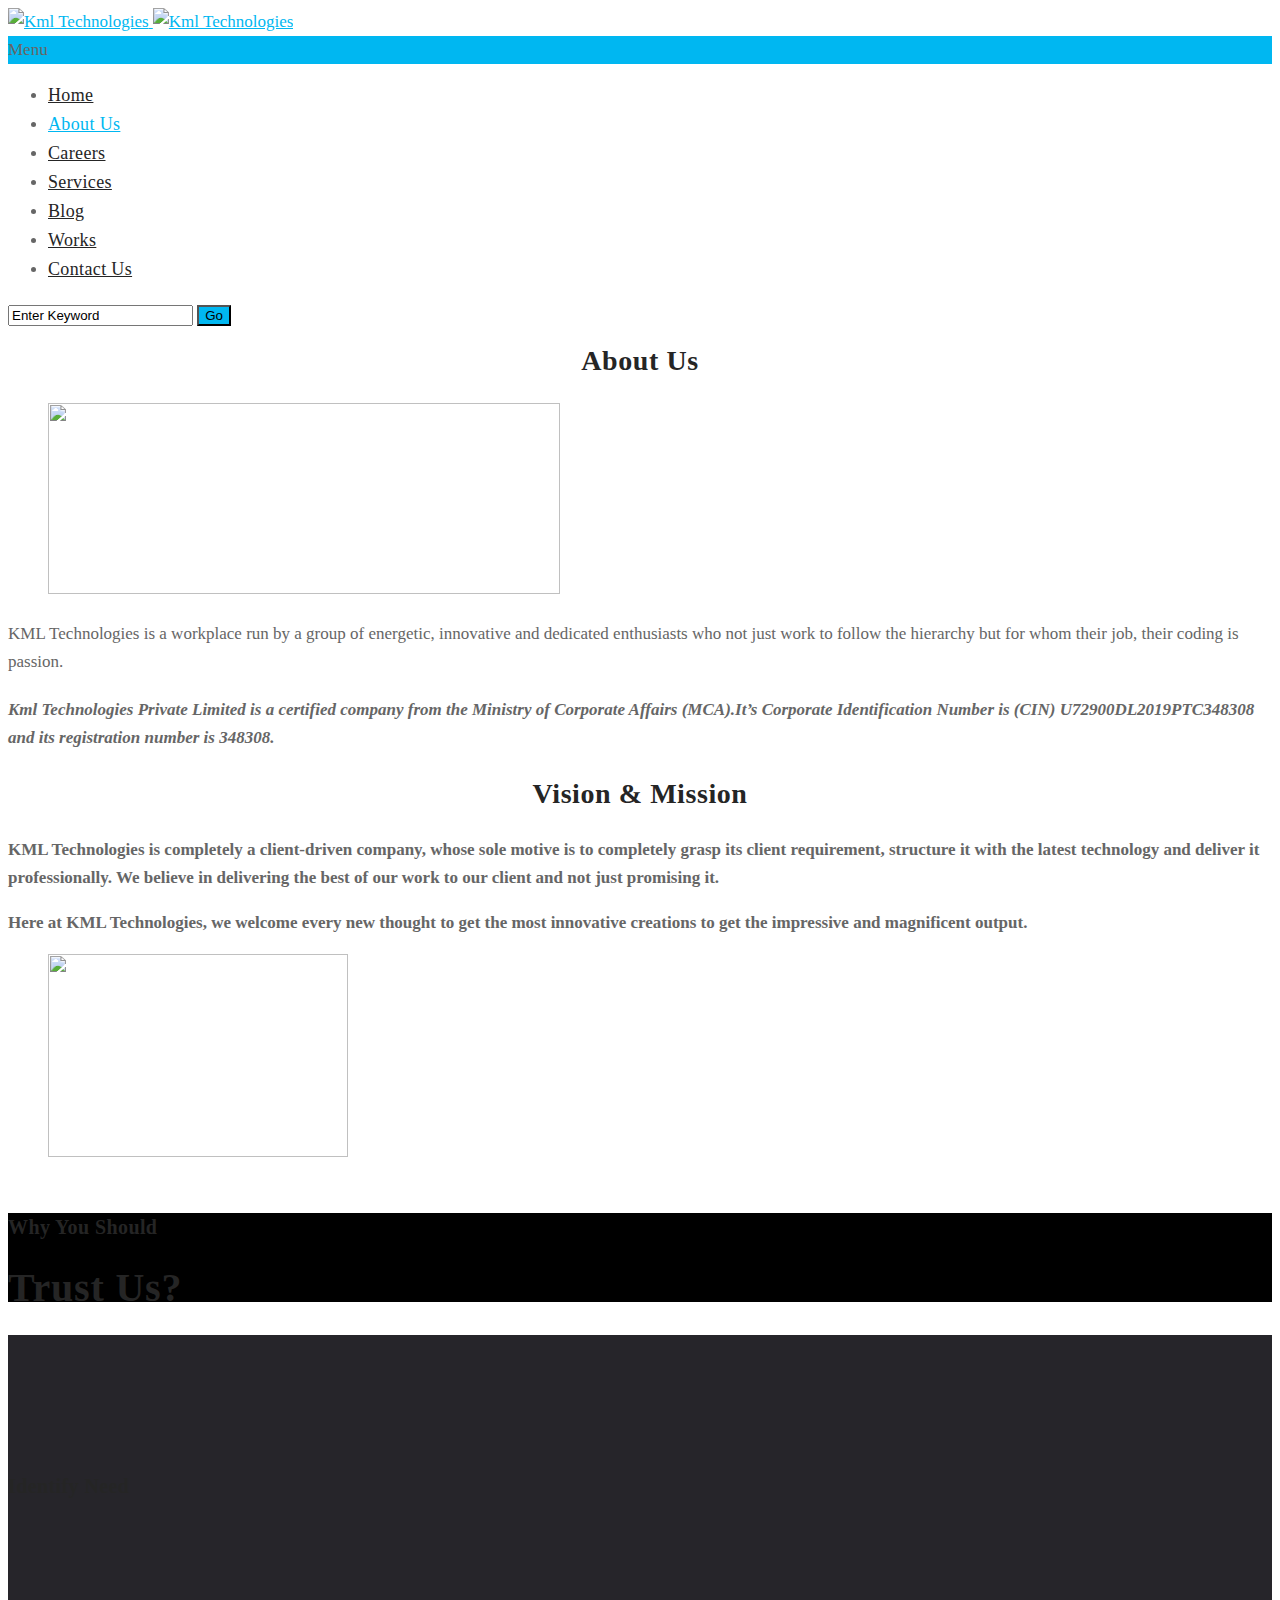
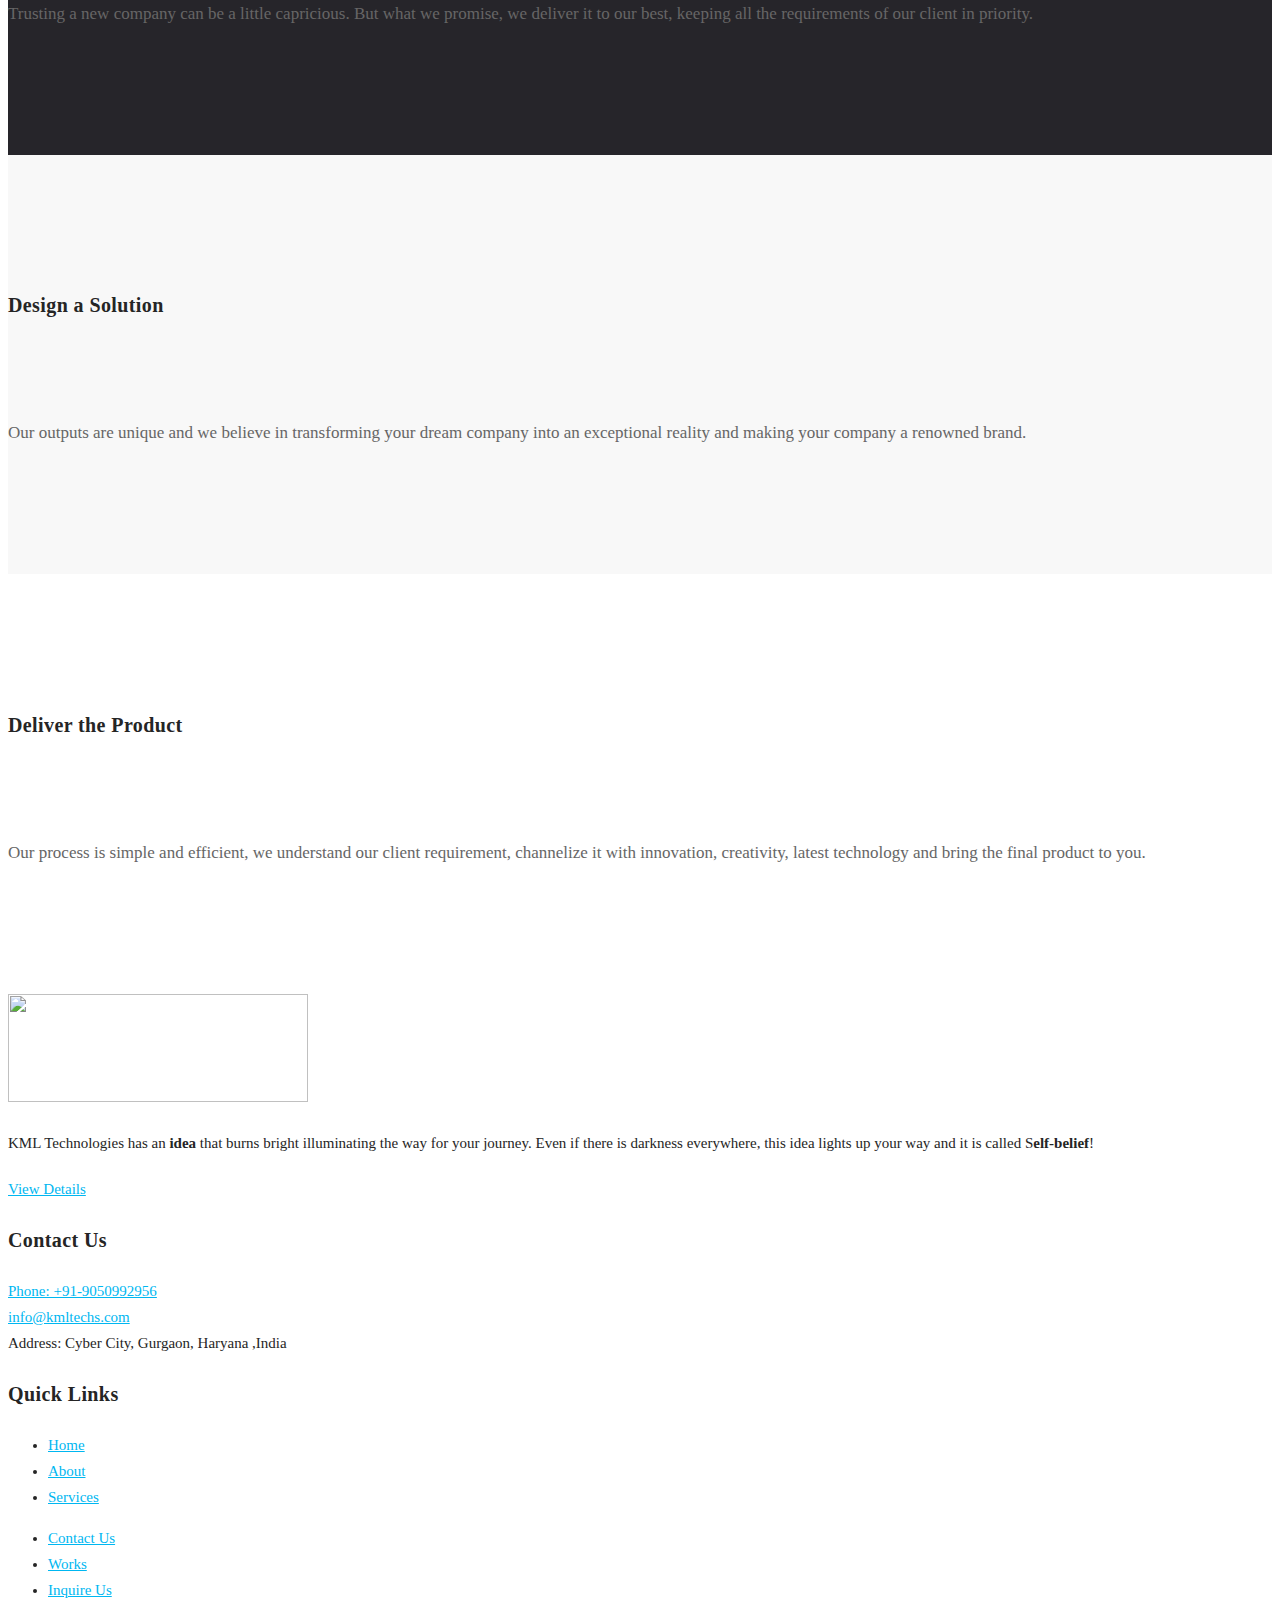
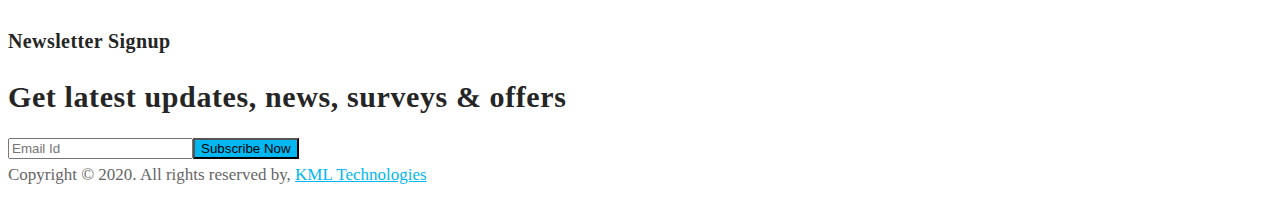
==== commit c2b3c442: "Eighth Commit" ====
--- a/about/index.htm
+++ b/about/index.htm
@@ -3065,7 +3065,7 @@
 												<a href="../blog/index.htm">Blog</a></li>
 											<li id="menu-item-10866"
 												class="menu-item menu-item-type-custom menu-item-object-custom menu-item-depth-0 menu-item-simple-parent ">
-												<a href="">Works</a></li>
+												<a href="../works/index.htm">Works</a></li>
 											<li id="menu-item-10867"
 												class="menu-item menu-item-type-custom menu-item-object-custom menu-item-depth-0 menu-item-simple-parent ">
 												<a href="../contactus/index.htm">Contact Us</a></li>
@@ -3337,96 +3337,96 @@
 				</div><!-- **Container - End** -->
 
 			</div><!-- **Main - End** -->
-			<!-- **Footer** -->
-			<footer id="footer">
-				<div class="footer-widgets ">
-					<div class="container">
-						<div class='column dt-sc-one-fourth first'>
-							<aside id="text-9" class="widget widget_text">
-								<div class="textwidget"><img class="alignnone size-medium wp-image-10843"
-										src="wp-content\uploads\2019\11\kml-logo-300x108.png" alt="" width="300"
-										height="108">
-									<div class="vc_empty_space" style="height: 20px"><span
-											class="vc_empty_space_inner"></span></div>KML Technologies has an
-									<strong>idea</strong> that burns bright illuminating the way for your journey. Even
-									if there is darkness everywhere, this idea lights up your way and it is called
-									S<strong>elf-belief</strong>!<div class="vc_empty_space" style="height: 20px"><span
-											class="vc_empty_space_inner"></span></div><a href='#' target='_self'
-										title='' class='dt-sc-button   large   fully-rounded-border  '
-										rel="noopener noreferrer"> View Details </a>
-								</div>
-							</aside>
+<!-- **Footer** -->
+<footer id="footer">
+	<div class="footer-widgets ">
+		<div class="container">
+			<div class='column dt-sc-one-fourth first'>
+				<aside id="text-9" class="widget widget_text">
+					<div class="textwidget"><img class="alignnone size-medium wp-image-10843"
+							src="wp-content\uploads\2019\11\kml-logo-300x108.png" alt="" width="300"
+							height="108">
+						<div class="vc_empty_space" style="height: 20px"><span
+								class="vc_empty_space_inner"></span></div>KML Technologies has an
+						<strong>idea</strong> that burns bright illuminating the way for your journey. Even
+						if there is darkness everywhere, this idea lights up your way and it is called
+						S<strong>elf-belief</strong>!<div class="vc_empty_space" style="height: 20px"><span
+								class="vc_empty_space_inner"></span></div><a href='./about/index.htm' target='_self'
+							title='' class='dt-sc-button   large   fully-rounded-border  '
+							rel="noopener noreferrer"> View Details </a>
+					</div>
+				</aside>
+			</div>
+			<div class='column dt-sc-one-fourth '>
+				<aside id="text-10" class="widget widget_text">
+					<h3 class="widgettitle">Contact Us</h3>
+					<div class="textwidget">
+						<a href="tel:9050992956"><div class='dt-sc-contact-info  type1'><span class='fa fa-phone'> </span>Phone:
+							+91-9050992956</div></a>
+						<div class='dt-sc-contact-info  type1'><span class='fa fa-envelope-o'> </span><a
+								title="" href="mailto:info@kmltechs.com"> info@kmltechs.com</a></div>
+						<div class='dt-sc-contact-info  type1'><span class='fa fa-paper-plane-o'>
+							</span>Address: Cyber City, Gurgaon, Haryana ,India</div>
+					</div>
+				</aside>
+			</div>
+			<div class='column dt-sc-one-fourth '>
+				<aside id="text-11" class="widget widget_text">
+					<h3 class="widgettitle">Quick Links</h3>
+					<div class="textwidget">
+						<div class="column dt-sc-one-half first">
+							<ul class="footer-bullet-list">
+								<li><a title="" href=""> Home </a></li>
+								<li><a title="" href="../about/index.htm"> About </a></li>
+								<li><a title="" href="../services/services.htm"> Services</a></li>
+								<!-- <li><a title="" href="#"> Health Info </a></li> -->
+							</ul>
 						</div>
-						<div class='column dt-sc-one-fourth '>
-							<aside id="text-10" class="widget widget_text">
-								<h3 class="widgettitle">Contact Us</h3>
-								<div class="textwidget">
-									<a href="tel:8789732653"><div class='dt-sc-contact-info  type1'><span class='fa fa-phone'> </span>Phone:
-										+91-8789732653</div></a>
-									<div class='dt-sc-contact-info  type1'><span class='fa fa-envelope-o'> </span><a
-											title="" href="mailto:info@kmltechs.com"> info@kmltechs.com</a></div>
-									<div class='dt-sc-contact-info  type1'><span class='fa fa-paper-plane-o'>
-										</span>Address: Cyber City, Gurgaon, Haryana ,India</div>
-								</div>
-							</aside>
-						</div>
-						<div class='column dt-sc-one-fourth '>
-							<aside id="text-11" class="widget widget_text">
-								<h3 class="widgettitle">Quick Links</h3>
-								<div class="textwidget">
-									<div class="column dt-sc-one-half first">
-										<ul class="footer-bullet-list">
-											<li><a title="" href="#"> Home </a></li>
-											<li><a title="" href="#"> About </a></li>
-											<li><a title="" href="#"> Services</a></li>
-											<li><a title="" href="#"> Health Info </a></li>
-										</ul>
-									</div>
-									<div class="column dt-sc-one-half">
-										<ul class="footer-bullet-list">
-											<li><a title="" href="#"> Finance</a></li>
-											<li><a title="" href="#"> Facilities</a></li>
-											<li><a title="" href="#"> Bonds</a></li>
-											<li><a title="" href="#"> Trading </a></li>
-										</ul>
-									</div>
-								</div>
-							</aside>
-						</div>
-						<div class='column dt-sc-one-fourth '>
-							<aside id="text-12" class="widget widget_text">
-								<h3 class="widgettitle">Newsletter Signup</h3>
-								<div class="textwidget">
-									<div class='dt-sc-newsletter-section type6 footer_newsletter'>
-										<h2>Get latest updates, news, surveys & offers</h2>
-										<form class="dt-sc-subscribe-frm" name="frmsubscribe" action="#" method="post">
-											<input type='email' name='dt_mc_emailid' required='required'
-												placeholder='Email Id'><input type='hidden' name='dt_mc_apikey'
-												value=''><input type='hidden' name='dt_mc_listid' value=''><input
-												type='submit' name='mc_submit' value='Subscribe Now'></form>
-										<div class="dt_ajax_subscribe_msg"></div>
-									</div>
-								</div>
-							</aside>
-						</div>
-					</div>
-				</div>
-				<div class="footer-copyright ">
-					<div class="container">
-						<div class="column dt-sc-one-half first ">Copyright © 2020. All rights reserved by, <a title=""
-								href="kmltechs.com">KML Technologies</a> </div>
-						<div class="column dt-sc-one-half sociable">
-							<ul class="dt-sc-sociable">
-								<li class="facebook"><a target="_blank" href="#"></a></li>
-								<li class="twitter"><a target="_blank" href="#"></a></li>
-								<li class="dribbble"><a target="_blank" href="#"></a></li>
-								<li class="delicious"><a target="_blank" href="#"></a></li>
-								<li class="google-plus"><a target="_blank" href="#"></a></li>
+						<div class="column dt-sc-one-half">
+							<ul class="footer-bullet-list">
+								<li><a title="" href="../contactus/index.htm"> Contact Us</a></li>
+								<li><a title="" href="../works/index.htm">Works</a></li>
+								<li><a title="" href="../inquiry/index.htm"> Inquire Us</a></li>
+								<!-- <li><a title="" href="#"> Trading </a></li> -->
 							</ul>
 						</div>
 					</div>
-				</div>
-			</footer><!-- **Footer - End** -->
+				</aside>
+			</div>
+			<div class='column dt-sc-one-fourth '>
+				<aside id="text-12" class="widget widget_text">
+					<h3 class="widgettitle">Newsletter Signup</h3>
+					<div class="textwidget">
+						<div class='dt-sc-newsletter-section type6 footer_newsletter'>
+							<h2>Get latest updates, news, surveys & offers</h2>
+							<form class="dt-sc-subscribe-frm" name="frmsubscribe" action="#" method="post">
+								<input type='email' name='dt_mc_emailid' required='required'
+									placeholder='Email Id'><input type='hidden' name='dt_mc_apikey'
+									value=''><input type='hidden' name='dt_mc_listid' value=''><input
+									type='submit' name='mc_submit' value='Subscribe Now'></form>
+							<div class="dt_ajax_subscribe_msg"></div>
+						</div>
+					</div>
+				</aside>
+			</div>
+		</div>
+	</div>
+	<div class="footer-copyright ">
+		<div class="container">
+			<div class="column dt-sc-one-half first ">Copyright © 2020. All rights reserved by, <a title=""
+					href="kmltechs.com">KML Technologies</a> </div>
+			<div class="column dt-sc-one-half sociable">
+				<!-- <ul class="dt-sc-sociable">
+					<li class="facebook"><a target="_blank" href="#"></a></li>
+					<li class="twitter"><a target="_blank" href="#"></a></li>
+					<li class="dribbble"><a target="_blank" href="#"></a></li>
+					<li class="delicious"><a target="_blank" href="#"></a></li>
+					<li class="google-plus"><a target="_blank" href="#"></a></li>
+				</ul> -->
+			</div>
+		</div>
+	</div>
+</footer><!-- **Footer - End** -->
 		</div><!-- **Inner Wrapper - End** -->
 	</div><!-- **Wrapper - End** -->
 	<script type="text/javascript">
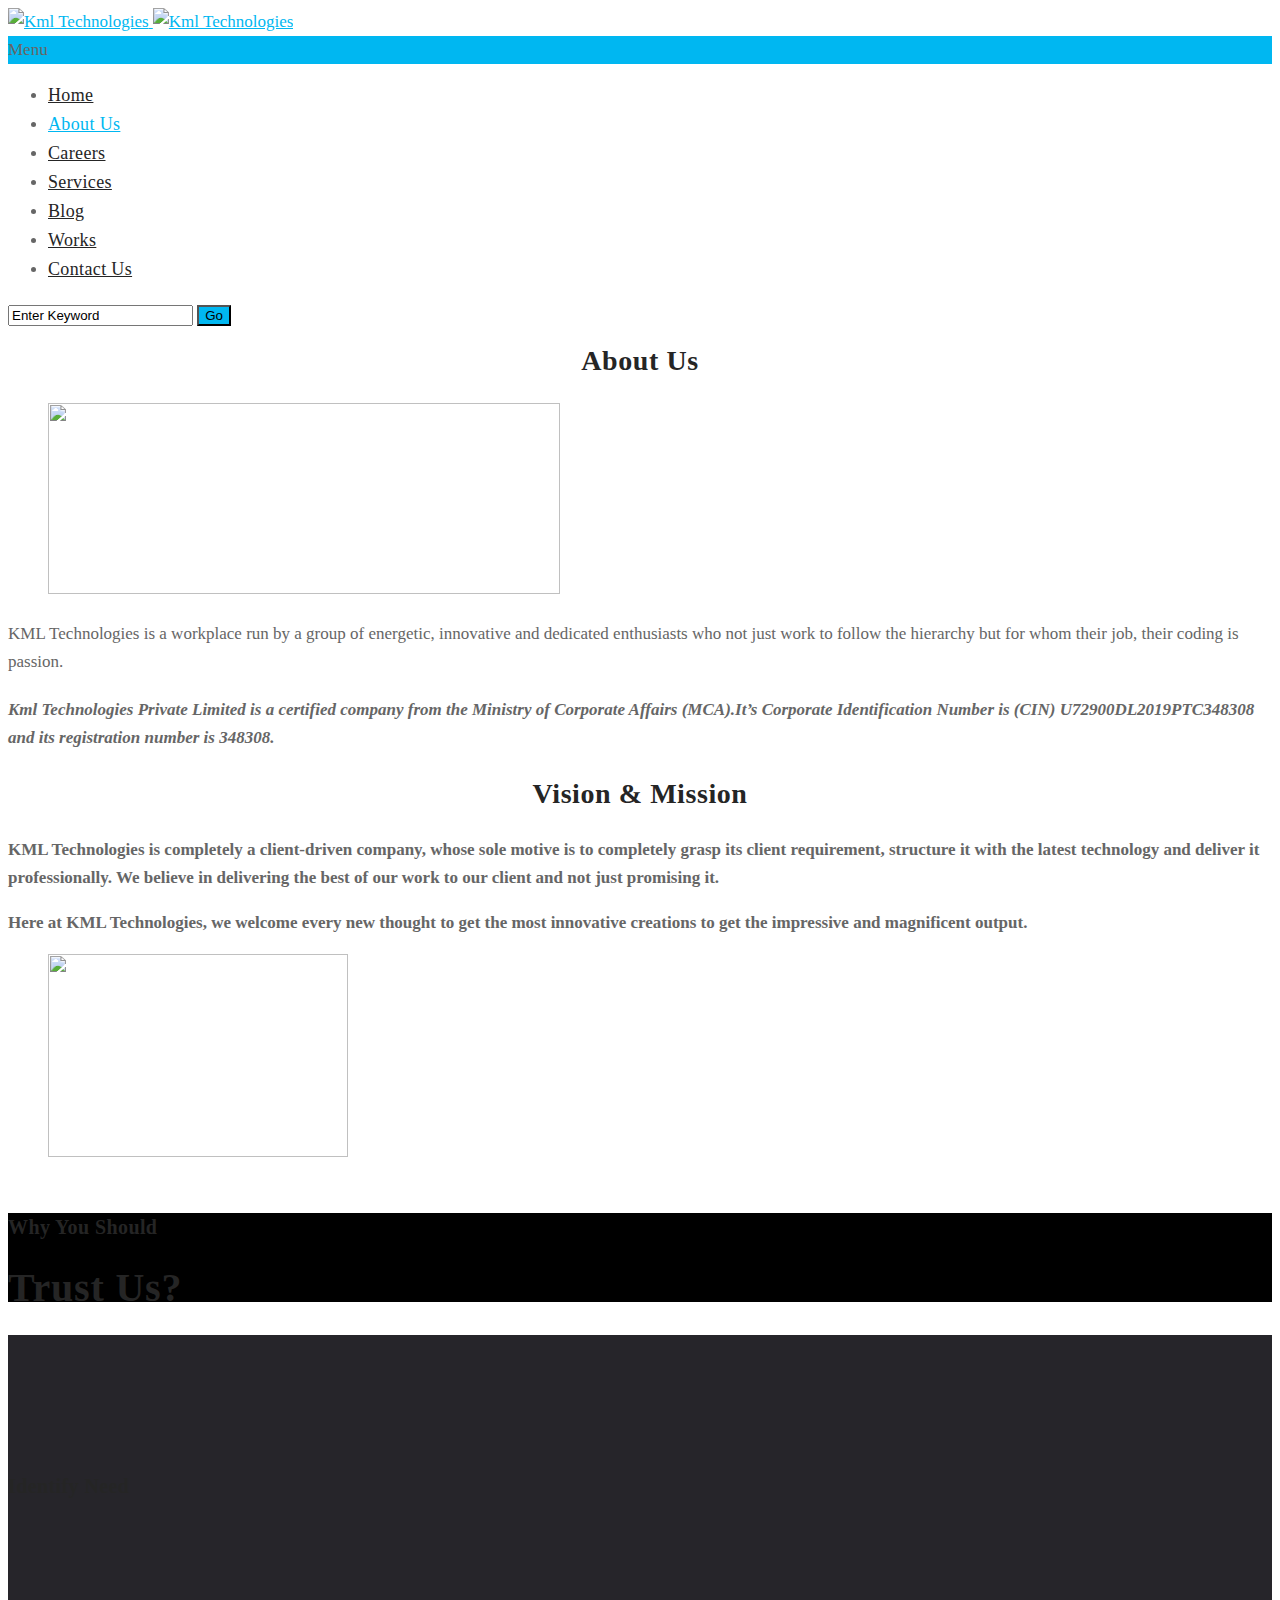
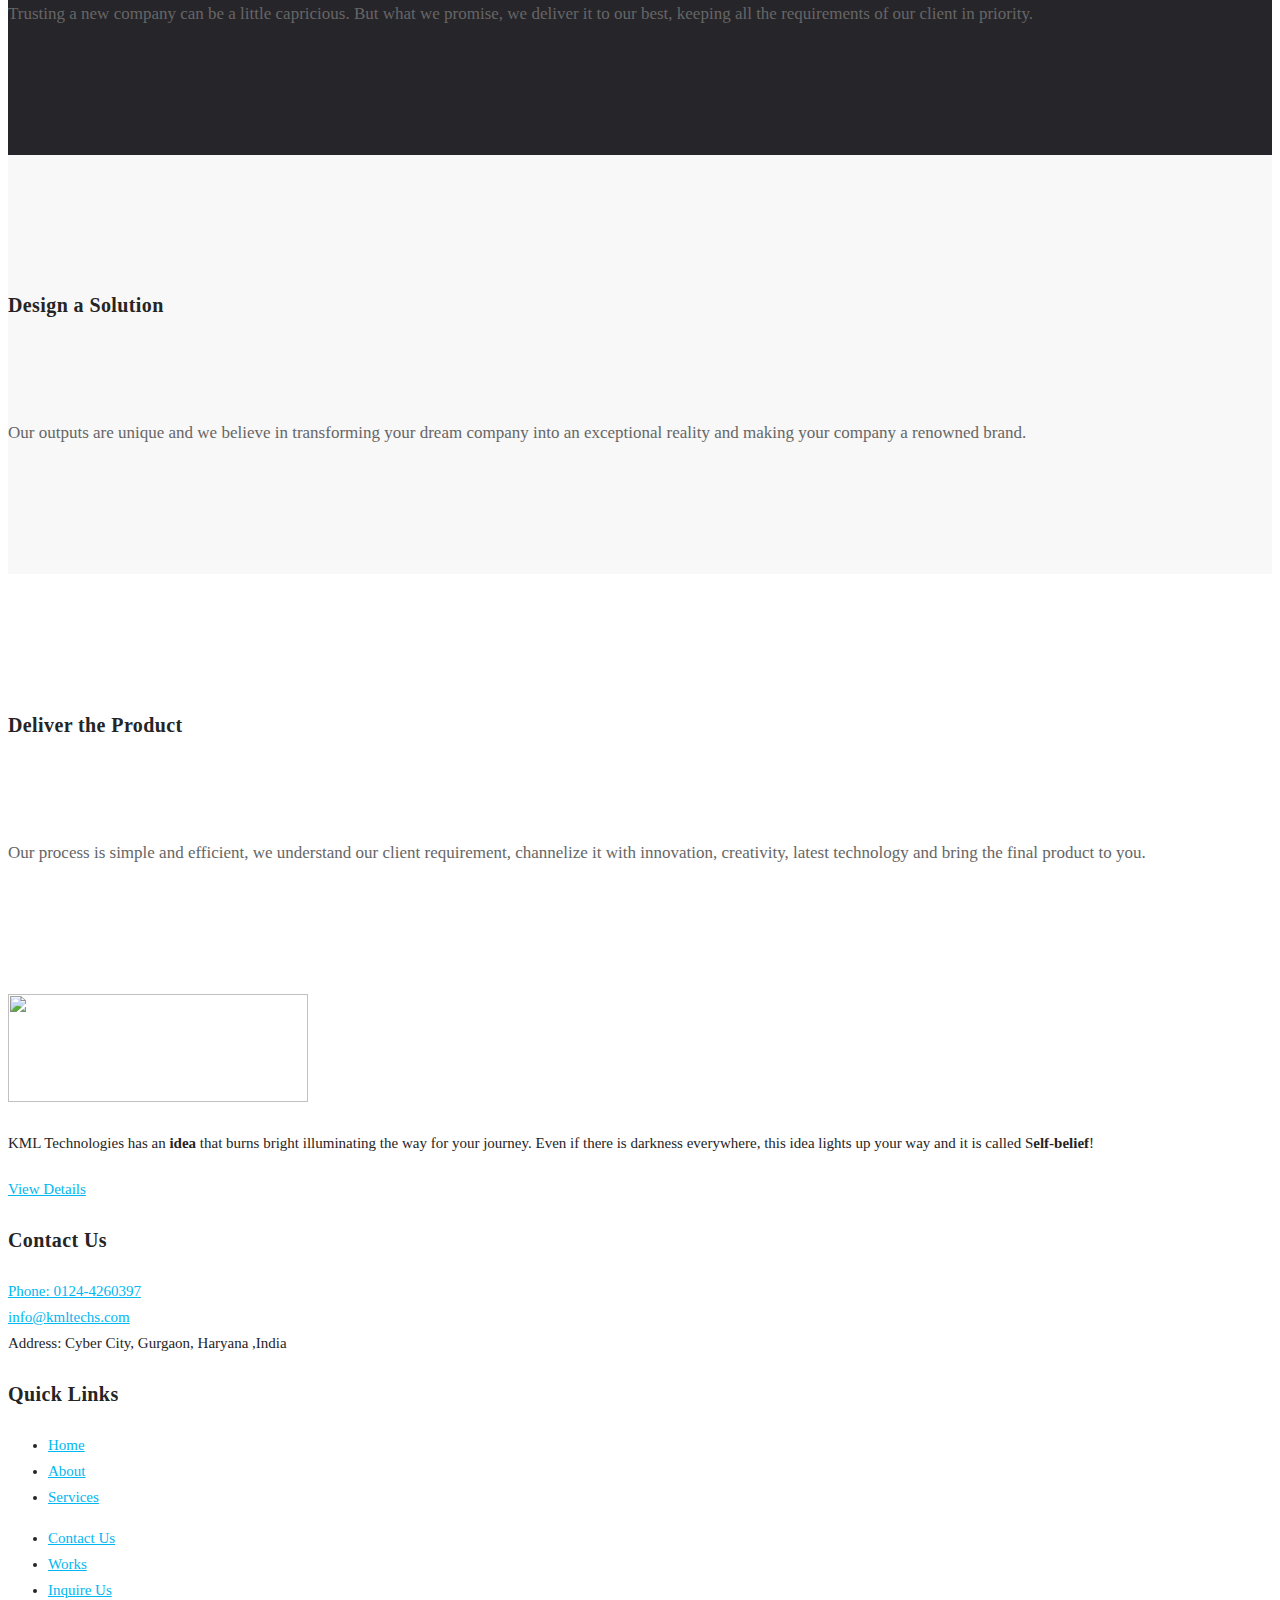
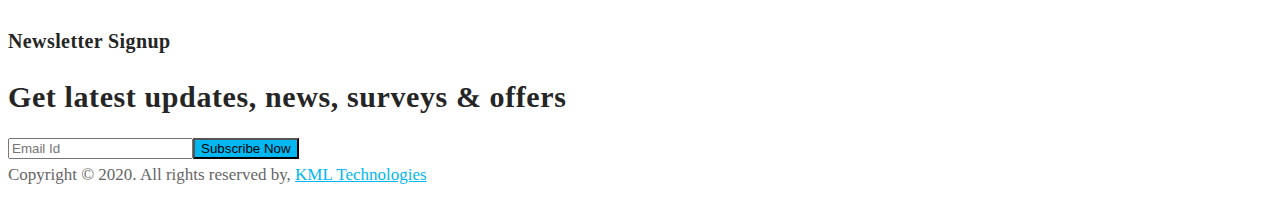
==== commit b3b5ad0b: "ninth commit" ====
--- a/about/index.htm
+++ b/about/index.htm
@@ -3351,7 +3351,7 @@
 						<strong>idea</strong> that burns bright illuminating the way for your journey. Even
 						if there is darkness everywhere, this idea lights up your way and it is called
 						S<strong>elf-belief</strong>!<div class="vc_empty_space" style="height: 20px"><span
-								class="vc_empty_space_inner"></span></div><a href='./about/index.htm' target='_self'
+								class="vc_empty_space_inner"></span></div><a href='../about/index.htm' target='_self'
 							title='' class='dt-sc-button   large   fully-rounded-border  '
 							rel="noopener noreferrer"> View Details </a>
 					</div>
@@ -3361,8 +3361,8 @@
 				<aside id="text-10" class="widget widget_text">
 					<h3 class="widgettitle">Contact Us</h3>
 					<div class="textwidget">
-						<a href="tel:9050992956"><div class='dt-sc-contact-info  type1'><span class='fa fa-phone'> </span>Phone:
-							+91-9050992956</div></a>
+						<a href="tel:0124-4260397"><div class='dt-sc-contact-info  type1'><span class='fa fa-phone'> </span>Phone:
+							0124-4260397</div></a>
 						<div class='dt-sc-contact-info  type1'><span class='fa fa-envelope-o'> </span><a
 								title="" href="mailto:info@kmltechs.com"> info@kmltechs.com</a></div>
 						<div class='dt-sc-contact-info  type1'><span class='fa fa-paper-plane-o'>
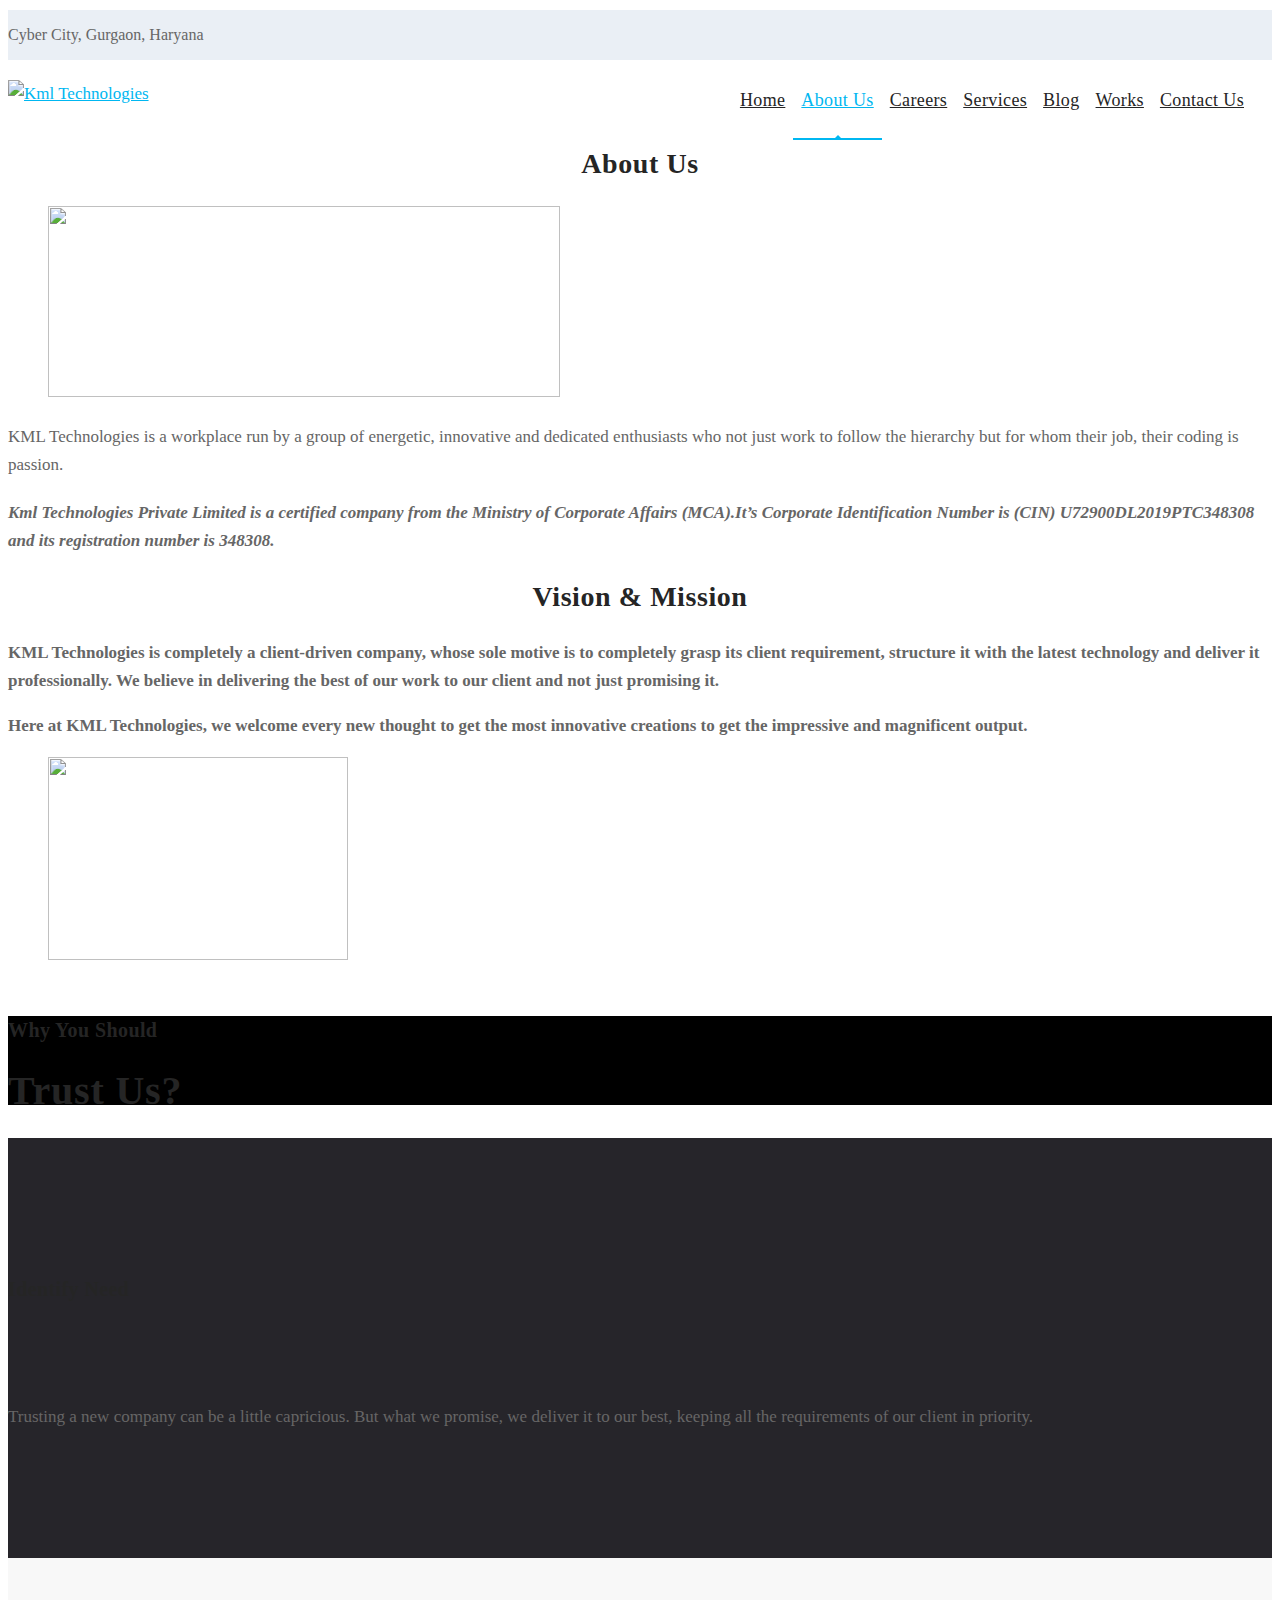
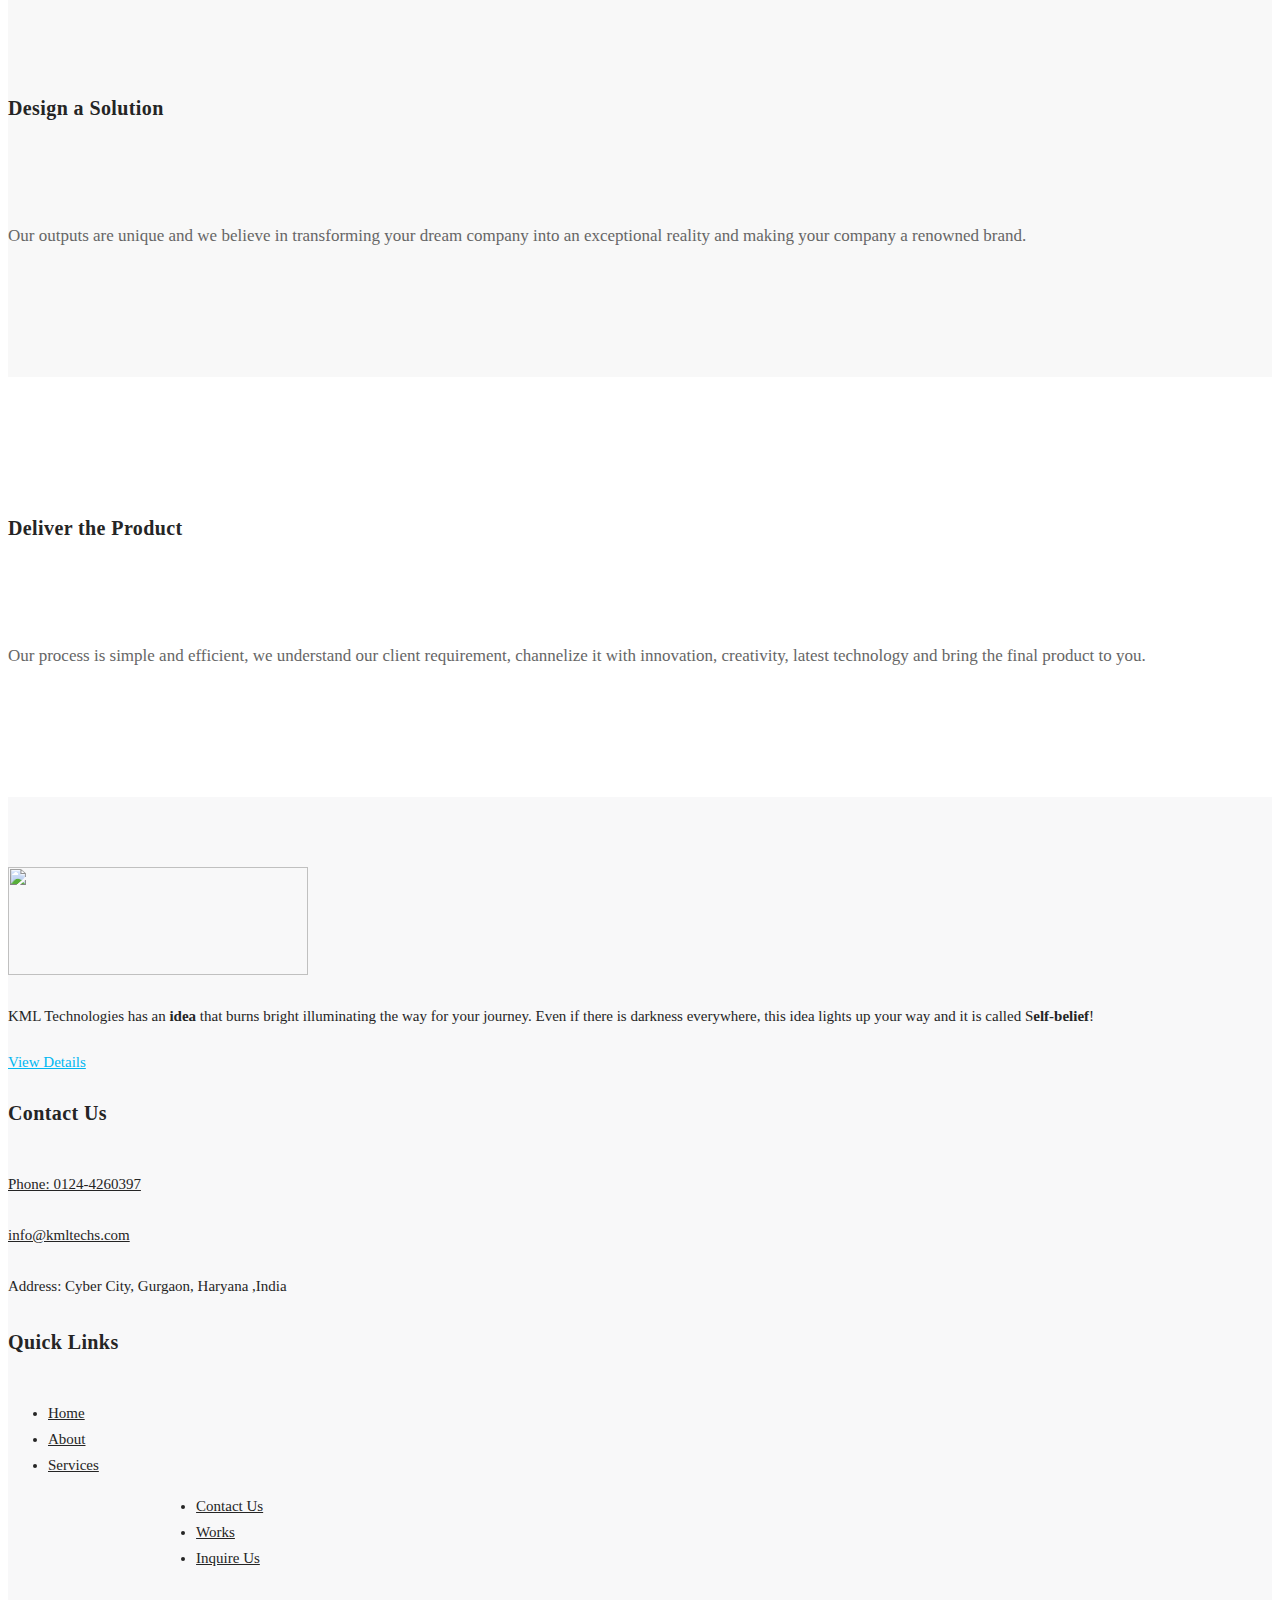
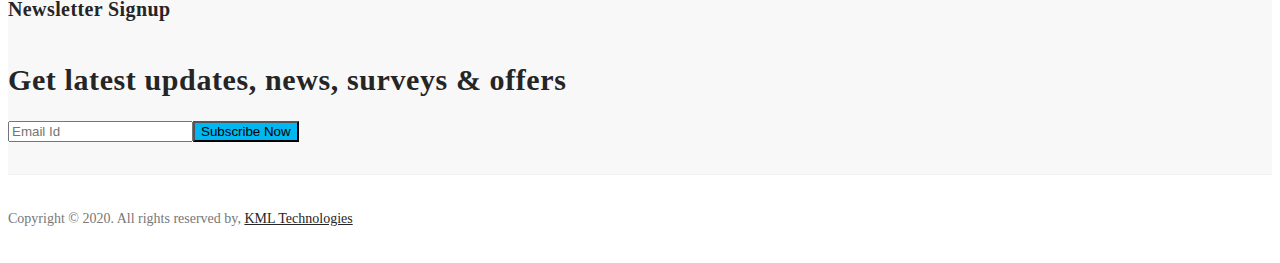
==== commit b324b308: "ninth commit" ====
--- a/about/index.htm
+++ b/about/index.htm
@@ -3028,6 +3028,30 @@
 			<div id="header-wrapper" class="">
 				<!-- **Header** -->
 				<header id="header">
+					<div class="top-bar">
+						<div class="container">
+							<div class="vc_row wpb_row vc_row-fluid">
+								<div class="alignleft wpb_column vc_column_container vc_col-sm-6">
+									<div class="vc_column-inner ">
+										<div class="wpb_wrapper">
+											<div class='dt-sc-contact-info type1 '><span class='fa fa-map-marker'>
+												</span> Cyber City, Gurgaon, Haryana</div>
+										</div>
+									</div>
+								</div>
+								<div class="alignright wpb_column vc_column_container vc_col-sm-6">
+									<div class="vc_column-inner ">
+										<div class="wpb_wrapper">
+											<!-- <div class='dt-sc-contact-info type1 '>Call Us Toll Free <strong>0123 456
+													789</strong></div> -->
+													<a href="tel:0124-4260397"><div class='dt-sc-contact-info  type1' style="color: #252525;">
+														<span class='fa fa-phone'> </span>Phone: 0124-4260397</div></a>
+										</div>
+									</div>
+								</div>
+							</div>
+						</div>
+					</div>
 					<!-- **Main Header Wrapper** -->
 					<div id="main-header-wrapper" class="main-header-wrapper">
 
